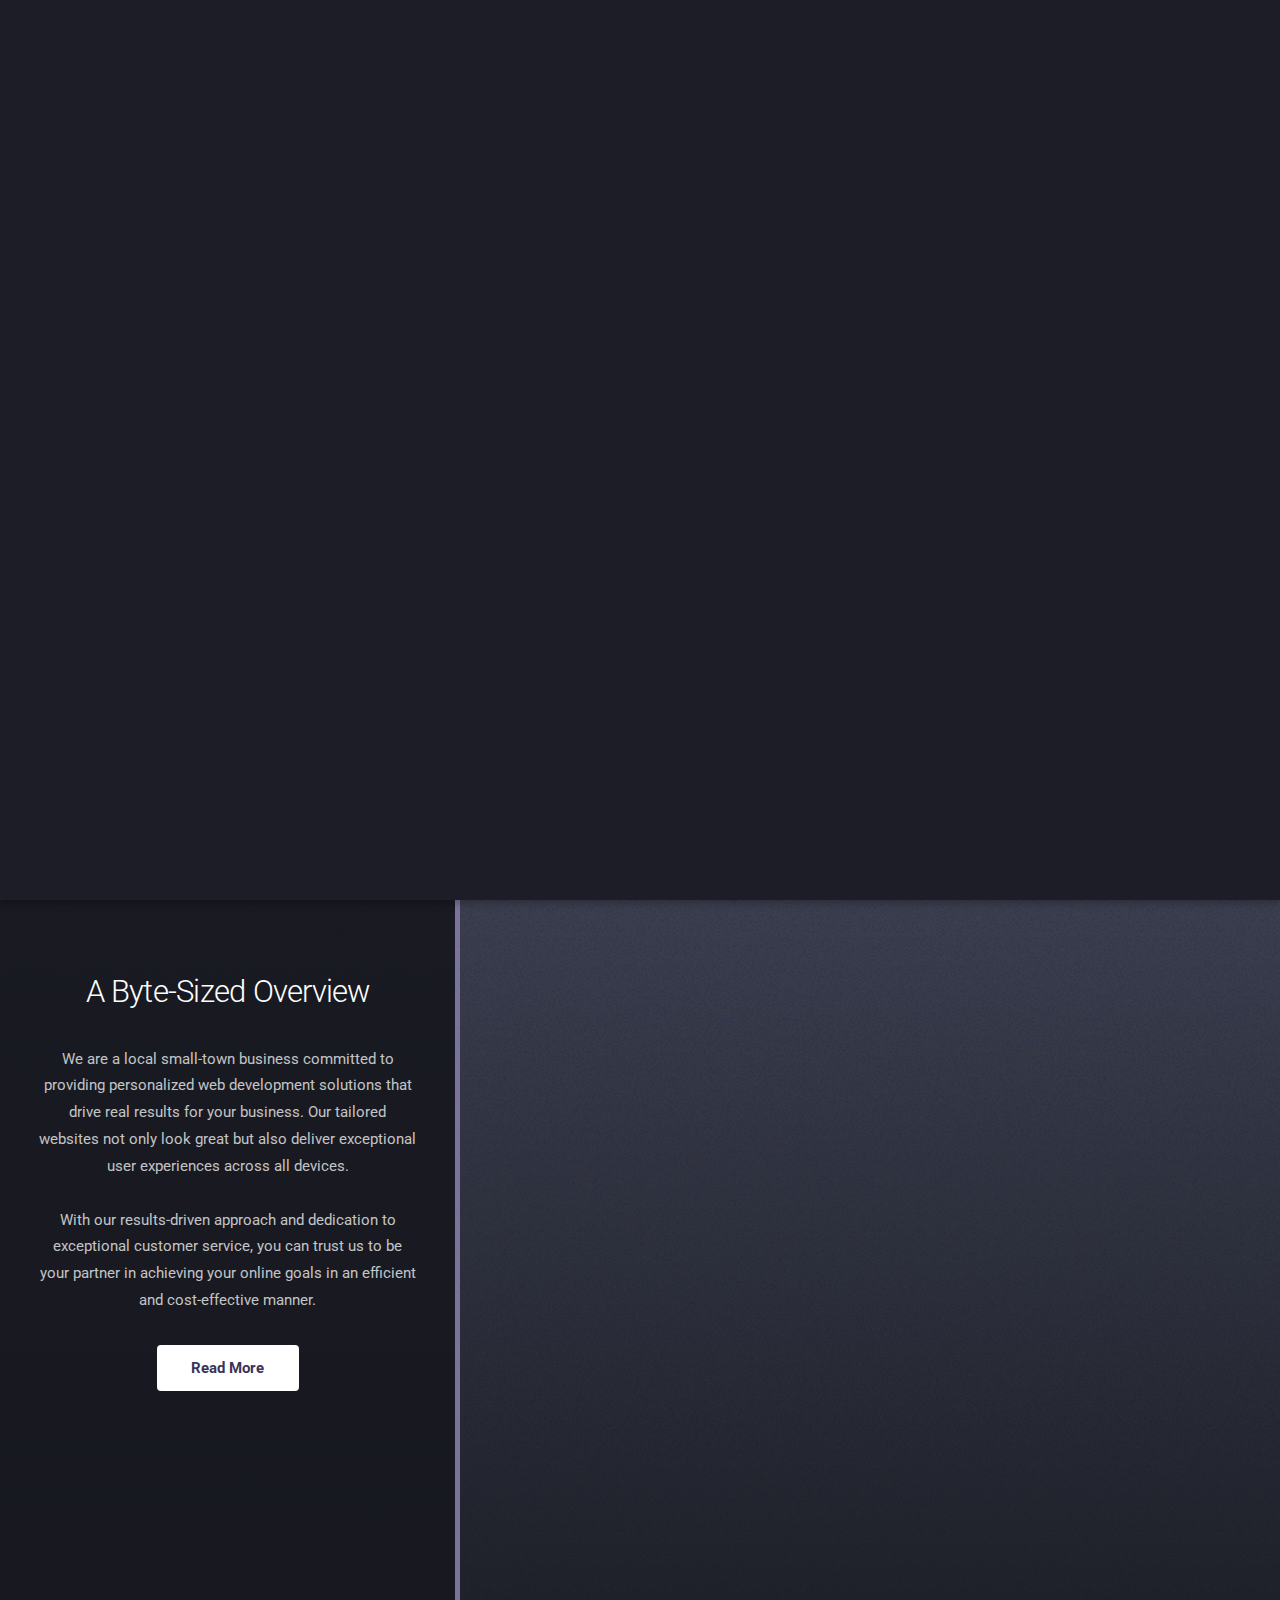
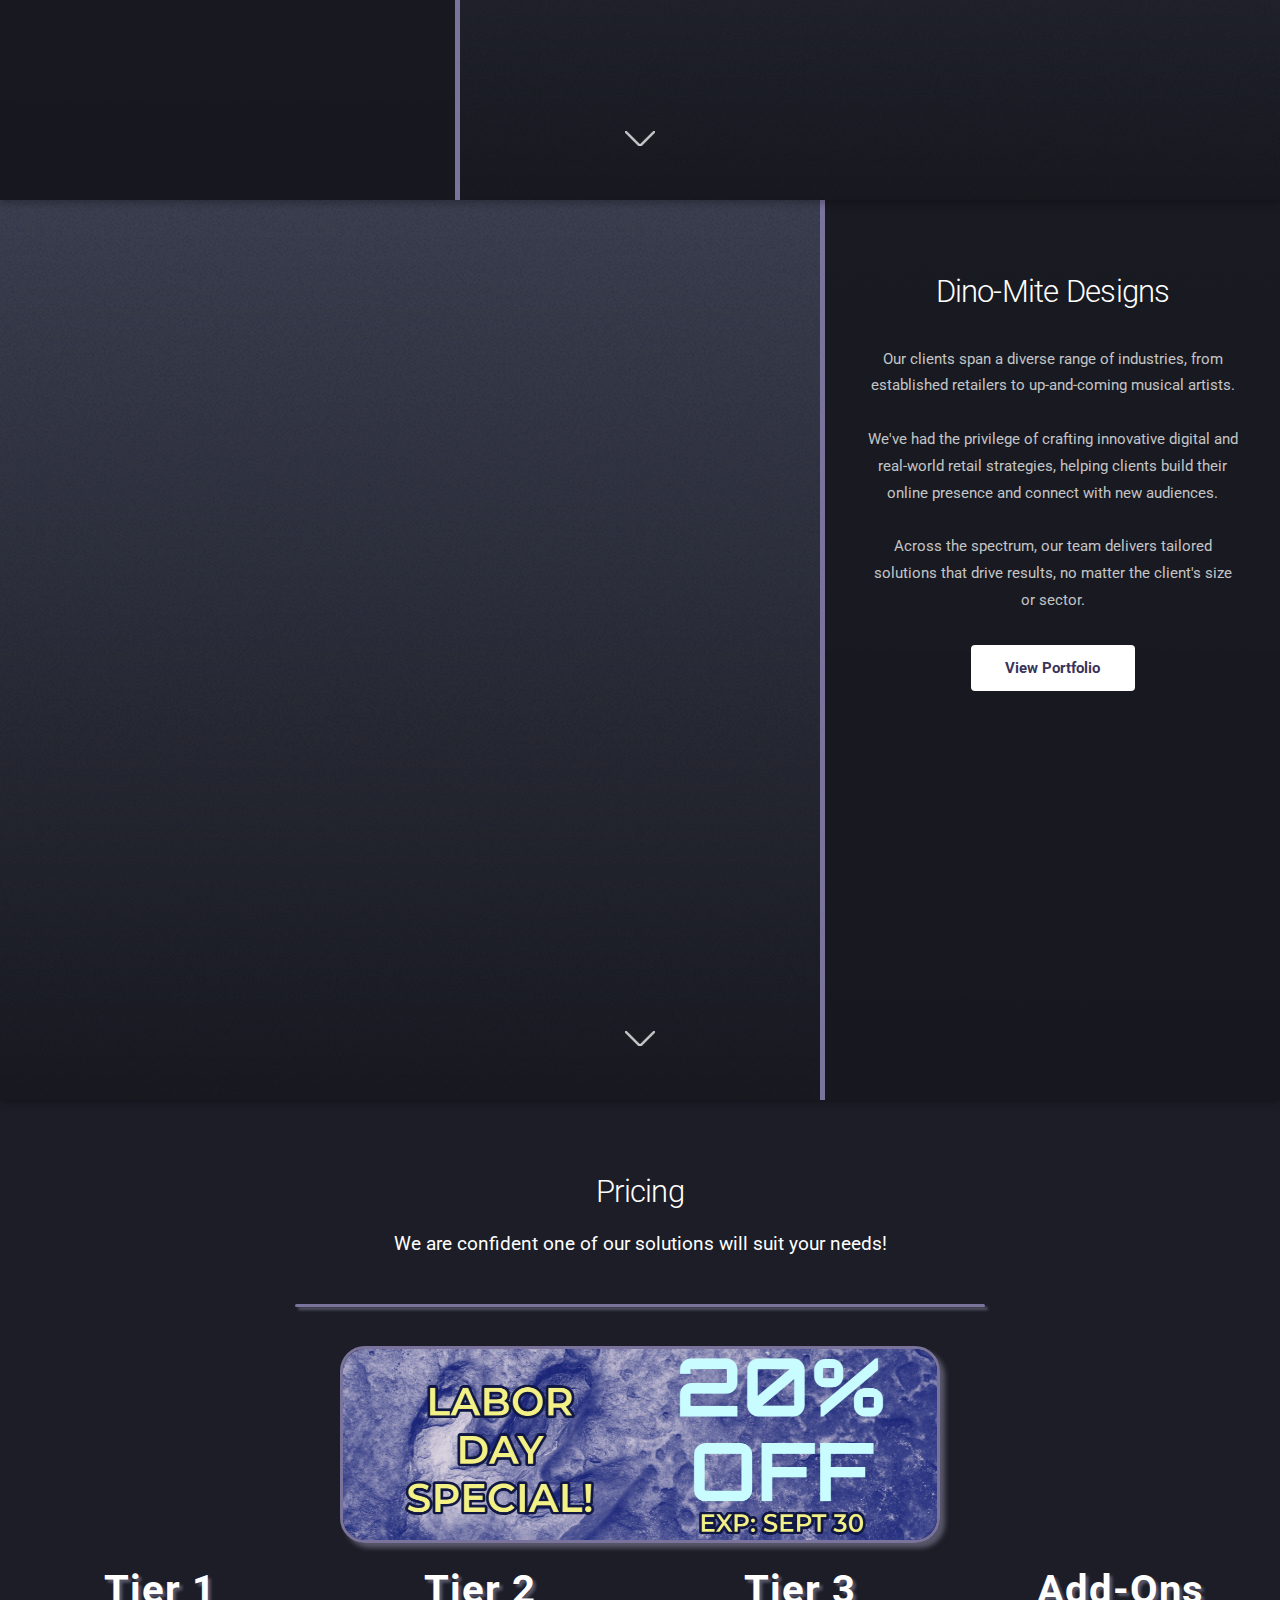
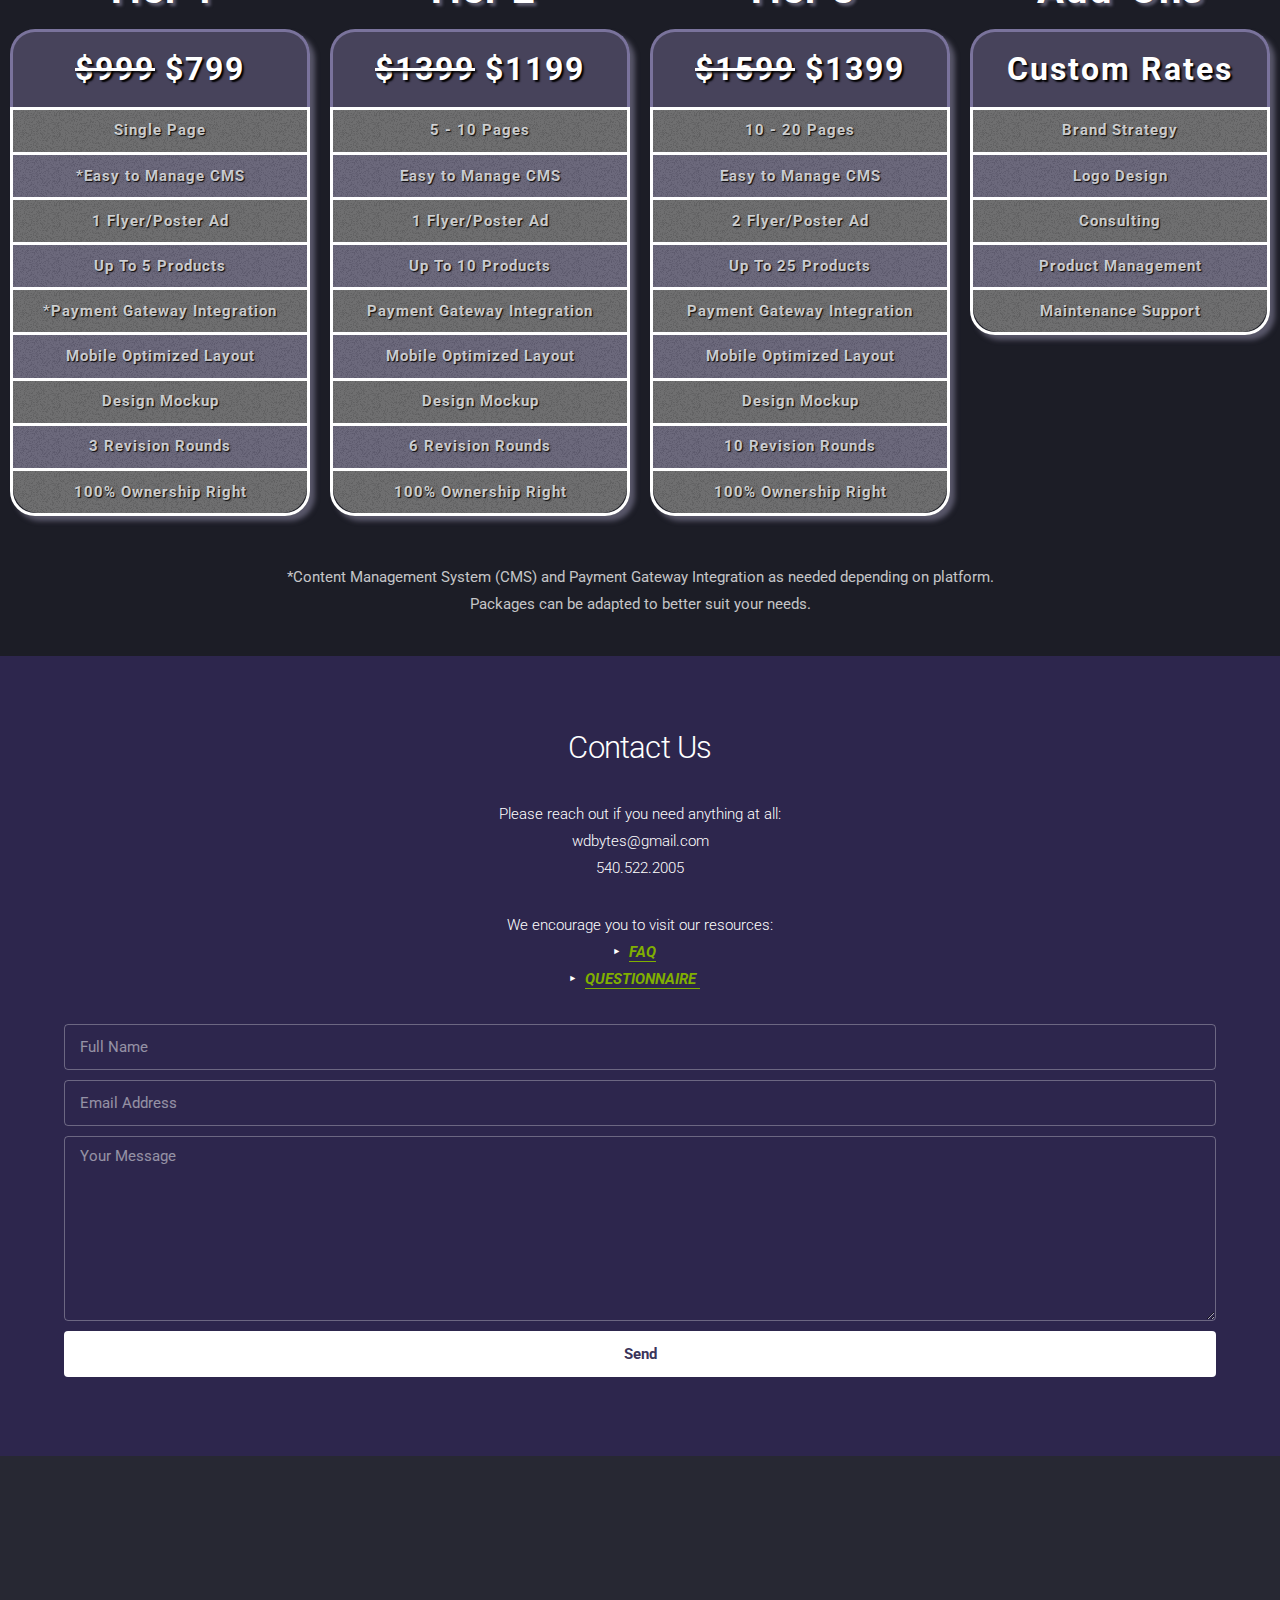
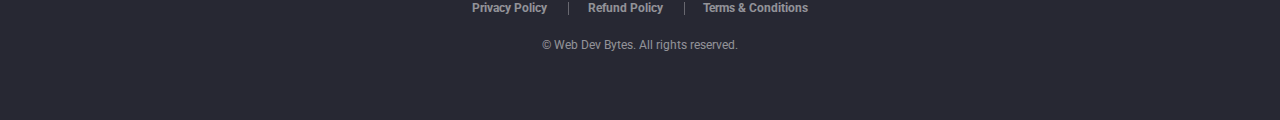
==== index.html @ d7be9b14 "-AddOns Tier added -Labor Day sale advertisment" ====
<!DOCTYPE html>
<!--
	Web Dev Bytes
	html5up.net | @ajlkn
	Free for personal and commercial use under the CCA 3.0 license (html5up.net/license)
-->
<html>
  <head>
    <title>Web Dev Bytes</title>
    <meta charset="utf-8" />
    <!-- <meta
      name="viewport"
      content="width=device-width, initial-scale=1, user-scalable=no"
    /> -->
    <meta
      name="viewport"
      content="width=device-width, initial-scale=1.0, viewport-fit=cover"
    />
    <meta name="msapplication-TileImage" content="images/favicon-270.PNG" />
    <link rel="icon" href="images/favicon-32.png" sizes="32x32" />
    <link rel="icon" href="images/favicon-192.png" sizes="192x192" />
    <link rel="apple-touch-icon" href="images/favicon-180.png" />
    <link rel="icon" type="image/x-icon" href="images/favicon-32.png" />
    <link rel="stylesheet" href="assets/css/main.css" />
    <link rel="stylesheet" href="assets/css/custom-styles.css" />
    <noscript>
      <link rel="stylesheet" href="assets/css/noscript.css" />
    </noscript>
  </head>

  <body class="is-preload landing">
    <div id="page-wrapper">
      <!-- Header -->
      <header id="header">
        <h1 id="logo">
          <a href="index.html" class="scrolly">⌂</a>
          <!-- <a href="index.html">🏠︎</a> -->
        </h1>
        <nav id="nav">
          <ul>
            <!-- <li><a href="index.html">Home</a></li> -->
            <li>
              <a href="#one" class="scrolly">About</a>
            </li>
            <li><a href="#two" class="scrolly">Portfolio</a></li>
            <li><a href="#three" class="scrolly">Pricing</a></li>
            <li><a href="assets/html/FAQ.html">FAQ</a></li>
            <li>
              <!-- <a href="#contact" class="button primary scrolly">☎ Contact</a> -->
              <a href="#contact" class="button primary scrolly">
                <span>Contact</span>
              </a>
            </li>
          </ul>
        </nav>
      </header>

      <!-- Banner -->
      <section id="banner">
        <a href="#three" class="scrolly"
          ><img id="banner-ad" src="/images/home/ad_2.png" alt=""
        /></a>

        <div class="content">
          <header>
            <h2>Web Dev Bytes</h2>
            <p>
              Your one-stop destination for<br />
              T-Rexpertise in Web Design and Development!
            </p>
          </header>
          <span class="image"><img src="images/logo.png" alt="" /></span>
        </div>
        <a href="#one" class="goto-next scrolly">Next</a>
      </section>

      <!-- One -->
      <section id="one" class="spotlight style3 left">
        <span class="image fit main bottom"
          ><img src="images/home/why_1.jpg" alt=""
        /></span>
        <div class="content">
          <header>
            <h2>A Byte-Sized Overview</h2>
            <!-- <p>Dedicated Service every step of the way</p> -->
          </header>
          <p>
            We are a local small-town business committed to providing
            personalized web development solutions that drive real results for
            your business. Our tailored websites not only look great but also
            deliver exceptional user experiences across all devices.
            <br />
            <br />
            With our results-driven approach and dedication to exceptional
            customer service, you can trust us to be your partner in achieving
            your online goals in an efficient and cost-effective manner.
          </p>
          <ul class="actions">
            <li>
              <a href="/assets/html/About.html" class="button">Read More</a>
            </li>
          </ul>
        </div>
        <a href="#two" class="goto-next scrolly">Next</a>
      </section>

      <!-- Two -->
      <section id="two" class="spotlight style2 right">
        <span class="image fit main"
          ><img src="images/home/why_2.jpg" alt=""
        /></span>
        <div class="content">
          <header>
            <h2>Dino-Mite Designs</h2>
            <!-- <p>Our Impressive Portfolio</p> -->
          </header>
          <p>
            Our clients span a diverse range of industries, from established
            retailers to up-and-coming musical artists.
            <br />
            <br />
            We've had the privilege of crafting innovative digital and
            real-world retail strategies, helping clients build their online
            presence and connect with new audiences.
            <br />
            <br />
            Across the spectrum, our team delivers tailored solutions that drive
            results, no matter the client's size or sector.
          </p>
          <ul class="actions">
            <li>
              <a href="assets/html/Portfolio.html" class="button"
                >View Portfolio</a
              >
            </li>
          </ul>
        </div>
        <a href="#three" class="goto-next scrolly">Next</a>
      </section>

      <!-- Three -->
      <section id="three" class="wrapper style1 special fade-up">
        <div class="container">
          <header class="major">
            <h2>Pricing</h2>
            <p>We are confident one of our solutions will suit your needs!</p>
          </header>
          <img id="sale_promo" src="images/home/ad_1.png" alt="" />
          <div class="table-wrap">
            <table>
              <caption>
                Tier 1
              </caption>
              <thead>
                <tr>
                  <th scope="col"><strike>$999</strike> $799</th>
                </tr>
              </thead>
              <tbody>
                <tr>
                  <td scope="row">Single Page</td>
                </tr>
                <tr>
                  <td scope="row">*Easy to Manage CMS</td>
                </tr>
                <tr>
                  <td scope="row">1 Flyer/Poster Ad</td>
                </tr>
                <tr>
                  <td scope="row">Up To 5 Products</td>
                </tr>
                <tr>
                  <td scope="row">*Payment Gateway Integration</td>
                </tr>
                <tr>
                  <td scope="row">Mobile Optimized Layout</td>
                </tr>
                <tr>
                  <td scope="row">Design Mockup</td>
                </tr>
                <tr>
                  <td scope="row">3 Revision Rounds</td>
                </tr>

                <tr>
                  <td scope="row">100% Ownership Right</td>
                </tr>
              </tbody>
            </table>
            <table>
              <caption>
                Tier 2
              </caption>
              <thead>
                <tr>
                  <th scope="col"><strike>$1399</strike> $1199</th>
                </tr>
              </thead>
              <tbody>
                <tr>
                  <td scope="row">5 - 10 Pages</td>
                </tr>
                <tr>
                  <td scope="row">Easy to Manage CMS</td>
                </tr>
                <tr>
                  <td scope="row">1 Flyer/Poster Ad</td>
                </tr>
                <tr>
                  <td scope="row">Up To 10 Products</td>
                </tr>
                <tr>
                  <td scope="row">Payment Gateway Integration</td>
                </tr>
                <tr>
                  <td scope="row">Mobile Optimized Layout</td>
                </tr>
                <tr>
                  <td scope="row">Design Mockup</td>
                </tr>
                <tr>
                  <td scope="row">6 Revision Rounds</td>
                </tr>
                <tr>
                  <td scope="row">100% Ownership Right</td>
                </tr>
              </tbody>
            </table>
            <table>
              <caption>
                Tier 3
              </caption>
              <thead>
                <tr>
                  <th scope="col"><strike>$1599</strike> $1399</th>
                </tr>
              </thead>
              <tbody>
                <tr>
                  <td scope="row">10 - 20 Pages</td>
                </tr>
                <tr>
                  <td scope="row">Easy to Manage CMS</td>
                </tr>
                <tr>
                  <td scope="row">2 Flyer/Poster Ad</td>
                </tr>
                <tr>
                  <td scope="row">Up To 25 Products</td>
                </tr>
                <tr>
                  <td scope="row">Payment Gateway Integration</td>
                </tr>
                <tr>
                  <td scope="row">Mobile Optimized Layout</td>
                </tr>
                <tr>
                  <td scope="row">Design Mockup</td>
                </tr>
                <tr>
                  <td scope="row">10 Revision Rounds</td>
                </tr>
                <tr>
                  <td scope="row">100% Ownership Right</td>
                </tr>
              </tbody>
            </table>
            <table>
              <caption>
                Add-Ons
              </caption>
              <thead>
                <tr>
                  <th scope="col">Custom Rates</th>
                </tr>
              </thead>
              <tbody>
                <tr>
                  <td scope="row">Brand Strategy</td>
                </tr>
                <tr>
                  <td scope="row">Logo Design</td>
                </tr>
                <tr>
                  <td scope="row">Consulting</td>
                </tr>
                <tr>
                  <td scope="row">Product Management</td>
                </tr>
                <tr>
                  <td scope="row">Maintenance Support</td>
                </tr>
              </tbody>
            </table>
          </div>

          <footer class="major">
            <span
              >*Content Management System (CMS) and Payment Gateway Integration
              as needed depending on platform.</span
            >
            <br />
            <span>Packages can be adapted to better suit your needs.</span>
            <!-- <ul class="actions special">
              <li><a href="#" class="button">Magna sed feugiat</a></li>
            </ul> -->
          </footer>
        </div>
      </section>

      <!-- Five -->
      <section id="contact" class="wrapper style2 special fade">
        <div class="container">
          <strong>
            <h2>Contact Us</h2>
            <span> Please reach out if you need anything at all:</span>
            <p>wdbytes@gmail.com<br />540.522.2005</p>
            <span>We encourage you to visit our resources:</span>
            <ul>
              <li>
                &#8227; &nbsp;<a href="assets/html/FAQ.html">FAQ</a
                >&nbsp;&nbsp;&nbsp;&nbsp;&nbsp;&nbsp;&nbsp;
              </li>
              <li>
                &#8227; &nbsp;<a
                  href="https://forms.gle/NhChn7nj9aiLfZ4G8"
                  target="_blank"
                  >QUESTIONNAIRE </a
                >&nbsp;&nbsp;&nbsp;&nbsp;&nbsp;&nbsp;&nbsp;
              </li>
            </ul>
          </strong>
          <form
            target="_blank"
            action="https://formsubmit.co/wdbytes@gmail.com"
            method="POST"
          >
            <input
              type="text"
              name="name"
              class="form-control"
              placeholder="Full Name"
              required
            />
            <input
              type="email"
              name="email"
              class="form-control"
              placeholder="Email Address"
              required
            />
            <textarea
              placeholder="Your Message"
              class="form-control"
              name="message"
              rows="10"
              required
            ></textarea>
            <div class="col-4 col-12-xsmall">
              <input type="submit" value="Send" class="fit primary" />
            </div>
          </form>
        </div>
      </section>

      <!-- Footer -->
      <footer id="footer">
        <ul class="icons">
          <!-- <li>
            <a href="#" class="icon brands alt fa-twitter"
              ><span class="label">Twitter</span></a
            >
          </li> -->
          <li>
            <a
              href="https://www.facebook.com/profile.php?id=61564362361447"
              target="_blank"
              class="icon brands alt fa-facebook-f"
              ><span class="label">Facebook</span></a
            >
          </li>
          <!-- <li>
            <a href="#" class="icon brands alt fa-linkedin-in"
              ><span class="label">LinkedIn</span></a
            >
          </li>
          <li>
            <a href="#" class="icon brands alt fa-instagram"
              ><span class="label">Instagram</span></a
            >
          </li> -->
          <!-- <li>
            <a href="#" class="icon brands alt fa-github"
              ><span class="label">GitHub</span></a
            >
          </li> -->
          <li>
            <a
              href="mailto:wdbytes@gmail.com"
              class="icon solid alt fa-envelope"
              ><span class="label">Email</span></a
            >
          </li>
        </ul>
        <ul class="copyright">
          <li>
            <a href="/assets/html/Privacy Policy.html"> Privacy Policy </a>
          </li>
          <li><a href="/assets/html/Refund Policy.html">Refund Policy</a></li>
          <li>
            <a href="/assets/html/Terms & Conditions.html"
              >Terms & Conditions</a
            >
          </li>
        </ul>
        <ul class="copyright">
          <li>&copy; Web Dev Bytes. All rights reserved.</li>
          <!-- <li>Design: <a href="http://html5up.net">HTML5 UP</a></li> -->
        </ul>
      </footer>
    </div>

    <!-- Scripts -->
    <script src="assets/js/jquery.min.js"></script>
    <script src="assets/js/jquery.scrolly.min.js"></script>
    <script src="assets/js/jquery.dropotron.min.js"></script>
    <script src="assets/js/jquery.scrollex.min.js"></script>
    <script src="assets/js/browser.min.js"></script>
    <script src="assets/js/breakpoints.min.js"></script>
    <script src="assets/js/util.js"></script>
    <script src="assets/js/main.js"></script>
  </body>
</html>
---- assets/css/main.css ----
@import url("fontawesome-all.min.css");
@import url("https://fonts.googleapis.com/css?family=Roboto:100,300,100italic,300italic");

/*
	Web Dev Bytes
	html5up.net | @ajlkn
	Free for personal and commercial use under the CCA 3.0 license (html5up.net/license)
*/

body {
  padding-bottom: env(safe-area-inset-bottom) !important;
}

html,
body,
div,
span,
applet,
object,
iframe,
h1,
h2,
h3,
h4,
h5,
h6,
p,
blockquote,
pre,
a,
abbr,
acronym,
address,
big,
cite,
code,
del,
dfn,
em,
img,
ins,
kbd,
q,
s,
samp,
small,
strike,
strong,
sub,
sup,
tt,
var,
b,
u,
i,
center,
dl,
dt,
dd,
ol,
ul,
li,
fieldset,
form,
label,
legend,
table,
caption,
tbody,
tfoot,
thead,
tr,
th,
td,
article,
aside,
canvas,
details,
embed,
figure,
figcaption,
footer,
header,
hgroup,
menu,
nav,
output,
ruby,
section,
summary,
time,
mark,
audio,
video {
  margin: 0;
  padding: 0;
  border: 0;
  font-size: 100%;
  font: inherit;
  vertical-align: baseline;
}

article,
aside,
details,
figcaption,
figure,
footer,
header,
hgroup,
menu,
nav,
section {
  display: block;
}

body {
  line-height: 1;
}

ol,
ul {
  list-style: none;
}

blockquote,
q {
  quotes: none;
}

blockquote:before,
blockquote:after,
q:before,
q:after {
  content: "";
  content: none;
}

table {
  border-collapse: collapse;
  border-spacing: 0;
}

body {
  -webkit-text-size-adjust: none;
}

mark {
  background-color: transparent;
  color: inherit;
}

input::-moz-focus-inner {
  border: 0;
  padding: 0;
}

input,
select,
textarea {
  -moz-appearance: none;
  -webkit-appearance: none;
  -ms-appearance: none;
  appearance: none;
}

/* Basic */

html {
  box-sizing: border-box;
}

*,
*:before,
*:after {
  box-sizing: inherit;
}

html,
body {
  background: #1c1d26;
}

body.is-preload *,
body.is-preload *:before,
body.is-preload *:after {
  -moz-animation: none !important;
  -webkit-animation: none !important;
  -ms-animation: none !important;
  animation: none !important;
  -moz-transition: none !important;
  -webkit-transition: none !important;
  -ms-transition: none !important;
  transition: none !important;
}

body,
input,
select,
textarea {
  color: rgba(255, 255, 255, 0.75);
  font-family: "Roboto", Helvetica, sans-serif;
  font-size: 15pt;
  /* font-weight: 100; */
  line-height: 1.75em;
}

a {
  -moz-transition: border-color 0.2s ease-in-out, color 0.2s ease-in-out;
  -webkit-transition: border-color 0.2s ease-in-out, color 0.2s ease-in-out;
  -ms-transition: border-color 0.2s ease-in-out, color 0.2s ease-in-out;
  transition: border-color 0.2s ease-in-out, color 0.2s ease-in-out;
  border-bottom: dotted 1px;
  color: #2e274ff2;
  text-decoration: none;
  font-weight: bold;
}

a:hover {
  color: rgba(128, 175, 0, 0.95) !important;
  border-bottom-color: transparent;
  font-weight: bold;
}

strong,
b {
  color: #ffffff;
  font-weight: 300;
}

em,
i {
  font-style: italic;
}

p {
  margin: 0 0 2em 0;
}

h1,
h2,
h3,
h4,
h5,
h6 {
  color: #ffffff;
  font-weight: 300;
  line-height: 1em;
  margin: 0 0 1em 0;
}

h1 a,
h2 a,
h3 a,
h4 a,
h5 a,
h6 a {
  color: inherit;
  border: 0;
  font-size: 3rem;
}

h2 {
  font-size: 2em;
  line-height: 1.5em;
  letter-spacing: -0.025em;
}

h3 {
  font-size: 1.35em;
  line-height: 1.5em;
}

h4 {
  font-size: 1.1em;
  line-height: 1.5em;
}

h5 {
  font-size: 0.9em;
  line-height: 1.5em;
}

h6 {
  font-size: 0.7em;
  line-height: 1.5em;
}

sub {
  font-size: 0.8em;
  position: relative;
  top: 0.5em;
}

sup {
  font-size: 0.8em;
  position: relative;
  top: -0.5em;
}

hr {
  border: 0;
  border-bottom: solid 2px rgba(255, 255, 255, 0.25);
  margin: 2em 0;
}

hr.major {
  margin: 4em 0;
}

blockquote {
  border-left: solid 4px rgba(255, 255, 255, 0.3);
  font-style: italic;
  margin: 0 0 2em 0;
  padding: 0.5em 0 0.5em 2em;
}

code {
  background: rgba(255, 255, 255, 0.075);
  border-radius: 4px;
  font-family: "Courier New", monospace;
  font-size: 0.9em;
  margin: 0 0.25em;
  padding: 0.25em 0.65em;
}

pre {
  -webkit-overflow-scrolling: touch;
  font-family: "Courier New", monospace;
  font-size: 0.9em;
  margin: 0 0 2em 0;
}

pre code {
  display: block;
  line-height: 1.75em;
  padding: 1em 1.5em;
  overflow-x: auto;
}

.align-left {
  text-align: left;
}

.align-center {
  text-align: center;
}

.align-right {
  text-align: right;
}

/* Loader */

@-moz-keyframes spinner-show {
  0% {
    opacity: 0;
  }

  100% {
    opacity: 1;
  }
}

@-webkit-keyframes spinner-show {
  0% {
    opacity: 0;
  }

  100% {
    opacity: 1;
  }
}

@-ms-keyframes spinner-show {
  0% {
    opacity: 0;
  }

  100% {
    opacity: 1;
  }
}

@keyframes spinner-show {
  0% {
    opacity: 0;
  }

  100% {
    opacity: 1;
  }
}

@-moz-keyframes spinner-hide {
  0% {
    color: rgba(255, 255, 255, 0.15);
    z-index: 100001;
    -moz-transform: scale(1) rotate(0deg);
    -webkit-transform: scale(1) rotate(0deg);
    -ms-transform: scale(1) rotate(0deg);
    transform: scale(1) rotate(0deg);
  }

  99% {
    color: #1c1d26;
    z-index: 100001;
    -moz-transform: scale(0.5) rotate(360deg);
    -webkit-transform: scale(0.5) rotate(360deg);
    -ms-transform: scale(0.5) rotate(360deg);
    transform: scale(0.5) rotate(360deg);
  }

  100% {
    color: #1c1d26;
    z-index: -1;
    -moz-transform: scale(0.5) rotate(360deg);
    -webkit-transform: scale(0.5) rotate(360deg);
    -ms-transform: scale(0.5) rotate(360deg);
    transform: scale(0.5) rotate(360deg);
  }
}

@-webkit-keyframes spinner-hide {
  0% {
    color: rgba(255, 255, 255, 0.15);
    z-index: 100001;
    -moz-transform: scale(1) rotate(0deg);
    -webkit-transform: scale(1) rotate(0deg);
    -ms-transform: scale(1) rotate(0deg);
    transform: scale(1) rotate(0deg);
  }

  99% {
    color: #1c1d26;
    z-index: 100001;
    -moz-transform: scale(0.5) rotate(360deg);
    -webkit-transform: scale(0.5) rotate(360deg);
    -ms-transform: scale(0.5) rotate(360deg);
    transform: scale(0.5) rotate(360deg);
  }

  100% {
    color: #1c1d26;
    z-index: -1;
    -moz-transform: scale(0.5) rotate(360deg);
    -webkit-transform: scale(0.5) rotate(360deg);
    -ms-transform: scale(0.5) rotate(360deg);
    transform: scale(0.5) rotate(360deg);
  }
}

@-ms-keyframes spinner-hide {
  0% {
    color: rgba(255, 255, 255, 0.15);
    z-index: 100001;
    -moz-transform: scale(1) rotate(0deg);
    -webkit-transform: scale(1) rotate(0deg);
    -ms-transform: scale(1) rotate(0deg);
    transform: scale(1) rotate(0deg);
  }

  99% {
    color: #1c1d26;
    z-index: 100001;
    -moz-transform: scale(0.5) rotate(360deg);
    -webkit-transform: scale(0.5) rotate(360deg);
    -ms-transform: scale(0.5) rotate(360deg);
    transform: scale(0.5) rotate(360deg);
  }

  100% {
    color: #1c1d26;
    z-index: -1;
    -moz-transform: scale(0.5) rotate(360deg);
    -webkit-transform: scale(0.5) rotate(360deg);
    -ms-transform: scale(0.5) rotate(360deg);
    transform: scale(0.5) rotate(360deg);
  }
}

@keyframes spinner-hide {
  0% {
    color: rgba(255, 255, 255, 0.15);
    z-index: 100001;
    -moz-transform: scale(1) rotate(0deg);
    -webkit-transform: scale(1) rotate(0deg);
    -ms-transform: scale(1) rotate(0deg);
    transform: scale(1) rotate(0deg);
  }

  99% {
    color: #1c1d26;
    z-index: 100001;
    -moz-transform: scale(0.5) rotate(360deg);
    -webkit-transform: scale(0.5) rotate(360deg);
    -ms-transform: scale(0.5) rotate(360deg);
    transform: scale(0.5) rotate(360deg);
  }

  100% {
    color: #1c1d26;
    z-index: -1;
    -moz-transform: scale(0.5) rotate(360deg);
    -webkit-transform: scale(0.5) rotate(360deg);
    -ms-transform: scale(0.5) rotate(360deg);
    transform: scale(0.5) rotate(360deg);
  }
}

@-moz-keyframes spinner-rotate {
  0% {
    -moz-transform: scale(1) rotate(0deg);
    -webkit-transform: scale(1) rotate(0deg);
    -ms-transform: scale(1) rotate(0deg);
    transform: scale(1) rotate(0deg);
  }

  100% {
    -moz-transform: scale(1) rotate(360deg);
    -webkit-transform: scale(1) rotate(360deg);
    -ms-transform: scale(1) rotate(360deg);
    transform: scale(1) rotate(360deg);
  }
}

@-webkit-keyframes spinner-rotate {
  0% {
    -moz-transform: scale(1) rotate(0deg);
    -webkit-transform: scale(1) rotate(0deg);
    -ms-transform: scale(1) rotate(0deg);
    transform: scale(1) rotate(0deg);
  }

  100% {
    -moz-transform: scale(1) rotate(360deg);
    -webkit-transform: scale(1) rotate(360deg);
    -ms-transform: scale(1) rotate(360deg);
    transform: scale(1) rotate(360deg);
  }
}

@-ms-keyframes spinner-rotate {
  0% {
    -moz-transform: scale(1) rotate(0deg);
    -webkit-transform: scale(1) rotate(0deg);
    -ms-transform: scale(1) rotate(0deg);
    transform: scale(1) rotate(0deg);
  }

  100% {
    -moz-transform: scale(1) rotate(360deg);
    -webkit-transform: scale(1) rotate(360deg);
    -ms-transform: scale(1) rotate(360deg);
    transform: scale(1) rotate(360deg);
  }
}

@keyframes spinner-rotate {
  0% {
    -moz-transform: scale(1) rotate(0deg);
    -webkit-transform: scale(1) rotate(0deg);
    -ms-transform: scale(1) rotate(0deg);
    transform: scale(1) rotate(0deg);
  }

  100% {
    -moz-transform: scale(1) rotate(360deg);
    -webkit-transform: scale(1) rotate(360deg);
    -ms-transform: scale(1) rotate(360deg);
    transform: scale(1) rotate(360deg);
  }
}

@-moz-keyframes overlay-hide {
  0% {
    opacity: 1;
    z-index: 100000;
  }

  15% {
    opacity: 1;
    z-index: 100000;
  }

  99% {
    opacity: 0;
    z-index: 100000;
  }

  100% {
    opacity: 0;
    z-index: -1;
  }
}

@-webkit-keyframes overlay-hide {
  0% {
    opacity: 1;
    z-index: 100000;
  }

  15% {
    opacity: 1;
    z-index: 100000;
  }

  99% {
    opacity: 0;
    z-index: 100000;
  }

  100% {
    opacity: 0;
    z-index: -1;
  }
}

@-ms-keyframes overlay-hide {
  0% {
    opacity: 1;
    z-index: 100000;
  }

  15% {
    opacity: 1;
    z-index: 100000;
  }

  99% {
    opacity: 0;
    z-index: 100000;
  }

  100% {
    opacity: 0;
    z-index: -1;
  }
}

@keyframes overlay-hide {
  0% {
    opacity: 1;
    z-index: 100000;
  }

  15% {
    opacity: 1;
    z-index: 100000;
  }

  99% {
    opacity: 0;
    z-index: 100000;
  }

  100% {
    opacity: 0;
    z-index: -1;
  }
}

body.landing {
  text-decoration: none;
}

body.landing:before {
  -moz-osx-font-smoothing: grayscale;
  -webkit-font-smoothing: antialiased;
  display: inline-block;
  font-style: normal;
  font-variant: normal;
  text-rendering: auto;
  line-height: 1;
  text-transform: none !important;
  font-family: "Font Awesome 5 Free";
  font-weight: 900;
}

body.landing:before {
  -moz-animation: spinner-show 1.5s 1 0.25s ease forwards,
    spinner-hide 0.25s ease-in-out forwards !important;
  -webkit-animation: spinner-show 1.5s 1 0.25s ease forwards,
    spinner-hide 0.25s ease-in-out forwards !important;
  -ms-animation: spinner-show 1.5s 1 0.25s ease forwards,
    spinner-hide 0.25s ease-in-out forwards !important;
  animation: spinner-show 1.5s 1 0.25s ease forwards,
    spinner-hide 0.25s ease-in-out forwards !important;
  -moz-transform-origin: 50% 50%;
  -webkit-transform-origin: 50% 50%;
  -ms-transform-origin: 50% 50%;
  transform-origin: 50% 50%;
  color: rgba(255, 255, 255, 0.15);
  content: "\f1ce";
  cursor: default;
  display: block;
  font-size: 2em;
  height: 2em;
  left: 50%;
  line-height: 2em;
  margin: -1em 0 0 -1em;
  opacity: 0;
  position: fixed;
  text-align: center;
  top: 50%;
  width: 2em;
  z-index: -1;
}

body.landing:after {
  -moz-animation: overlay-hide 1.5s ease-in forwards !important;
  -webkit-animation: overlay-hide 1.5s ease-in forwards !important;
  -ms-animation: overlay-hide 1.5s ease-in forwards !important;
  animation: overlay-hide 1.5s ease-in forwards !important;
  background: #1c1d26;
  content: "";
  display: block;
  height: 100%;
  left: 0;
  opacity: 0;
  position: fixed;
  top: 0;
  width: 100%;
  z-index: -1;
}

body.landing.is-preload:before {
  -moz-animation: spinner-show 1.5s 1 0.25s ease forwards,
    spinner-rotate 0.75s infinite linear !important;
  -webkit-animation: spinner-show 1.5s 1 0.25s ease forwards,
    spinner-rotate 0.75s infinite linear !important;
  -ms-animation: spinner-show 1.5s 1 0.25s ease forwards,
    spinner-rotate 0.75s infinite linear !important;
  animation: spinner-show 1.5s 1 0.25s ease forwards,
    spinner-rotate 0.75s infinite linear !important;
  z-index: 100001;
}

body.landing.is-preload:after {
  -moz-animation: none !important;
  -webkit-animation: none !important;
  -ms-animation: none !important;
  animation: none !important;
  opacity: 1;
  z-index: 100000;
}

@media (-webkit-min-device-pixel-ratio: 2) {
  body.landing:before {
    line-height: 2.025em;
  }
}

/* Container */

.container {
  margin: 0 auto;
  max-width: calc(100% - 4em);
  width: 70em;
}

.container.xsmall {
  width: 17.5em;
}

.container.small {
  width: 35em;
}

.container.medium {
  width: 52.5em;
}

.container.large {
  width: 87.5em;
}

.container.xlarge {
  width: 105em;
}

.container.max {
  width: 100%;
}

@media screen and (max-width: 1280px) {
  .container {
    width: 90%;
    max-width: 100%;
  }
}

@media screen and (max-width: 980px) {
  .container {
    width: 100% !important;
  }
}

/* Row */

.row {
  display: flex;
  flex-wrap: wrap;
  box-sizing: border-box;
  align-items: stretch;
}

.row > * {
  box-sizing: border-box;
}

.row.gtr-uniform > * > :last-child {
  margin-bottom: 0;
}

.row.aln-left {
  justify-content: flex-start;
}

.row.aln-center {
  justify-content: center;
}

.row.aln-right {
  justify-content: flex-end;
}

.row.aln-top {
  align-items: flex-start;
}

.row.aln-middle {
  align-items: center;
}

.row.aln-bottom {
  align-items: flex-end;
}

.row > .imp {
  order: -1;
}

.row > .col-1 {
  width: 8.33333%;
}

.row > .off-1 {
  margin-left: 8.33333%;
}

.row > .col-2 {
  width: 16.66667%;
}

.row > .off-2 {
  margin-left: 16.66667%;
}

.row > .col-3 {
  width: 25%;
}

.row > .off-3 {
  margin-left: 25%;
}

.row > .col-4 {
  width: 60%;
}

.row > .off-4 {
  margin-left: 33.33333%;
}

.row > .col-5 {
  width: 41.66667%;
}

.row > .off-5 {
  margin-left: 41.66667%;
}

.row > .col-6 {
  width: 50%;
}

.row > .off-6 {
  margin-left: 50%;
}

.row > .col-7 {
  width: 58.33333%;
}

.row > .off-7 {
  margin-left: 58.33333%;
}

.row > .col-8 {
  width: 40%;
}

.row > .off-8 {
  margin-left: 66.66667%;
}

.row > .col-9 {
  width: 75%;
}

.row > .off-9 {
  margin-left: 75%;
}

.row > .col-10 {
  width: 83.33333%;
}

.row > .off-10 {
  margin-left: 83.33333%;
}

.row > .col-11 {
  width: 91.66667%;
}

.row > .off-11 {
  margin-left: 91.66667%;
}

.row > .col-12 {
  width: 100%;
}

.row > .off-12 {
  margin-left: 100%;
}

.row.gtr-0 {
  margin-top: 0;
  margin-left: 0em;
}

.row.gtr-0 > * {
  padding: 0 0 0 0em;
}

.row.gtr-0.gtr-uniform {
  margin-top: 0em;
}

.row.gtr-0.gtr-uniform > * {
  padding-top: 0em;
}

.row.gtr-25 {
  margin-top: 0;
  margin-left: -0.625em;
}

.row.gtr-25 > * {
  padding: 0 0 0 0.625em;
}

.row.gtr-25.gtr-uniform {
  margin-top: -0.625em;
}

.row.gtr-25.gtr-uniform > * {
  padding-top: 0.625em;
}

.row.gtr-50 {
  margin-top: 0;
  margin-left: -1.25em;
}

.row.gtr-50 > * {
  padding: 0 0 0 1.25em;
}

.row.gtr-50.gtr-uniform {
  margin-top: -1.25em;
}

.row.gtr-50.gtr-uniform > * {
  padding-top: 1.25em;
}

.row {
  margin-top: 0;
  margin-left: -2.5em;
}

.row > * {
  padding: 0 0 0 2.5em;
}

.row.gtr-uniform {
  margin-top: -2.5em;
}

.row.gtr-uniform > * {
  padding-top: 2.5em;
}

.row.gtr-150 {
  margin-top: 0;
  margin-left: -3.75em;
}

.row.gtr-150 > * {
  padding: 0 0 0 3.75em;
}

.row.gtr-150.gtr-uniform {
  margin-top: -3.75em;
}

.row.gtr-150.gtr-uniform > * {
  padding-top: 3.75em;
}

.row.gtr-200 {
  margin-top: 0;
  margin-left: -5em;
}

.row.gtr-200 > * {
  padding: 0 0 0 5em;
}

.row.gtr-200.gtr-uniform {
  margin-top: -5em;
}

.row.gtr-200.gtr-uniform > * {
  padding-top: 5em;
}

@media screen and (max-width: 1680px) {
  .row {
    display: flex;
    flex-wrap: wrap;
    box-sizing: border-box;
    align-items: center;
  }

  .row > * {
    box-sizing: border-box;
  }

  .row.gtr-uniform > * > :last-child {
    margin-bottom: 0;
  }

  .row.aln-left {
    justify-content: flex-start;
  }

  .row.aln-center {
    justify-content: center;
  }

  .row.aln-right {
    justify-content: flex-end;
  }

  .row.aln-top {
    align-items: flex-start;
  }

  .row.aln-middle {
    align-items: center;
  }

  .row.aln-bottom {
    align-items: flex-end;
  }

  .row > .imp-xlarge {
    order: -1;
  }

  .row > .col-1-xlarge {
    width: 8.33333%;
  }

  .row > .off-1-xlarge {
    margin-left: 8.33333%;
  }

  .row > .col-2-xlarge {
    width: 16.66667%;
  }

  .row > .off-2-xlarge {
    margin-left: 16.66667%;
  }

  .row > .col-3-xlarge {
    width: 25%;
  }

  .row > .off-3-xlarge {
    margin-left: 25%;
  }

  .row > .col-4-xlarge {
    width: 33.33333%;
  }

  .row > .off-4-xlarge {
    margin-left: 33.33333%;
  }

  .row > .col-5-xlarge {
    width: 41.66667%;
  }

  .row > .off-5-xlarge {
    margin-left: 41.66667%;
  }

  .row > .col-6-xlarge {
    width: 50%;
  }

  .row > .off-6-xlarge {
    margin-left: 50%;
  }

  .row > .col-7-xlarge {
    width: 58.33333%;
  }

  .row > .off-7-xlarge {
    margin-left: 58.33333%;
  }

  .row > .col-8-xlarge {
    width: 66.66667%;
  }

  .row > .off-8-xlarge {
    margin-left: 66.66667%;
  }

  .row > .col-9-xlarge {
    width: 75%;
  }

  .row > .off-9-xlarge {
    margin-left: 75%;
  }

  .row > .col-10-xlarge {
    width: 83.33333%;
  }

  .row > .off-10-xlarge {
    margin-left: 83.33333%;
  }

  .row > .col-11-xlarge {
    width: 91.66667%;
  }

  .row > .off-11-xlarge {
    margin-left: 91.66667%;
  }

  .row > .col-12-xlarge {
    width: 100%;
  }

  .row > .off-12-xlarge {
    margin-left: 100%;
  }

  .row.gtr-0 {
    margin-top: 0;
    margin-left: 0em;
  }

  .row.gtr-0 > * {
    padding: 0 0 0 0em;
  }

  .row.gtr-0.gtr-uniform {
    margin-top: 0em;
  }

  .row.gtr-0.gtr-uniform > * {
    padding-top: 0em;
  }

  .row.gtr-25 {
    margin-top: 0;
    margin-left: -0.625em;
  }

  .row.gtr-25 > * {
    padding: 0 0 0 0.625em;
  }

  .row.gtr-25.gtr-uniform {
    margin-top: -0.625em;
  }

  .row.gtr-25.gtr-uniform > * {
    padding-top: 0.625em;
  }

  .row.gtr-50 {
    margin-top: 0;
    margin-left: -1.25em;
  }

  .row.gtr-50 > * {
    padding: 0 0 0 1.25em;
  }

  .row.gtr-50.gtr-uniform {
    margin-top: -1.25em;
  }

  .row.gtr-50.gtr-uniform > * {
    padding-top: 1.25em;
  }

  .row {
    margin-top: 0;
    margin-left: -2.5em;
  }

  .row > * {
    padding: 0 0 0 2.5em;
  }

  .row.gtr-uniform {
    margin-top: -2.5em;
  }

  .row.gtr-uniform > * {
    padding-top: 2.5em;
  }

  .row.gtr-150 {
    margin-top: 0;
    margin-left: -3.75em;
  }

  .row.gtr-150 > * {
    padding: 0 0 0 3.75em;
  }

  .row.gtr-150.gtr-uniform {
    margin-top: -3.75em;
  }

  .row.gtr-150.gtr-uniform > * {
    padding-top: 3.75em;
  }

  .row.gtr-200 {
    margin-top: 0;
    margin-left: -5em;
  }

  .row.gtr-200 > * {
    padding: 0 0 0 5em;
  }

  .row.gtr-200.gtr-uniform {
    margin-top: -5em;
  }

  .row.gtr-200.gtr-uniform > * {
    padding-top: 5em;
  }
}

@media screen and (max-width: 1280px) {
  .row {
    display: flex;
    flex-wrap: wrap;
    box-sizing: border-box;
    align-items: stretch;
  }

  .row > * {
    box-sizing: border-box;
  }

  .row.gtr-uniform > * > :last-child {
    margin-bottom: 0;
  }

  .row.aln-left {
    justify-content: flex-start;
  }

  .row.aln-center {
    justify-content: center;
  }

  .row.aln-right {
    justify-content: flex-end;
  }

  .row.aln-top {
    align-items: flex-start;
  }

  .row.aln-middle {
    align-items: center;
  }

  .row.aln-bottom {
    align-items: flex-end;
  }

  .row > .imp-large {
    order: -1;
  }

  .row > .col-1-large {
    width: 8.33333%;
  }

  .row > .off-1-large {
    margin-left: 8.33333%;
  }

  .row > .col-2-large {
    width: 16.66667%;
  }

  .row > .off-2-large {
    margin-left: 16.66667%;
  }

  .row > .col-3-large {
    width: 25%;
  }

  .row > .off-3-large {
    margin-left: 25%;
  }

  .row > .col-4-large {
    width: 33.33333%;
  }

  .row > .off-4-large {
    margin-left: 33.33333%;
  }

  .row > .col-5-large {
    width: 41.66667%;
  }

  .row > .off-5-large {
    margin-left: 41.66667%;
  }

  .row > .col-6-large {
    width: 50%;
  }

  .row > .off-6-large {
    margin-left: 50%;
  }

  .row > .col-7-large {
    width: 58.33333%;
  }

  .row > .off-7-large {
    margin-left: 58.33333%;
  }

  .row > .col-8-large {
    width: 66.66667%;
  }

  .row > .off-8-large {
    margin-left: 66.66667%;
  }

  .row > .col-9-large {
    width: 75%;
  }

  .row > .off-9-large {
    margin-left: 75%;
  }

  .row > .col-10-large {
    width: 83.33333%;
  }

  .row > .off-10-large {
    margin-left: 83.33333%;
  }

  .row > .col-11-large {
    width: 91.66667%;
  }

  .row > .off-11-large {
    margin-left: 91.66667%;
  }

  .row > .col-12-large {
    width: 100%;
  }

  .row > .off-12-large {
    margin-left: 100%;
  }

  .row.gtr-0 {
    margin-top: 0;
    margin-left: 0em;
  }

  .row.gtr-0 > * {
    padding: 0 0 0 0em;
  }

  .row.gtr-0.gtr-uniform {
    margin-top: 0em;
  }

  .row.gtr-0.gtr-uniform > * {
    padding-top: 0em;
  }

  .row.gtr-25 {
    margin-top: 0;
    margin-left: -0.625em;
  }

  .row.gtr-25 > * {
    padding: 0 0 0 0.625em;
  }

  .row.gtr-25.gtr-uniform {
    margin-top: -0.625em;
  }

  .row.gtr-25.gtr-uniform > * {
    padding-top: 0.625em;
  }

  .row.gtr-50 {
    margin-top: 0;
    margin-left: -1.25em;
  }

  .row.gtr-50 > * {
    padding: 0 0 0 1.25em;
  }

  .row.gtr-50.gtr-uniform {
    margin-top: -1.25em;
  }

  .row.gtr-50.gtr-uniform > * {
    padding-top: 1.25em;
  }

  .row {
    margin-top: 0;
    margin-left: -2.5em;
  }

  .row > * {
    padding: 0 0 0 2.5em;
  }

  .row.gtr-uniform {
    margin-top: -2.5em;
  }

  .row.gtr-uniform > * {
    padding-top: 2.5em;
  }

  .row.gtr-150 {
    margin-top: 0;
    margin-left: -3.75em;
  }

  .row.gtr-150 > * {
    padding: 0 0 0 3.75em;
  }

  .row.gtr-150.gtr-uniform {
    margin-top: -3.75em;
  }

  .row.gtr-150.gtr-uniform > * {
    padding-top: 3.75em;
  }

  .row.gtr-200 {
    margin-top: 0;
    margin-left: -5em;
  }

  .row.gtr-200 > * {
    padding: 0 0 0 5em;
  }

  .row.gtr-200.gtr-uniform {
    margin-top: -5em;
  }

  .row.gtr-200.gtr-uniform > * {
    padding-top: 5em;
  }
}

@media screen and (max-width: 980px) {
  .row {
    display: flex;
    flex-wrap: wrap;
    box-sizing: border-box;
    align-items: stretch;
  }

  .row > * {
    box-sizing: border-box;
  }

  .row.gtr-uniform > * > :last-child {
    margin-bottom: 0;
  }

  .row.aln-left {
    justify-content: flex-start;
  }

  .row.aln-center {
    justify-content: center;
  }

  .row.aln-right {
    justify-content: flex-end;
  }

  .row.aln-top {
    align-items: flex-start;
  }

  .row.aln-middle {
    align-items: center;
  }

  .row.aln-bottom {
    align-items: flex-end;
  }

  .row > .imp-medium {
    order: -1;
  }

  .row > .col-1-medium {
    width: 8.33333%;
  }

  .row > .off-1-medium {
    margin-left: 8.33333%;
  }

  .row > .col-2-medium {
    width: 16.66667%;
  }

  .row > .off-2-medium {
    margin-left: 16.66667%;
  }

  .row > .col-3-medium {
    width: 25%;
  }

  .row > .off-3-medium {
    margin-left: 25%;
  }

  .row > .col-4-medium {
    width: 33.33333%;
  }

  .row > .off-4-medium {
    margin-left: 33.33333%;
  }

  .row > .col-5-medium {
    width: 41.66667%;
  }

  .row > .off-5-medium {
    margin-left: 41.66667%;
  }

  .row > .col-6-medium {
    width: 50%;
  }

  .row > .off-6-medium {
    margin-left: 50%;
  }

  .row > .col-7-medium {
    width: 58.33333%;
  }

  .row > .off-7-medium {
    margin-left: 58.33333%;
  }

  .row > .col-8-medium {
    width: 66.66667%;
  }

  .row > .off-8-medium {
    margin-left: 66.66667%;
  }

  .row > .col-9-medium {
    width: 75%;
  }

  .row > .off-9-medium {
    margin-left: 75%;
  }

  .row > .col-10-medium {
    width: 83.33333%;
  }

  .row > .off-10-medium {
    margin-left: 83.33333%;
  }

  .row > .col-11-medium {
    width: 91.66667%;
  }

  .row > .off-11-medium {
    margin-left: 91.66667%;
  }

  .row > .col-12-medium {
    width: 100%;
  }

  .row > .off-12-medium {
    margin-left: 100%;
  }

  .row.gtr-0 {
    margin-top: 0;
    margin-left: 0em;
  }

  .row.gtr-0 > * {
    padding: 0 0 0 0em;
  }

  .row.gtr-0.gtr-uniform {
    margin-top: 0em;
  }

  .row.gtr-0.gtr-uniform > * {
    padding-top: 0em;
  }

  .row.gtr-25 {
    margin-top: 0;
    margin-left: -0.625em;
  }

  .row.gtr-25 > * {
    padding: 0 0 0 0.625em;
  }

  .row.gtr-25.gtr-uniform {
    margin-top: -0.625em;
  }

  .row.gtr-25.gtr-uniform > * {
    padding-top: 0.625em;
  }

  .row.gtr-50 {
    margin-top: 0;
    margin-left: -1.25em;
  }

  .row.gtr-50 > * {
    padding: 0 0 0 1.25em;
  }

  .row.gtr-50.gtr-uniform {
    margin-top: -1.25em;
  }

  .row.gtr-50.gtr-uniform > * {
    padding-top: 1.25em;
  }

  .row {
    margin-top: 0;
    margin-left: -2.5em;
  }

  .row > * {
    padding: 0 0 0 2.5em;
  }

  .row.gtr-uniform {
    margin-top: -2.5em;
  }

  .row.gtr-uniform > * {
    padding-top: 2.5em;
  }

  .row.gtr-150 {
    margin-top: 0;
    margin-left: -3.75em;
  }

  .row.gtr-150 > * {
    padding: 0 0 0 3.75em;
  }

  .row.gtr-150.gtr-uniform {
    margin-top: -3.75em;
  }

  .row.gtr-150.gtr-uniform > * {
    padding-top: 3.75em;
  }

  .row.gtr-200 {
    margin-top: 0;
    margin-left: -5em;
  }

  .row.gtr-200 > * {
    padding: 0 0 0 5em;
  }

  .row.gtr-200.gtr-uniform {
    margin-top: -5em;
  }

  .row.gtr-200.gtr-uniform > * {
    padding-top: 5em;
  }
}

@media screen and (max-width: 736px) {
  .row {
    display: flex;
    flex-wrap: wrap;
    box-sizing: border-box;
    align-items: stretch;
  }

  .row > * {
    box-sizing: border-box;
  }

  .row.gtr-uniform > * > :last-child {
    margin-bottom: 0;
  }

  .row.aln-left {
    justify-content: flex-start;
  }

  .row.aln-center {
    justify-content: center;
  }

  .row.aln-right {
    justify-content: flex-end;
  }

  .row.aln-top {
    align-items: flex-start;
  }

  .row.aln-middle {
    align-items: center;
  }

  .row.aln-bottom {
    align-items: flex-end;
  }

  .row > .imp-small {
    order: -1;
  }

  .row > .col-1-small {
    width: 8.33333%;
  }

  .row > .off-1-small {
    margin-left: 8.33333%;
  }

  .row > .col-2-small {
    width: 16.66667%;
  }

  .row > .off-2-small {
    margin-left: 16.66667%;
  }

  .row > .col-3-small {
    width: 25%;
  }

  .row > .off-3-small {
    margin-left: 25%;
  }

  .row > .col-4-small {
    width: 33.33333%;
  }

  .row > .off-4-small {
    margin-left: 33.33333%;
  }

  .row > .col-5-small {
    width: 41.66667%;
  }

  .row > .off-5-small {
    margin-left: 41.66667%;
  }

  .row > .col-6-small {
    width: 50%;
  }

  .row > .off-6-small {
    margin-left: 50%;
  }

  .row > .col-7-small {
    width: 58.33333%;
  }

  .row > .off-7-small {
    margin-left: 58.33333%;
  }

  .row > .col-8-small {
    width: 66.66667%;
  }

  .row > .off-8-small {
    margin-left: 66.66667%;
  }

  .row > .col-9-small {
    width: 75%;
  }

  .row > .off-9-small {
    margin-left: 75%;
  }

  .row > .col-10-small {
    width: 83.33333%;
  }

  .row > .off-10-small {
    margin-left: 83.33333%;
  }

  .row > .col-11-small {
    width: 91.66667%;
  }

  .row > .off-11-small {
    margin-left: 91.66667%;
  }

  .row > .col-12-small {
    width: 100%;
  }

  .row > .off-12-small {
    margin-left: 100%;
  }

  .row.gtr-0 {
    margin-top: 0;
    margin-left: 0em;
  }

  .row.gtr-0 > * {
    padding: 0 0 0 0em;
  }

  .row.gtr-0.gtr-uniform {
    margin-top: 0em;
  }

  .row.gtr-0.gtr-uniform > * {
    padding-top: 0em;
  }

  .row.gtr-25 {
    margin-top: 0;
    margin-left: -0.625em;
  }

  .row.gtr-25 > * {
    padding: 0 0 0 0.625em;
  }

  .row.gtr-25.gtr-uniform {
    margin-top: -0.625em;
  }

  .row.gtr-25.gtr-uniform > * {
    padding-top: 0.625em;
  }

  .row.gtr-50 {
    margin-top: 0;
    margin-left: -1.25em;
  }

  .row.gtr-50 > * {
    padding: 0 0 0 1.25em;
  }

  .row.gtr-50.gtr-uniform {
    margin-top: -1.25em;
  }

  .row.gtr-50.gtr-uniform > * {
    padding-top: 1.25em;
  }

  .row {
    margin-top: 0;
    margin-left: -2.5em;
  }

  .row > * {
    padding: 0 0 0 2.5em;
  }

  .row.gtr-uniform {
    margin-top: -2.5em;
  }

  .row.gtr-uniform > * {
    padding-top: 2.5em;
  }

  .row.gtr-150 {
    margin-top: 0;
    margin-left: -3.75em;
  }

  .row.gtr-150 > * {
    padding: 0 0 0 3.75em;
  }

  .row.gtr-150.gtr-uniform {
    margin-top: -3.75em;
  }

  .row.gtr-150.gtr-uniform > * {
    padding-top: 3.75em;
  }

  .row.gtr-200 {
    margin-top: 0;
    margin-left: -5em;
  }

  .row.gtr-200 > * {
    padding: 0 0 0 5em;
  }

  .row.gtr-200.gtr-uniform {
    margin-top: -5em;
  }

  .row.gtr-200.gtr-uniform > * {
    padding-top: 5em;
  }
}

@media screen and (max-width: 480px) {
  .row {
    display: flex;
    flex-wrap: wrap;
    box-sizing: border-box;
    align-items: stretch;
    text-align: center;
  }

  .row > * {
    box-sizing: border-box;
  }

  .row.gtr-uniform > * > :last-child {
    margin-bottom: 0;
  }

  .row.aln-left {
    justify-content: flex-start;
  }

  .row.aln-center {
    justify-content: center;
  }

  .row.aln-right {
    justify-content: flex-end;
  }

  .row.aln-top {
    align-items: flex-start;
  }

  .row.aln-middle {
    align-items: center;
  }

  .row.aln-bottom {
    align-items: flex-end;
  }

  .row > .imp-xsmall {
    order: -1;
  }

  .row > .col-1-xsmall {
    width: 8.33333%;
  }

  .row > .off-1-xsmall {
    margin-left: 8.33333%;
  }

  .row > .col-2-xsmall {
    width: 16.66667%;
  }

  .row > .off-2-xsmall {
    margin-left: 16.66667%;
  }

  .row > .col-3-xsmall {
    width: 25%;
  }

  .row > .off-3-xsmall {
    margin-left: 25%;
  }

  .row > .col-4-xsmall {
    width: 33.33333%;
  }

  .row > .off-4-xsmall {
    margin-left: 33.33333%;
  }

  .row > .col-5-xsmall {
    width: 41.66667%;
  }

  .row > .off-5-xsmall {
    margin-left: 41.66667%;
  }

  .row > .col-6-xsmall {
    width: 50%;
  }

  .row > .off-6-xsmall {
    margin-left: 50%;
  }

  .row > .col-7-xsmall {
    width: 58.33333%;
  }

  .row > .off-7-xsmall {
    margin-left: 58.33333%;
  }

  .row > .col-8-xsmall {
    width: 66.66667%;
  }

  .row > .off-8-xsmall {
    margin-left: 66.66667%;
  }

  .row > .col-9-xsmall {
    width: 75%;
  }

  .row > .off-9-xsmall {
    margin-left: 75%;
  }

  .row > .col-10-xsmall {
    width: 83.33333%;
  }

  .row > .off-10-xsmall {
    margin-left: 83.33333%;
  }

  .row > .col-11-xsmall {
    width: 91.66667%;
  }

  .row > .off-11-xsmall {
    margin-left: 91.66667%;
  }

  .row > .col-12-xsmall {
    width: 100%;
  }

  .row > .off-12-xsmall {
    margin-left: 100%;
  }

  .row.gtr-0 {
    margin-top: 0;
    margin-left: 0em;
  }

  .row.gtr-0 > * {
    padding: 0 0 0 0em;
  }

  .row.gtr-0.gtr-uniform {
    margin-top: 0em;
  }

  .row.gtr-0.gtr-uniform > * {
    padding-top: 0em;
  }

  .row.gtr-25 {
    margin-top: 0;
    margin-left: -0.625em;
  }

  .row.gtr-25 > * {
    padding: 0 0 0 0.625em;
  }

  .row.gtr-25.gtr-uniform {
    margin-top: -0.625em;
  }

  .row.gtr-25.gtr-uniform > * {
    padding-top: 0.625em;
  }

  .row.gtr-50 {
    margin-top: 0;
    margin-left: -1.25em;
  }

  .row.gtr-50 > * {
    padding: 0 0 0 1.25em;
  }

  .row.gtr-50.gtr-uniform {
    margin-top: -1.25em;
  }

  .row.gtr-50.gtr-uniform > * {
    padding-top: 1.25em;
  }

  .row {
    margin-top: 0;
    margin-left: -2.5em;
  }

  .row > * {
    padding: 0 0 0 2.5em;
  }

  .row.gtr-uniform {
    margin-top: -2.5em;
  }

  .row.gtr-uniform > * {
    padding-top: 2.5em;
  }

  .row.gtr-150 {
    margin-top: 0;
    margin-left: -3.75em;
  }

  .row.gtr-150 > * {
    padding: 0 0 0 3.75em;
  }

  .row.gtr-150.gtr-uniform {
    margin-top: -3.75em;
  }

  .row.gtr-150.gtr-uniform > * {
    padding-top: 3.75em;
  }

  .row.gtr-200 {
    margin-top: 0;
    margin-left: -5em;
  }

  .row.gtr-200 > * {
    padding: 0 0 0 5em;
  }

  .row.gtr-200.gtr-uniform {
    margin-top: -5em;
  }

  .row.gtr-200.gtr-uniform > * {
    padding-top: 5em;
  }

  .col-8 {
    order: 1;
  }

  .col-4 {
    order: 2;
  }
}

/* Section/Article */

section.special,
article.special {
  text-align: center;
}

header p {
  color: #ffffff;
  position: relative;
  margin: 0 0 1.5em 0;
}

header h2 + p {
  font-size: 1.25em;
  margin-top: -1em;
  line-height: 1.75em;
}

header h3 + p {
  font-size: 1.1em;
  margin-top: -0.8em;
  line-height: 1.75em;
}

header h4 + p,
header h5 + p,
header h6 + p {
  font-size: 0.9em;
  margin-top: -0.6em;
  line-height: 1.5em;
}

header.major {
  margin: 0 0 2em 0;
  position: relative;
  text-align: center;
}

header.major:after {
  background: rgba(122, 115, 156, 1);
  box-shadow: 3px 3px 3px rgba(150, 146, 174, 0.5);
  border-radius: 5px;
  content: "";
  display: inline-block;
  height: 0.2em;
  max-width: 45em;
  width: 75%;
}

footer.major {
  margin: 0.5em 0 0 0;
}

/* Form */

form {
  margin: 0 0 2em 0;
}

form.cta {
  max-width: 35em;
  margin-left: auto;
  margin-right: auto;
}

label {
  color: #ffffff;
  display: block;
  font-size: 0.9em;
  font-weight: 300;
  margin: 0 0 1em 0;
}

input[type="text"],
input[type="password"],
input[type="email"],
select,
textarea {
  -moz-appearance: none;
  -webkit-appearance: none;
  -ms-appearance: none;
  appearance: none;
  -moz-transition: border-color 0.2s ease-in-out;
  -webkit-transition: border-color 0.2s ease-in-out;
  -ms-transition: border-color 0.2s ease-in-out;
  transition: border-color 0.2s ease-in-out;
  background: transparent;
  border-radius: 4px;
  border: solid 1px rgba(255, 255, 255, 0.3);
  color: inherit;
  display: block;
  outline: 0;
  padding: 0 1em;
  text-decoration: none;
  width: 100%;
}

input[type="text"]:invalid,
input[type="password"]:invalid,
input[type="email"]:invalid,
select:invalid,
textarea:invalid {
  box-shadow: none;
}

input[type="text"]:focus,
input[type="password"]:focus,
input[type="email"]:focus,
select:focus,
textarea:focus {
  border-color: #2e274ff2;
}

select {
  background-image: url("data:image/svg+xml;charset=utf8,%3Csvg xmlns='http://www.w3.org/2000/svg' width='40' height='40' preserveAspectRatio='none' viewBox='0 0 40 40'%3E%3Cpath d='M9.4,12.3l10.4,10.4l10.4-10.4c0.2-0.2,0.5-0.4,0.9-0.4c0.3,0,0.6,0.1,0.9,0.4l3.3,3.3c0.2,0.2,0.4,0.5,0.4,0.9 c0,0.4-0.1,0.6-0.4,0.9L20.7,31.9c-0.2,0.2-0.5,0.4-0.9,0.4c-0.3,0-0.6-0.1-0.9-0.4L4.3,17.3c-0.2-0.2-0.4-0.5-0.4-0.9 c0-0.4,0.1-0.6,0.4-0.9l3.3-3.3c0.2-0.2,0.5-0.4,0.9-0.4S9.1,12.1,9.4,12.3z' fill='rgba(255, 255, 255, 0.3)' /%3E%3C/svg%3E");
  background-size: 1.25rem;
  background-repeat: no-repeat;
  background-position: calc(100% - 1rem) center;
  height: 3em;
  padding-right: 3em;
  text-overflow: ellipsis;
}

select option {
  color: #ffffff;
  background: #1c1d26;
}

select:focus::-ms-value {
  background-color: transparent;
}

select::-ms-expand {
  display: none;
}

input[type="text"],
input[type="password"],
input[type="email"],
select {
  height: 3em;
}

textarea {
  padding: 0.75em 1em;
}

input[type="checkbox"],
input[type="radio"] {
  -moz-appearance: none;
  -webkit-appearance: none;
  -ms-appearance: none;
  appearance: none;
  display: block;
  float: left;
  margin-right: -2em;
  opacity: 0;
  width: 1em;
  z-index: -1;
}

input[type="checkbox"] + label,
input[type="radio"] + label {
  text-decoration: none;
  color: rgba(255, 255, 255, 0.75);
  cursor: pointer;
  display: inline-block;
  font-size: 1em;
  /* font-weight: 100; */
  padding-left: 2.55em;
  padding-right: 0.75em;
  position: relative;
}

input[type="checkbox"] + label:before,
input[type="radio"] + label:before {
  -moz-osx-font-smoothing: grayscale;
  -webkit-font-smoothing: antialiased;
  display: inline-block;
  font-style: normal;
  font-variant: normal;
  text-rendering: auto;
  line-height: 1;
  text-transform: none !important;
  font-family: "Font Awesome 5 Free";
  font-weight: 900;
}

input[type="checkbox"] + label:before,
input[type="radio"] + label:before {
  border-radius: 4px;
  border: solid 1px rgba(255, 255, 255, 0.3);
  content: "";
  display: inline-block;
  font-size: 0.8em;
  height: 2.25em;
  left: 0;
  line-height: 2.25em;
  position: absolute;
  text-align: center;
  top: 0;
  width: 2.25em;
}

input[type="checkbox"]:checked + label:before,
input[type="radio"]:checked + label:before {
  background: rgba(255, 255, 255, 0.25);
  color: #ffffff;
  content: "\f00c";
}

input[type="checkbox"]:focus + label:before,
input[type="radio"]:focus + label:before {
  border-color: #2e274ff2;
}

input[type="checkbox"] + label:before {
  border-radius: 4px;
}

input[type="radio"] + label:before {
  border-radius: 100%;
}

::-webkit-input-placeholder {
  color: rgba(255, 255, 255, 0.5) !important;
  opacity: 1;
}

:-moz-placeholder {
  color: rgba(255, 255, 255, 0.5) !important;
  opacity: 1;
}

::-moz-placeholder {
  color: rgba(255, 255, 255, 0.5) !important;
  opacity: 1;
}

:-ms-input-placeholder {
  color: rgba(255, 255, 255, 0.5) !important;
  opacity: 1;
}

/* Box */

.box {
  border-radius: 4px;
  border: solid 1px rgba(255, 255, 255, 0.3);
  margin-bottom: 2em;
  padding: 1.5em;
}

.box > :last-child,
.box > :last-child > :last-child,
.box > :last-child > :last-child > :last-child {
  margin-bottom: 0;
}

.box.alt {
  border: 0;
  border-radius: 0;
  padding: 0;
}

/* Icon */

.icon {
  text-decoration: none;
  border-bottom: none;
  position: relative;
}

.icon:before {
  -moz-osx-font-smoothing: grayscale;
  -webkit-font-smoothing: antialiased;
  display: inline-block;
  font-style: normal;
  font-variant: normal;
  text-rendering: auto;
  line-height: 1;
  text-transform: none !important;
  font-family: "Font Awesome 5 Free";
  font-weight: 400;
}

.icon > .label {
  display: none;
}

.icon:before {
  line-height: inherit;
}

.icon.solid:before {
  font-weight: 900 !important;
}

.icon.brands:before {
  font-family: "Font Awesome 5 Brands" !important;
}

.icon.alt {
  text-decoration: none;
}

.icon.alt:before {
  -moz-osx-font-smoothing: grayscale;
  -webkit-font-smoothing: antialiased;
  display: inline-block;
  font-style: normal;
  font-variant: normal;
  text-rendering: auto;
  line-height: 1;
  text-transform: none !important;
  font-family: "Font Awesome 5 Free";
  font-weight: 400;
}

.icon.alt:before {
  color: #1c1d26 !important;
  text-shadow: 1px 0 0 #ffffff, -1px 0 0 #ffffff, 0 1px 0 #ffffff,
    0 -1px 0 #ffffff;
}

.icon.major {
  background: #272833;
  border-radius: 100%;
  cursor: default;
  display: inline-block;
  height: 6em;
  line-height: 5.65em;
  margin: 0 0 2em 0;
  text-align: center;
  width: 6em;
}

.icon.major:before {
  font-size: 2.25em;
}

.icon.major.alt {
  text-decoration: none;
}

.icon.major.alt:before {
  -moz-osx-font-smoothing: grayscale;
  -webkit-font-smoothing: antialiased;
  display: inline-block;
  font-style: normal;
  font-variant: normal;
  text-rendering: auto;
  line-height: 1;
  text-transform: none !important;
  font-family: "Font Awesome 5 Free";
  font-weight: 400;
}

.icon.major.alt:before {
  color: #272833 !important;
  text-shadow: 1px 0 0 #ffffff, -1px 0 0 #ffffff, 0 1px 0 #ffffff,
    0 -1px 0 #ffffff;
}

/* Image */

.image {
  border-radius: 4px;
  border: 0;
  display: inline-block;
  position: relative;
  overflow: hidden;
}

.image:before {
  content: "";
  display: block;
  position: absolute;
  left: 0;
  top: 0;
  background-image: url("images/overlay.png");
  width: 100%;
  height: 100%;
  z-index: -1;
}

.image img {
  border-radius: 4px;
  display: block;
}

.image.left {
  float: left;
  margin: 0 1.5em 1em 0;
  top: 0.25em;
}

.image.right {
  float: right;
  margin: 0 0 1em 1.5em;
  top: 0.25em;
}

.image.left,
.image.right {
  max-width: 40%;
}

.image.left img,
.image.right img {
  width: 100%;
}

.image.fit {
  display: block;
  margin: 0 0 2em 0;
  width: 100%;
}

.image.fit img {
  width: 100%;
}

/* List */

ol {
  list-style: decimal;
  margin: 0 0 2em 0;
  padding-left: 1.25em;
}

ol li {
  padding-left: 0.25em;
}

ul {
  list-style: disc;
  margin: 0 0 2em 0;
  padding-left: 1em;
}

ul li {
  padding-left: 0.5em;
}

ul.alt {
  list-style: none;
  padding-left: 0;
}

ul.alt li {
  border-top: solid 1px rgba(255, 255, 255, 0.3);
  padding: 0.5em 0;
}

ul.alt li:first-child {
  border-top: 0;
  padding-top: 0;
}

dl {
  margin: 0 0 2em 0;
}

/* Icons */

ul.icons {
  /* cursor: default; */
  list-style: none;
  padding-left: 0;
}

ul.icons li {
  display: inline-block;
  height: 2.5em;
  line-height: 2.5em;
  padding: 0 0.5em;
}

ul.icons li .icon {
  font-size: 0.8em;
}

ul.icons li .icon:before {
  font-size: 2em;
}

/* Actions */

ul.actions {
  display: -moz-flex;
  display: -webkit-flex;
  display: -ms-flex;
  display: flex;
  justify-content: center;
  /* cursor: default; */
  list-style: none;
  margin-left: -1em;
  padding-left: 0;
}

ul.actions li {
  padding: 0 0 0 1em;
  vertical-align: middle;
}

ul.actions.special {
  -moz-justify-content: center;
  -webkit-justify-content: center;
  -ms-justify-content: center;
  justify-content: center;
  width: 100%;
  margin-left: 0;
}

ul.actions.special li:first-child {
  padding-left: 0;
}

ul.actions.stacked {
  -moz-flex-direction: column;
  -webkit-flex-direction: column;
  -ms-flex-direction: column;
  flex-direction: column;
  margin-left: 0;
}

ul.actions.stacked li {
  padding: 1.3em 0 0 0;
}

ul.actions.stacked li:first-child {
  padding-top: 0;
}

ul.actions.fit {
  width: calc(100% + 1em);
}

ul.actions.fit li {
  -moz-flex-grow: 1;
  -webkit-flex-grow: 1;
  -ms-flex-grow: 1;
  flex-grow: 1;
  -moz-flex-shrink: 1;
  -webkit-flex-shrink: 1;
  -ms-flex-shrink: 1;
  flex-shrink: 1;
  width: 100%;
}

ul.actions.fit li > * {
  width: 100%;
}

ul.actions.fit.stacked {
  width: 100%;
}

@media screen and (max-width: 480px) {
  #banner-ad {
    width: 12em !important;
    top: 2px !important;
    right: 0px !important;
  }

  ul.actions:not(.fixed) {
    -moz-flex-direction: column;
    -webkit-flex-direction: column;
    -ms-flex-direction: column;
    flex-direction: column;
    margin-left: 0;
    width: 100% !important;
  }

  ul.actions:not(.fixed) li {
    -moz-flex-grow: 1;
    -webkit-flex-grow: 1;
    -ms-flex-grow: 1;
    flex-grow: 1;
    -moz-flex-shrink: 1;
    -webkit-flex-shrink: 1;
    -ms-flex-shrink: 1;
    flex-shrink: 1;
    padding: 1em 0 0 0;
    text-align: center;
    width: 100%;
  }

  ul.actions:not(.fixed) li > * {
    width: 100%;
  }

  ul.actions:not(.fixed) li:first-child {
    padding-top: 0;
  }

  ul.actions:not(.fixed) li input[type="submit"],
  ul.actions:not(.fixed) li input[type="reset"],
  ul.actions:not(.fixed) li input[type="button"],
  ul.actions:not(.fixed) li button,
  ul.actions:not(.fixed) li .button {
    width: 50%;
  }

  ul.actions:not(.fixed) li input[type="submit"].icon:before,
  ul.actions:not(.fixed) li input[type="reset"].icon:before,
  ul.actions:not(.fixed) li input[type="button"].icon:before,
  ul.actions:not(.fixed) li button.icon:before,
  ul.actions:not(.fixed) li .button.icon:before {
    margin-left: -0.5em;
  }
}

/* Table */

/* .table-wrapper {
  -webkit-overflow-scrolling: touch;
  overflow-x: auto;
}

table {
  margin: 0 0 2em 0;
  width: 100%;
}

table tbody tr {
  border: solid 1px rgba(255, 255, 255, 0.3);
  border-left: 0;
  border-right: 0;
}

table tbody tr:nth-child(2n + 1) {
  background-color: rgba(255, 255, 255, 0.075);
}

table td {
  padding: 0.75em 0.75em;
}

table th {
  color: #ffffff;
  font-size: 0.9em;
  font-weight: 300;
  padding: 0 0.75em 0.75em 0.75em;
  text-align: left;
}

table thead {
  border-bottom: solid 1px rgba(255, 255, 255, 0.3);
}

table tfoot {
  border-top: solid 1px rgba(255, 255, 255, 0.3);
}

table.alt {
  border-collapse: separate;
}

table.alt tbody tr td {
  border: solid 1px rgba(255, 255, 255, 0.3);
  border-left-width: 0;
  border-top-width: 0;
}

table.alt tbody tr td:first-child {
  border-left-width: 1px;
}

table.alt tbody tr:first-child td {
  border-top-width: 1px;
}

table.alt thead {
  border-bottom: 0;
}

table.alt tfoot {
  border-top: 0;
} */

/* Button */

input[type="submit"],
input[type="reset"],
input[type="button"],
.button {
  -moz-appearance: none;
  -webkit-appearance: none;
  -ms-appearance: none;
  appearance: none;
  -moz-transition: background-color 0.2s ease-in-out, color 0.2s ease-in-out,
    box-shadow 0.2s ease-in-out;
  -webkit-transition: background-color 0.2s ease-in-out, color 0.2s ease-in-out,
    box-shadow 0.2s ease-in-out;
  -ms-transition: background-color 0.2s ease-in-out, color 0.2s ease-in-out,
    box-shadow 0.2s ease-in-out;
  transition: background-color 0.2s ease-in-out, color 0.2s ease-in-out,
    box-shadow 0.2s ease-in-out;
  background-color: transparent;
  border-radius: 4px;
  border: 0;

  color: #2e274ff2 !important;
  background-color: #ffffff;
  cursor: pointer;
  display: inline-block;
  font-weight: bold;
  height: 3em;
  line-height: 3em;
  padding: 0 2.25em;
  text-align: center;
  text-decoration: none;
  white-space: nowrap;
}

input[type="submit"]:hover,
input[type="submit"]:active,
input[type="reset"]:hover,
input[type="reset"]:active,
input[type="button"]:hover,
input[type="button"]:active,
.button:hover,
.button:active {
  box-shadow: inset 0 0 0 1px #a9a9a9f2;
  color: #fffffff2 !important;
  background-color: #3b3859;
}

input[type="submit"]:active,
input[type="reset"]:active,
input[type="button"]:active,
.button:active {
  background-color: rgba(228, 76, 101, 0.15);
}

input[type="submit"].icon:before,
input[type="reset"].icon:before,
input[type="button"].icon:before,
.button.icon:before {
  margin-right: 0.5em;
}

input[type="submit"].fit,
input[type="reset"].fit,
input[type="button"].fit,
.button.fit {
  width: 100%;
}

input[type="submit"].small,
input[type="reset"].small,
input[type="button"].small,
.button.small {
  font-size: 0.8em;
}

input[type="submit"].large,
input[type="reset"].large,
input[type="button"].large,
.button.large {
  font-size: 1.35em;
}

input[type="submit"].primary,
input[type="reset"].primary,
input[type="button"].primary,
.button.primary {
  background-color: rgba(128, 175, 0, 0.95);
  box-shadow: none;
  color: #000000 !important;
  font-weight: bold;
}

input[type="submit"].primary:hover,
input[type="reset"].primary:hover,
input[type="button"].primary:hover,
.button.primary:hover {
  background-color: rgba(201, 235, 109, 0.95);
}

input[type="submit"].primary:active,
input[type="reset"].primary:active,
input[type="button"].primary:active,
.button.primary:active {
  background-color: rgba(128, 175, 0, 0.95);
}

input[type="submit"].disabled,
input[type="submit"]:disabled,
input[type="reset"].disabled,
input[type="reset"]:disabled,
input[type="button"].disabled,
input[type="button"]:disabled,
.button.disabled,
.button:disabled {
  background-color: rgba(255, 255, 255, 0.3) !important;
  box-shadow: none !important;
  color: #ffffff !important;
  cursor: default;
  opacity: 0.25;
}

/* Goto Next */

.goto-next {
  border: 0;
  bottom: 0;
  display: block;
  height: 8em;
  left: 50%;
  margin: 0 0 0 -5em;
  overflow: hidden;
  position: absolute;
  text-indent: 10em;
  white-space: nowrap;
  width: 10em;
  z-index: 1;
}

.goto-next:before {
  background-image: url("images/arrow_white.svg");
  background-position: center center;
  background-repeat: no-repeat;
  background-size: contain;
  content: "";
  display: block;
  height: 1.5em;
  left: 50%;
  margin: -0.75em 0 0 -1em;
  position: absolute;
  top: 50%;
  width: 2em;
  z-index: 1;
  animation: moveDown 1s ease-in-out infinite;
}

@keyframes moveDown {
  0% {
    transform: translateY(0);
  }
  50% {
    transform: translateY(10px);
  }
  100% {
    transform: translateY(0);
  }
}

/* Spotlight */

.spotlight {
  background-attachment: fixed;
  background-position: center center;
  background-size: cover;
  box-shadow: 0 0.25em 0.5em 0 rgba(0, 0, 0, 0.25);
  height: 100vh;
  overflow: hidden;
  position: relative;
}

.spotlight:nth-last-of-type(1) {
  z-index: 1;
}

.spotlight:nth-last-of-type(2) {
  z-index: 2;
}

.spotlight:nth-last-of-type(3) {
  z-index: 3;
}

.spotlight:nth-last-of-type(4) {
  z-index: 4;
}

.spotlight:nth-last-of-type(5) {
  z-index: 5;
}

.spotlight:nth-last-of-type(6) {
  z-index: 6;
}

.spotlight:nth-last-of-type(7) {
  z-index: 7;
}

.spotlight:nth-last-of-type(8) {
  z-index: 8;
}

.spotlight:nth-last-of-type(9) {
  z-index: 9;
}

.spotlight:nth-last-of-type(10) {
  z-index: 10;
}

.spotlight:nth-last-of-type(11) {
  z-index: 11;
}

.spotlight:nth-last-of-type(12) {
  z-index: 12;
}

.spotlight:nth-last-of-type(13) {
  z-index: 13;
}

.spotlight:nth-last-of-type(14) {
  z-index: 14;
}

.spotlight:nth-last-of-type(15) {
  z-index: 15;
}

.spotlight:nth-last-of-type(16) {
  z-index: 16;
}

.spotlight:nth-last-of-type(17) {
  z-index: 17;
}

.spotlight:nth-last-of-type(18) {
  z-index: 18;
}

.spotlight:nth-last-of-type(19) {
  z-index: 19;
}

.spotlight:nth-last-of-type(20) {
  z-index: 20;
}

.spotlight:before {
  background-image: linear-gradient(
      to bottom,
      rgba(0, 0, 0, 0) 0%,
      rgba(0, 0, 0, 0.6) 100%
    ),
    url("images/overlay.png");
  content: "";
  display: block;
  height: 100%;
  left: 0;
  top: 0;
  width: 100%;
}

.spotlight .image.main {
  display: none;
}

.spotlight .image.main img {
  position: relative;
}

.spotlight .content {
  -moz-transform: translate(0, 0);
  -webkit-transform: translate(0, 0);
  -ms-transform: translate(0, 0);
  transform: translate(0, 0);
  -moz-transition: -moz-transform 1s ease, opacity 1s ease;
  -webkit-transition: -webkit-transform 1s ease, opacity 1s ease;
  -ms-transition: -ms-transform 1s ease, opacity 1s ease;
  transition: transform 1s ease, opacity 1s ease;
  background: rgba(23, 24, 32, 0.95);
  border-style: solid;
  opacity: 1;
  position: absolute;
}

.spotlight .goto-next {
  -moz-transform: translate(0, 0);
  -webkit-transform: translate(0, 0);
  -ms-transform: translate(0, 0);
  transform: translate(0, 0);
  -moz-transition: -moz-transform 0.75s ease, opacity 1s ease-in;
  -webkit-transition: -webkit-transform 0.75s ease, opacity 1s ease-in;
  -ms-transition: -ms-transform 0.75s ease, opacity 1s ease-in;
  transition: transform 0.75s ease, opacity 1s ease-in;
  -moz-transition-delay: 0.5s;
  -webkit-transition-delay: 0.5s;
  -ms-transition-delay: 0.5s;
  transition-delay: 0.5s;
  opacity: 1;
}

.spotlight.top .content,
.spotlight.bottom .content {
  left: 0;
  padding: 5.1em 0 3.1em 0;
  width: 100%;
}

.spotlight.top .content {
  border-bottom-width: 0.35em;
  top: 0;
}

.spotlight.bottom .content {
  border-top-width: 0.35em;
  bottom: 0;
}

.spotlight.left .content,
.spotlight.right .content {
  height: 101%;
  padding: 6em 3em;
  top: 0;
  width: 28em;
}

.spotlight.left .content {
  border-right-width: 0.35em;
  left: 0;
}

.spotlight.right .content {
  border-left-width: 0.35em;
  right: 0;
}

.spotlight.style1 .content {
  border-color: rgba(122, 115, 156, 1);
}

.spotlight.style2 .content {
  border-color: rgba(122, 115, 156, 1);
}

.spotlight.style3 .content {
  border-color: rgba(122, 115, 156, 1);
}

.spotlight.inactive .content {
  opacity: 0;
}

.spotlight.inactive .goto-next {
  -moz-transform: translate(0, 1.5em);
  -webkit-transform: translate(0, 1.5em);
  -ms-transform: translate(0, 1.5em);
  transform: translate(0, 1.5em);
  opacity: 0;
}

.spotlight.inactive.top .content {
  -moz-transform: translate(0, -5em);
  -webkit-transform: translate(0, -5em);
  -ms-transform: translate(0, -5em);
  transform: translate(0, -5em);
}

.spotlight.inactive.bottom .content {
  -moz-transform: translate(0, 5em);
  -webkit-transform: translate(0, 5em);
  -ms-transform: translate(0, 5em);
  transform: translate(0, 5em);
}

.spotlight.inactive.left .content {
  -moz-transform: translate(-5em, 0);
  -webkit-transform: translate(-5em, 0);
  -ms-transform: translate(-5em, 0);
  transform: translate(-5em, 0);
}

.spotlight.inactive.right .content {
  -moz-transform: translate(5em, 0);
  -webkit-transform: translate(5em, 0);
  -ms-transform: translate(5em, 0);
  transform: translate(5em, 0);
}

body.is-touch .spotlight {
  background-attachment: scroll;
}

/* Wrapper */

.wrapper {
  padding: 6em 0 4em 0;
}

.wrapper.style2 {
  background: #2e274ff2;
}

.wrapper.style2 input[type="text"]:focus,
.wrapper.style2 input[type="password"]:focus,
.wrapper.style2 input[type="email"]:focus,
.wrapper.style2 select:focus,
.wrapper.style2 textarea:focus {
  border-color: rgba(255, 255, 255, 0.5);
}

.wrapper.style2 input[type="submit"]:hover,
.wrapper.style2 input[type="submit"]:active,
.wrapper.style2 input[type="reset"]:hover,
.wrapper.style2 input[type="reset"]:active,
.wrapper.style2 input[type="button"]:hover,
.wrapper.style2 input[type="button"]:active,
.wrapper.style2 .button:hover,
.wrapper.style2 .button:active {
  background-color: rgba(255, 255, 255, 0.075) !important;
  box-shadow: inset 0 0 0 1px rgba(255, 255, 255, 0.5) !important;
  color: #ffffff !important;
}

.wrapper.style2 input[type="submit"]:active,
.wrapper.style2 input[type="reset"]:active,
.wrapper.style2 input[type="button"]:active,
.wrapper.style2 .button:active {
  background-color: rgba(255, 255, 255, 0.25) !important;
}

.wrapper.style2 input[type="submit"].primary,
.wrapper.style2 input[type="reset"].primary,
.wrapper.style2 input[type="button"].primary,
.wrapper.style2 .button.primary {
  background-color: #ffffff;
  color: #2e274ff2 !important;
}

.wrapper.style2 input[type="submit"].primary:hover,
.wrapper.style2 input[type="submit"].primary:active,
.wrapper.style2 input[type="reset"].primary:hover,
.wrapper.style2 input[type="reset"].primary:active,
.wrapper.style2 input[type="button"].primary:hover,
.wrapper.style2 input[type="button"].primary:active,
.wrapper.style2 .button.primary:hover,
.wrapper.style2 .button.primary:active {
  background-color: rgba(255, 255, 255, 0.075) !important;
  box-shadow: inset 0 0 0 1px rgba(255, 255, 255, 0.5) !important;
  color: #ffffff !important;
}

.wrapper.style2 input[type="submit"].primary:active,
.wrapper.style2 input[type="reset"].primary:active,
.wrapper.style2 input[type="button"].primary:active,
.wrapper.style2 .button.primary:active {
  background-color: rgba(255, 255, 255, 0.25) !important;
}

.wrapper.fade-down > .container {
  -moz-transform: translate(0, 0);
  -webkit-transform: translate(0, 0);
  -ms-transform: translate(0, 0);
  transform: translate(0, 0);
  -moz-transition: -moz-transform 1s ease, opacity 1s ease;
  -webkit-transition: -webkit-transform 1s ease, opacity 1s ease;
  -ms-transition: -ms-transform 1s ease, opacity 1s ease;
  transition: transform 1s ease, opacity 1s ease;
  opacity: 1;
}

.wrapper.fade-down.inactive > .container {
  -moz-transform: translate(0, -1em);
  -webkit-transform: translate(0, -1em);
  -ms-transform: translate(0, -1em);
  transform: translate(0, -1em);
  opacity: 0;
}

.wrapper.fade-up > .container {
  -moz-transform: translate(0, 0);
  -webkit-transform: translate(0, 0);
  -ms-transform: translate(0, 0);
  transform: translate(0, 0);
  -moz-transition: -moz-transform 1s ease, opacity 1s ease;
  -webkit-transition: -webkit-transform 1s ease, opacity 1s ease;
  -ms-transition: -ms-transform 1s ease, opacity 1s ease;
  transition: transform 1s ease, opacity 1s ease;
  opacity: 1;
}

.wrapper.fade-up.inactive > .container {
  -moz-transform: translate(0, 1em);
  -webkit-transform: translate(0, 1em);
  -ms-transform: translate(0, 1em);
  transform: translate(0, 1em);
  opacity: 0;
}

.wrapper.fade > .container {
  -moz-transition: opacity 1s ease;
  -webkit-transition: opacity 1s ease;
  -ms-transition: opacity 1s ease;
  transition: opacity 1s ease;
  opacity: 1;
}

.wrapper.fade.inactive > .container {
  opacity: 0;
}

/* Dropotron */

.dropotron {
  background: rgba(39, 40, 51, 0.965);
  border-radius: 4px;
  box-shadow: 0 0.075em 0.35em 0 rgba(0, 0, 0, 0.125);
  list-style: none;
  margin-top: calc(-0.25em + 1px);
  min-width: 12em;
  padding: 0.25em 0;
}

.dropotron > li {
  border-top: solid 1px rgba(255, 255, 255, 0.035);
  padding: 0;
}

.dropotron > li a,
.dropotron > li span {
  border: 0;
  color: rgba(255, 255, 255, 0.75);
  display: block;
  padding: 0.1em 1em;
  text-decoration: none;
}

.dropotron > li:first-child {
  border-top: 0;
}

.dropotron > li.active > a,
.dropotron > li.active > span {
  color: #2e274ff2;
}

.dropotron.level-0 {
  font-size: 0.8em;
  margin-top: 1em;
}

.dropotron.level-0:before {
  -moz-transform: rotate(45deg);
  -webkit-transform: rotate(45deg);
  -ms-transform: rotate(45deg);
  transform: rotate(45deg);
  background: #272833;
  content: "";
  display: block;
  height: 1em;
  position: absolute;
  right: 1.5em;
  top: -0.5em;
  width: 1em;
}

body.landing .dropotron.level-0 {
  margin-top: 0;
}

/* Header */

#page-wrapper {
  padding-top: 3.5em;
}

#header {
  background: rgba(39, 40, 51, 1) !important;
  box-shadow: 0 0 0.25em 0 rgba(0, 0, 0, 0.25);
  cursor: default;
  height: 3.5em;
  left: 0;
  line-height: 3.5em;
  position: fixed !important;
  top: 0;
  width: 100%;
  z-index: 100;
}

#header h1 {
  height: inherit;
  left: 1.25em;
  line-height: inherit;
  margin: 0;
  position: absolute;
  top: 0;
}

#header nav {
  position: absolute;
  right: 1em;
  top: 0;
}

#header nav ul {
  margin: 0;
}

#header nav ul li {
  display: inline-block;
  margin-left: 1em;
}

#header nav ul li a,
#header nav ul li span {
  border: 0;
  color: inherit;
  display: inline-block;
  height: inherit;
  line-height: inherit;
  outline: 0;
}

#header nav ul li a.button,
#header nav ul li span.button {
  height: 2em;
  line-height: 2em;
  padding: 0 1.25em;
}

#header nav ul li a:not(.button):before,
#header nav ul li span:not(.button):before {
  margin-right: 0.5em;
}

#header nav ul li.active > a,
#header nav ul li.active > span {
  /* color: #2e274ff2; */
}

#header nav ul li > ul {
  display: none;
}

body.landing #page-wrapper {
  padding-top: 0;
}

body.landing #header {
  background: transparent;
  box-shadow: none;
  position: absolute;
}

/* Banner */

#banner {
  background-attachment: fixed;
  background-color: #272833;
  background-image: url("../../images/banner.jpg");
  background-position: center center;
  background-size: cover;
  box-shadow: 0 0.25em 0.5em 0 rgba(0, 0, 0, 0.25);
  min-height: 100vh;
  position: relative;
  text-align: center;
  z-index: 21;
}

#banner:before {
  content: "";
  display: inline-block;
  height: 100vh;
  vertical-align: middle;
  width: 1%;
}

#banner:after {
  /* background-image: -moz-linear-gradient(
      top,
      rgba(74, 70, 94, 0.95),
      rgba(46, 39, 79, 0.95)
    ),
    url("images/overlay.png");
  background-image: -webkit-linear-gradient(
      top,
      rgba(74, 70, 94, 0.95),
      rgba(46, 39, 79, 0.95)
    ),
    url("images/overlay.png");
  background-image: -ms-linear-gradient(
      top,
      rgba(74, 70, 94, 0.95),
      rgba(46, 39, 79, 0.95)
    ),
    url("images/overlay.png");
  background-image: linear-gradient(
      top,
      rgba(74, 70, 94, 0.95),
      rgba(46, 39, 79, 0.95)
    ),
    url("images/overlay.png"); */
  content: "";
  display: block;
  height: 100%;
  left: 0;
  position: absolute;
  top: 0;
  width: 100%;
  background: linear-gradient(
    180deg,
    rgba(45, 43, 58, 0.95),
    rgba(46, 39, 79, 0.95),
    rgba(41, 37, 63, 0.95),
    rgba(128, 175, 0, 0.95)
  );
  background-size: 200% 150%;
  animation: gradient 4.5s ease infinite;
}

@keyframes gradient {
  0% {
    background-position: 0% 50%;
  }
  50% {
    background-position: 50% 70%;
  }
  100% {
    background-position: 70% 50%;
  }
}

#banner .content {
  display: inline-block;
  margin-right: 1%;
  max-width: 95%;
  padding: 6em;
  position: relative;
  text-align: right;
  /* vertical-align: middle; */
  z-index: 1;
}

#banner .content header {
  display: inline-block;
  vertical-align: middle;
}

#banner .content header h2 {
  font-size: 2.5em;
  margin: 0;
}

#banner .content header p {
  margin: 0.5em 0 0 0;
  top: 0;
}

#banner .content .image {
  border-radius: 100%;
  display: inline-block;
  height: 18em;
  margin-left: 3em;
  vertical-align: middle;
  width: 18em;
}

#banner .content .image img {
  border-radius: 100%;
  display: block;
  width: 100%;
}

body.is-touch #banner {
  background-attachment: scroll;
}

/* Footer */

#footer {
  background: #272833;
  padding: 6em 0;
  text-align: center;
}

#footer .icons .icon.alt {
  text-decoration: none;
}

#footer .icons .icon.alt:before {
  -moz-osx-font-smoothing: grayscale;
  -webkit-font-smoothing: antialiased;
  display: inline-block;
  font-style: normal;
  font-variant: normal;
  text-rendering: auto;
  line-height: 1;
  text-transform: none !important;
  font-family: "Font Awesome 5 Free";
  font-weight: 400;
}

#footer .icons .icon.alt:before {
  color: #272833 !important;
  text-shadow: 1px 0 0 rgba(255, 255, 255, 0.5),
    -1px 0 0 rgba(255, 255, 255, 0.5), 0 1px 0 rgba(255, 255, 255, 0.5),
    0 -1px 0 rgba(255, 255, 255, 0.5);
}

#footer .copyright {
  color: rgba(255, 255, 255, 0.5);
  font-size: 0.8em;
  line-height: 1em;
  margin: 2em 0 0 0;
  padding: 0;
  text-align: center;
}

#footer .copyright li {
  border-left: solid 1px rgba(255, 255, 255, 0.3);
  display: inline-block;
  list-style: none;
  margin-left: 1.5em;
  padding-left: 1.5em;
}

#footer .copyright li:first-child {
  border-left: 0;
  margin-left: 0;
  padding-left: 0;
}

#footer .copyright li a {
  color: inherit;
}

/* XLarge */

@media screen and (max-width: 1680px) {
  /* Basic */

  body,
  input,
  select,
  textarea {
    font-size: 13pt;
  }
}

/* Large */

@media screen and (max-width: 1280px) {
  /* Basic */

  body,
  input,
  select,
  textarea {
    font-size: 11.5pt;
  }

  /* Spotlight */

  .spotlight.top .content {
    padding: 3.825em 0 1.825em 0;
  }

  .spotlight.bottom .content {
    padding: 3.825em 0 2.95em 0;
  }

  .spotlight.left .content,
  .spotlight.right .content {
    padding: 4.5em 2.5em;
    width: 30em;
  }

  /* Wrapper */

  .wrapper {
    padding: 4.5em 0 2.5em 0;
  }

  /* Dropotron */

  .dropotron.level-0 {
    font-size: 1em;
  }

  /* Banner */

  #banner .content {
    padding: 4.5em;
  }

  /* Footer */

  #footer {
    padding: 4.5em 0;
  }
}

/* Medium */

@media screen and (max-width: 980px) {
  /* Basic */

  body,
  input,
  select,
  textarea {
    font-size: 12pt;
  }

  .table-wrap {
    flex-direction: column;
    align-items: center !important;
  }

  /* Spotlight */

  .spotlight {
    background-attachment: scroll;
    height: auto;
  }

  .spotlight .image.main {
    display: block;
    margin: 0;
    max-height: 40vh;
    overflow: hidden;
  }

  .spotlight .content {
    background-color: #1c1d26;
    border-width: 0 !important;
    border-top-width: 0.35em !important;
    bottom: auto !important;
    left: auto !important;
    padding: 4.5em 2.5em 2.5em 2.5em !important;
    position: relative;
    right: auto !important;
    text-align: center;
    top: auto !important;
    width: 100% !important;
  }

  .spotlight .content ul.actions {
    -moz-justify-content: center;
    -webkit-justify-content: center;
    -ms-justify-content: center;
    justify-content: center;
    width: 100%;
    margin-left: 0;
  }

  .spotlight .content ul.actions li:first-child {
    padding-left: 0;
  }

  .spotlight .goto-next {
    display: none;
  }

  /* Wrapper */

  .wrapper {
    padding: 4.5em 2.5em 2.5em 2.5em;
  }

  /* Banner */

  #banner {
    background-attachment: scroll;
  }

  #banner .goto-next {
    height: 22em;
  }

  #banner .content {
    padding: 9em 0;
    text-align: center;
  }

  #banner .content header {
    display: block;
    margin: 0 0 2em 0;
    text-align: center;
  }

  #banner .content .image {
    margin: 0;
  }

  /* Footer */

  #footer {
    padding: 4.5em 0;
  }
}

/* Small */

#navPanel,
#titleBar {
  display: none;
}

@media screen and (max-width: 736px) {
  /* Basic */

  html,
  body {
    overflow-x: hidden;
  }

  body,
  input,
  select,
  textarea {
    font-size: 12pt;
  }

  h2 {
    font-size: 1.5em;
  }

  h3 {
    font-size: 1.2em;
  }

  h4 {
    font-size: 1em;
  }

  /* Section/Article */

  header p br {
    /* display: none; */
  }

  header h2 + p {
    font-size: 1em;
  }

  header h3 + p {
    font-size: 1em;
  }

  header h4 + p,
  header h5 + p,
  header h6 + p {
    font-size: 0.9em;
  }

  header.major {
    margin: 0 0 2em 0;
  }

  /* Goto Next */

  .goto-next:before {
    height: 0.8em;
    margin: -0.4em 0 0 -0.6em;
    width: 1.2em;
  }

  /* Spotlight */

  .spotlight {
    box-shadow: 0 0.225em 2.5em 0 rgba(122, 115, 156, 0.5);
  }

  .spotlight .image.main {
    max-height: 60vh;
  }

  .spotlight .content {
    border-top-width: 0.2em !important;
    padding: 3.25em 1.5em 1.25em 1.5em !important;
  }

  /* Wrapper */

  .wrapper {
    padding: 3.25em 1.5em 1.25em 1.5em;
  }

  /* Header */

  #header {
    display: none;
  }

  /* Banner */

  #banner {
    box-shadow: 0 0.125em 0.5em 0 rgba(0, 0, 0, 0.25);
    min-height: calc(100vh - 44px);
  }

  #banner:before {
    height: calc(100vh - 44px);
  }

  #banner .content {
    padding: 4.0625em 1.5em 4.875em 1.5em;
  }

  #banner .content header h2 {
    font-size: 2.5em;
  }

  #banner .content .image {
    height: 16em;
    width: 16em;
  }

  /* Nav */

  #page-wrapper {
    -moz-backface-visibility: hidden;
    -webkit-backface-visibility: hidden;
    -ms-backface-visibility: hidden;
    backface-visibility: hidden;
    -moz-transition: -moz-transform 0.5s ease;
    -webkit-transition: -webkit-transform 0.5s ease;
    -ms-transition: -ms-transform 0.5s ease;
    transition: transform 0.5s ease;
    padding-bottom: 1px;
    padding-top: 44px !important;
  }

  #titleBar {
    -moz-backface-visibility: hidden;
    -webkit-backface-visibility: hidden;
    -ms-backface-visibility: hidden;
    backface-visibility: hidden;
    -moz-transition: -moz-transform 0.5s ease;
    -webkit-transition: -webkit-transform 0.5s ease;
    -ms-transition: -ms-transform 0.5s ease;
    transition: transform 0.5s ease;
    display: block;
    height: 44px;
    left: 0;
    position: fixed;
    top: 0;
    width: 100%;
    z-index: 10001;
    background: #272833;
    box-shadow: 0 0.125em 0.125em 0 rgba(0, 0, 0, 0.125);
  }

  #titleBar .title {
    color: #ffffff;
    display: block;
    font-weight: 300;
    height: 44px;
    line-height: 44px;
    text-align: center;
  }

  #titleBar .title a {
    color: inherit;
    border: 0;
    font-size: 2.5em;
  }

  #titleBar .toggle {
    text-decoration: none;
    height: 60px;
    left: 0;
    position: absolute;
    top: 0;
    width: 90px;
    outline: 0;
    border: 0;
  }

  #titleBar .toggle:before {
    -moz-osx-font-smoothing: grayscale;
    -webkit-font-smoothing: antialiased;
    display: inline-block;
    font-style: normal;
    font-variant: normal;
    text-rendering: auto;
    line-height: 1;
    text-transform: none !important;
    font-family: "Font Awesome 5 Free";
    font-weight: 900;
  }

  #titleBar .toggle:before {
    background: #a39ec8;
    color: rgba(0, 0, 0, 0.75);
    content: "\f0c9";
    display: block;
    font-size: 18px;
    height: 44px;
    left: 0;
    line-height: 44px;
    position: absolute;
    text-align: center;
    top: 0;
    width: 54px;
  }

  #navPanel {
    -moz-backface-visibility: hidden;
    -webkit-backface-visibility: hidden;
    -ms-backface-visibility: hidden;
    backface-visibility: hidden;
    -moz-transform: translateX(-275px);
    -webkit-transform: translateX(-275px);
    -ms-transform: translateX(-275px);
    transform: translateX(-275px);
    -moz-transition: -moz-transform 0.5s ease;
    -webkit-transition: -webkit-transform 0.5s ease;
    -ms-transition: -ms-transform 0.5s ease;
    transition: transform 0.5s ease;
    display: block;
    height: 100%;
    left: 0;
    overflow-y: auto;
    position: fixed;
    top: 0;
    width: 275px;
    z-index: 10002;
    background: #181920;
    padding: 0.75em 1.25em;
  }

  #navPanel .link {
    border: 0;
    border-top: solid 1px rgba(255, 255, 255, 0.05);
    color: rgba(255, 255, 255, 0.75);
    display: block;
    height: 3em;
    line-height: 3em;
    text-decoration: none;
  }

  #navPanel .link:hover {
    color: inherit !important;
  }

  #navPanel .link:first-child {
    border-top: 0;
  }

  #navPanel .link.depth-0 {
    color: #ffffff;
    font-weight: 300;
  }

  #navPanel .link .indent-1 {
    display: inline-block;
    width: 1.25em;
  }

  #navPanel .link .indent-2 {
    display: inline-block;
    width: 2.5em;
  }

  #navPanel .link .indent-3 {
    display: inline-block;
    width: 3.75em;
  }

  #navPanel .link .indent-4 {
    display: inline-block;
    width: 5em;
  }

  #navPanel .link .indent-5 {
    display: inline-block;
    width: 6.25em;
  }

  body.navPanel-visible #page-wrapper {
    -moz-transform: translateX(275px);
    -webkit-transform: translateX(275px);
    -ms-transform: translateX(275px);
    transform: translateX(275px);
  }

  body.navPanel-visible #titleBar {
    -moz-transform: translateX(275px);
    -webkit-transform: translateX(275px);
    -ms-transform: translateX(275px);
    transform: translateX(275px);
  }

  body.navPanel-visible #navPanel {
    -moz-transform: translateX(0);
    -webkit-transform: translateX(0);
    -ms-transform: translateX(0);
    transform: translateX(0);
  }

  /* Footer */

  #footer {
    padding: 3.25em 1.5em;
  }
}

/* XSmall */

@media screen and (max-width: 480px) {
  /* Basic */

  html,
  body {
    min-width: 320px;
  }

  body,
  input,
  select,
  textarea {
    font-size: 12pt;
  }

  /* Button */

  input[type="submit"],
  input[type="reset"],
  input[type="button"],
  .button {
    margin: 5px 5px 5px 0px;
  }

  /* Spotlight */

  .spotlight .image.main {
    max-height: 50vh;
  }

  .spotlight .content {
    padding: 3em 1.25em 1em 1.25em !important;
  }

  /* Wrapper */

  .wrapper {
    padding: 3em 1.25em 1em 1.25em;
  }

  /* Banner */

  #banner .content {
    padding: 3em 1.5625em 5.25em 1.5625em;
  }

  /* Footer */

  #footer {
    padding: 3em 1.25em;
  }

  #footer .copyright {
    line-height: inherit;
  }

  #footer .copyright li {
    border-left: 0;
    display: block;
    margin: 0;
    padding: 0;
  }
}

#footer .copyright a {
  text-decoration: none !important;
  cursor: pointer;
  border-bottom: none;
}
---- assets/css/custom-styles.css ----
/* Pricing Table */

.table-wrap {
  width: 100%;
  display: flex;
  justify-content: center;
  align-items: flex-start;
}

.table-wrap table:nth-child(1) {
  width: 25%;
  min-width: 300px;
  margin-bottom: 40px;
}

.table-wrap table:nth-child(2) {
  width: 25%;
  min-width: 300px;
  margin-bottom: 40px;
}

.table-wrap table:nth-child(3) {
  width: 25%;
  min-width: 300px;
  margin-bottom: 40px;
}

.table-wrap table:nth-child(4) {
  width: 25%;
  min-width: 300px;
  margin-bottom: 40px;
}

th {
  letter-spacing: 2px;
}

td {
  letter-spacing: 1px;
}

tbody td {
  padding: 0.5em 0 0.5em 0;
}

tfoot th {
  text-align: right;
}

table {
  table-layout: fixed;
  width: 100%;
  border-collapse: separate;
  box-shadow: 5px 5px 5px rgba(150, 146, 174, 0.5);
  border-radius: 25px;
  text-shadow: 1.25px 1.25px 1.25px black;
}

thead th {
  border-top: 3px solid rgba(122, 115, 156, 1);
  border-left: 3px solid rgba(122, 115, 156, 1);
  border-right: 3px solid rgba(122, 115, 156, 1);
  border-top-left-radius: 25px;
  border-top-right-radius: 25px;
  font-weight: bold;
  font-size: 2rem;
}

.table-wrap table tbody tr:last-child td:first-child {
  border-bottom-left-radius: 25px;
  border-bottom-right-radius: 25px;
}

tbody td {
  border-bottom: 3px solid rgb(255, 255, 255);
}

.table-wrap table tbody tr:last-child td:last-child {
  border-bottom: 0px;
}

tbody {
  display: table;
  width: 100%;
  border: 3px solid rgb(255, 255, 255);
  font-weight: bold;
  border-bottom-left-radius: 25px;
  border-bottom-right-radius: 25px;
}

tfoot {
  color: white;
  text-shadow: 1px 1px 1px black;
}

thead,
tfoot {
  color: white;
  text-shadow: 1.75px 1.75px 1.75px black;
}

thead th {
  padding: 0.75em 0 0.75em 0;
  background-color: rgba(74, 70, 94, 0.95);
  /* text-shadow: 3px 3px 3px rgba(150, 146, 174, 0.5); */
}

tfoot th,
tfoot td {
  background: linear-gradient(to bottom, rgb(0 0 0 /10%), rgb(0 0 0 / 50%));
}

tbody tr:nth-child(odd) {
  background-color: rgba(78, 78, 78, 0.95);
}

tbody tr:nth-child(even) {
  background-color: rgba(74, 70, 94, 0.95);
}

tbody tr {
  background-image: url(../.././images/home/noise.png);
}

table {
  margin: 10px;
}

caption {
  padding-bottom: 25px;
  color: rgb(255, 255, 255);
  text-align: center;
  letter-spacing: 1px;
  font-size: 2.5rem;
  font-weight: bold;
  text-shadow: 3px 3px 3px rgba(150, 146, 174, 0.5);
}

#contact input {
  margin-bottom: 10px;
}

#contact textarea {
  margin-bottom: 10px;
  line-height: 1rem;
}

#contact a {
  color: rgba(128, 175, 0, 1);
  border-bottom: solid 1px;
  font-style: italic;
  /* border-bottom: none;
  text-decoration: underline; */
}

#contact li {
  list-style-type: none;
  padding-left: 0em !important;
}

p {
  text-wrap: pretty !important;
}

.background-image-wrap {
  background-color: rgba(255, 255, 255, 0.3); /* White with opacity */
  border: 1px solid rgb(255, 255, 255, 0.25);
  border-radius: 4px;
}

.background-image-wrap:hover {
  background-color: rgba(167, 167, 167, 0.777); /* White with opacity */
  border: 1px solid white;
  transition: border-color 0.2s ease-in-out, color 0.2s ease-in-out;
  transition: background-color 0.1s ease-in-out, color 0.1s ease-in-out;
  border-radius: 5px;
}

.background-image {
  display: block;
  width: 100%;
  height: auto;
  opacity: 0.5;
}

.overlay-image {
  position: absolute;
  top: 50%; /* Center the overlay vertically */
  left: 50%; /* Center the overlay horizontally */
  transform: translate(-50%, -50%); /* Adjust for image size */
  width: auto; /* Adjust as needed */
  height: auto; /* Adjust as needed */
  max-width: 75%; /* Ensure it fits within the container */
  max-height: 100%; /* Ensure it fits within the container */
  pointer-events: none; /* Allows click on the background image */
}

#nav-contact {
  position: absolute;
  padding: 0;
  top: 1px;
  right: 5px;
  height: 2em;
  width: 5.5em;
  line-height: 2em;
}

#sale_promo {
  width: 80vw;
  max-width: 600px;
  border-radius: 25px;
  margin-bottom: 15px;
  box-shadow: 5px 5px 5px rgba(150, 146, 174, 0.5);
  border: 3px solid rgba(122, 115, 156, 1);
}

section #us {
  width: 80vw;
  max-width: 275px;
  border-radius: 50%;
  margin-bottom: 15px;
  box-shadow: 5px 5px 5px rgba(150, 146, 174, 0.5);
  border: 3px solid rgba(122, 115, 156, 1);
}

#nav-image {
  max-width: 150px;
  position: absolute;
  bottom: 50px;
  left: 62px;
  opacity: 0.075; /* Use a value between 0 and 1 for opacity */
}

section {
  text-align: center;
}

ul {
  list-style-type: none;
}

#banner-ad {
  z-index: 1;
  width: 17em;
  position: absolute;
  top: 70px;
  right: 0px;
}
---- assets/css/noscript.css ----
/*
	Landed by HTML5 UP
	html5up.net | @ajlkn
	Free for personal and commercial use under the CCA 3.0 license (html5up.net/license)
*/

/* Loader */

	body.landing.is-preload:before {
		display: none;
	}

	body.landing.is-preload:after {
		display: none;
	}
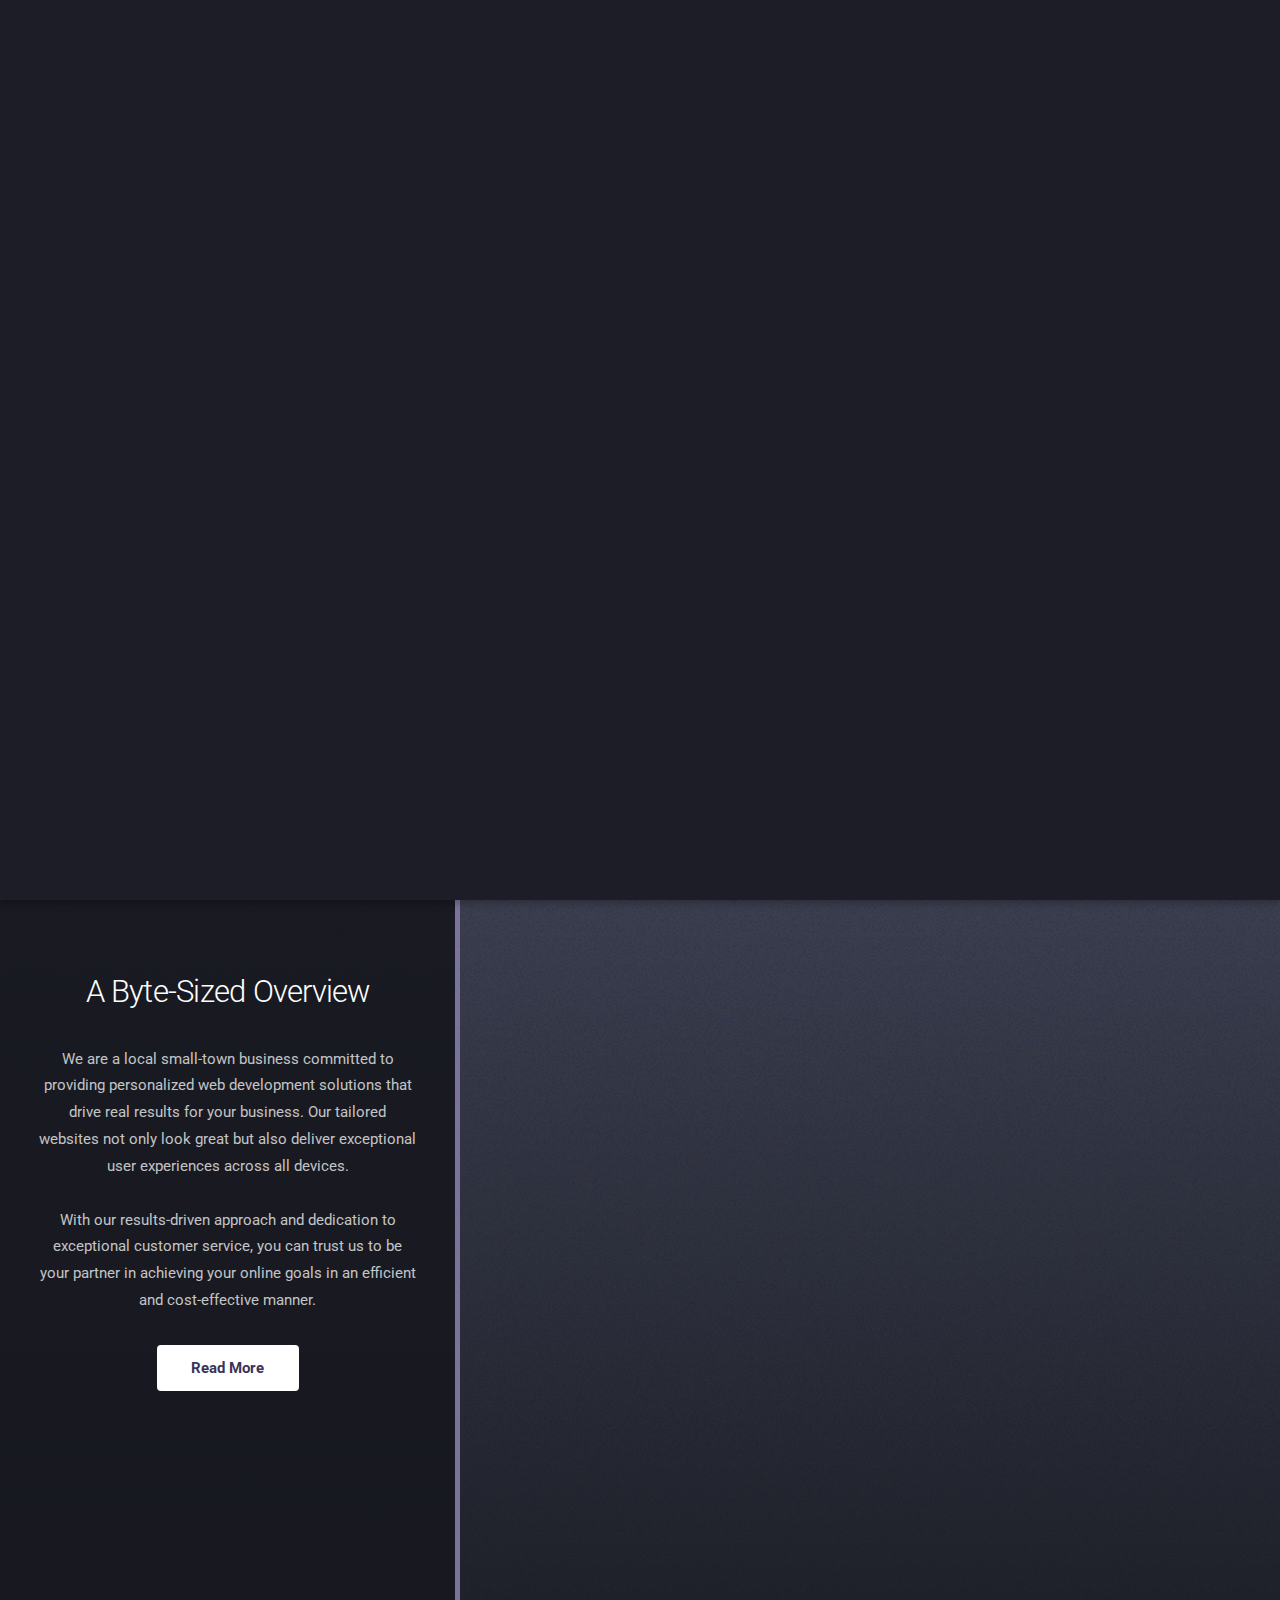
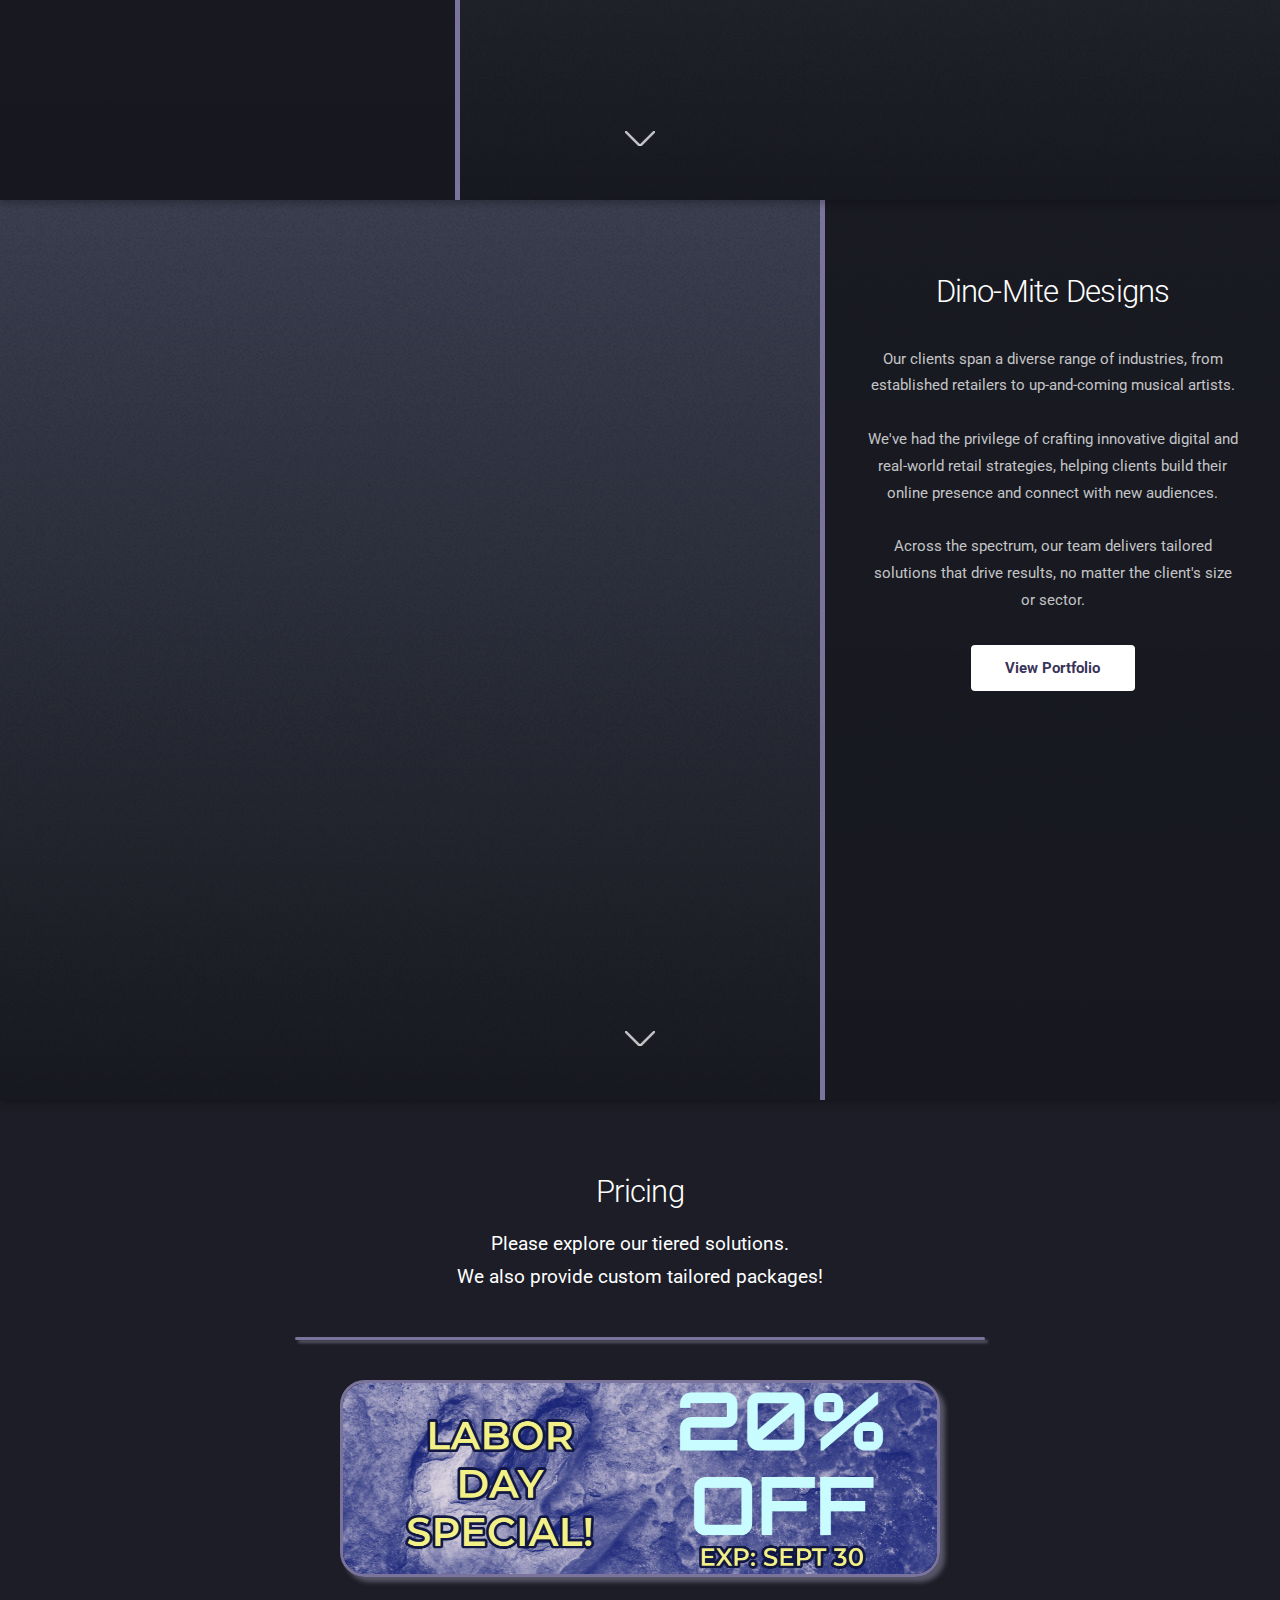
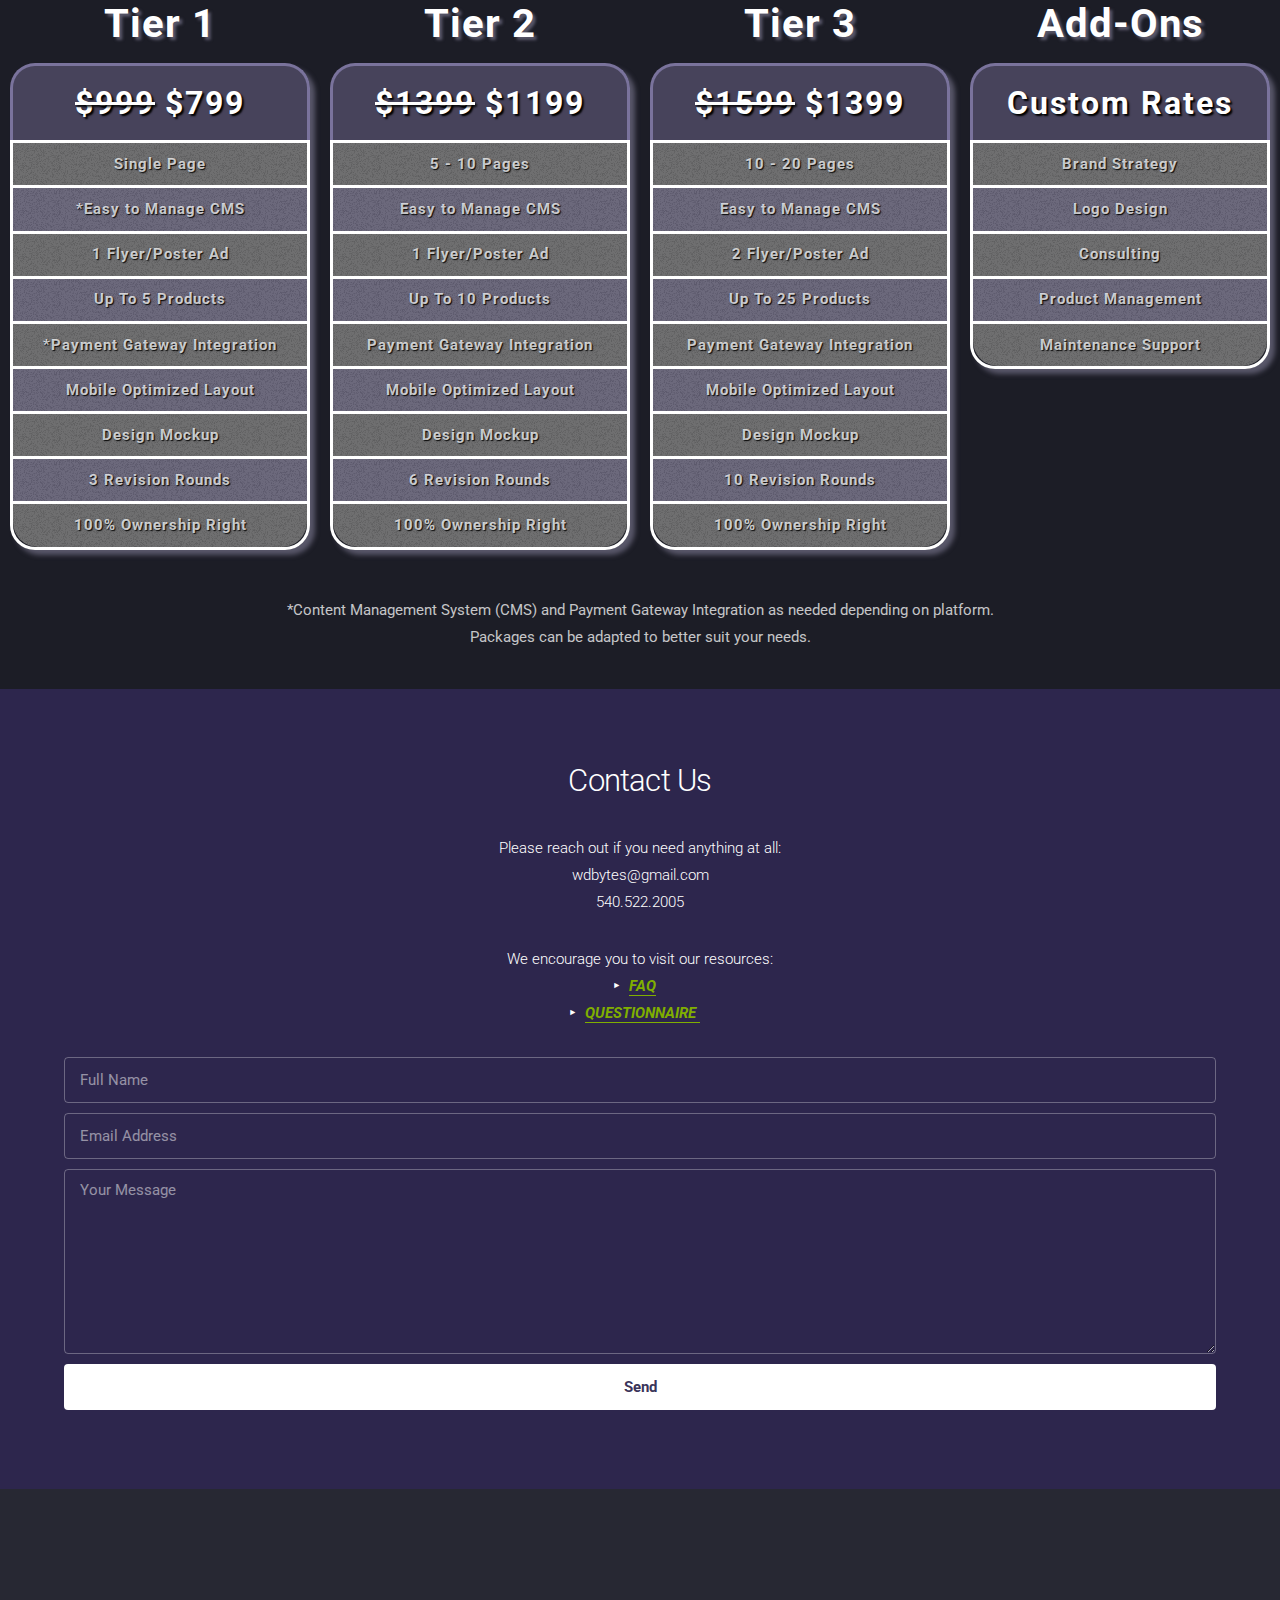
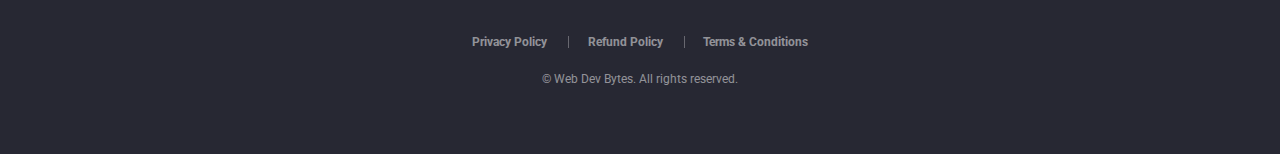
==== commit 5e626c3a: "-Added gitignore -Pulsating ad" ====
--- a/index.html
+++ b/index.html
@@ -44,7 +44,17 @@
             </li>
             <li><a href="#two" class="scrolly">Portfolio</a></li>
             <li><a href="#three" class="scrolly">Pricing</a></li>
-            <li><a href="assets/html/FAQ.html">FAQ</a></li>
+            <li>
+              <a href="#">Tools</a>
+              <ul>
+                <li><a href="assets/html/FAQ.html">FAQ</a></li>
+                <li>
+                  <a href="https://forms.gle/NhChn7nj9aiLfZ4G8" target="_blank"
+                    >Questionnaire</a
+                  >
+                </li>
+              </ul>
+            </li>
             <li>
               <!-- <a href="#contact" class="button primary scrolly">☎ Contact</a> -->
               <a href="#contact" class="button primary scrolly">
@@ -143,7 +153,10 @@
         <div class="container">
           <header class="major">
             <h2>Pricing</h2>
-            <p>We are confident one of our solutions will suit your needs!</p>
+            <p>
+              Please explore our tiered solutions. <br />
+              We also provide custom tailored packages!
+            </p>
           </header>
           <img id="sale_promo" src="images/home/ad_1.png" alt="" />
           <div class="table-wrap">
--- a/assets/css/main.css
+++ b/assets/css/main.css
@@ -2825,7 +2825,7 @@
 
 @media screen and (max-width: 480px) {
   #banner-ad {
-    width: 12em !important;
+    width: 35vw !important;
     top: 2px !important;
     right: 0px !important;
   }
--- a/assets/css/custom-styles.css
+++ b/assets/css/custom-styles.css
@@ -240,9 +240,22 @@
 }
 
 #banner-ad {
-  z-index: 1;
+  z-index: 2;
   width: 17em;
   position: absolute;
   top: 70px;
-  right: 0px;
-}
+  right: 10px;
+  animation: pulsate 1s infinite;
+}
+
+@keyframes pulsate {
+  0% {
+    transform: scale(1);
+  }
+  50% {
+    transform: scale(1.05); /* Slightly enlarge */
+  }
+  100% {
+    transform: scale(1);
+  }
+}
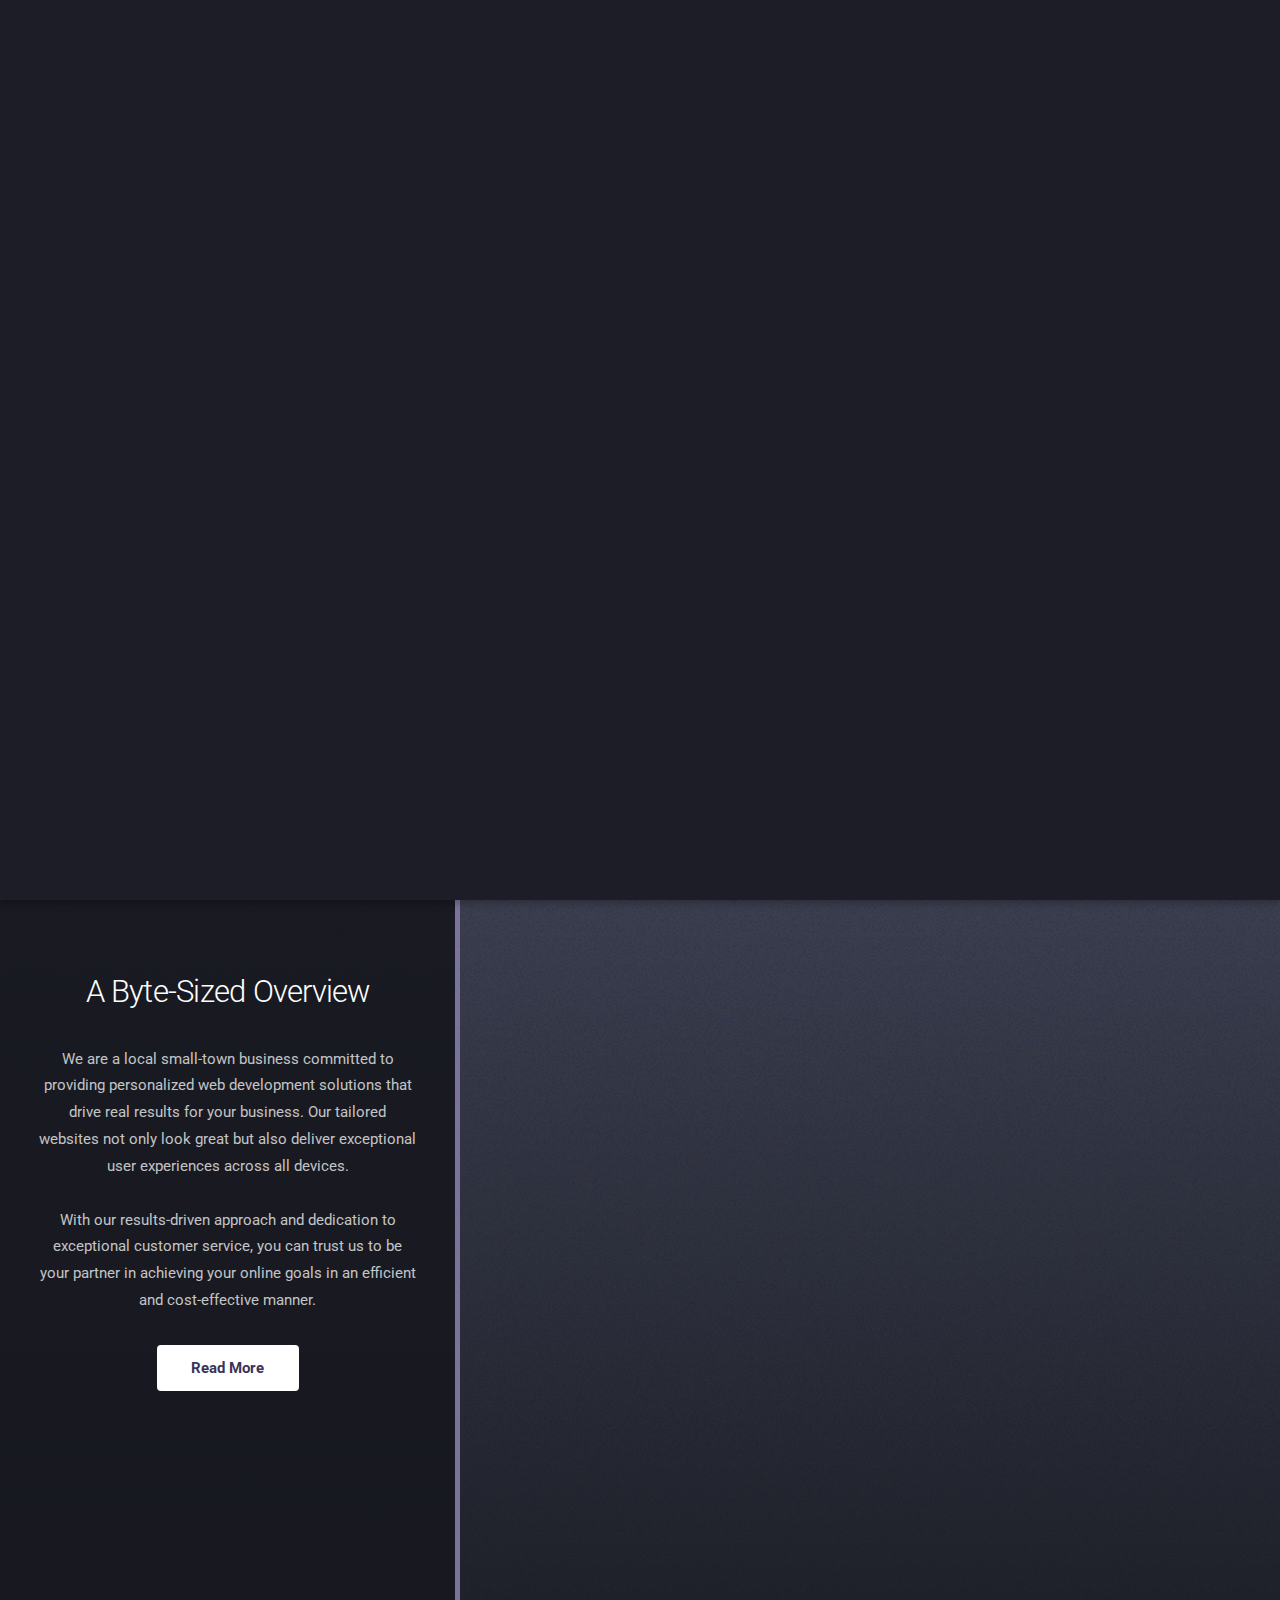
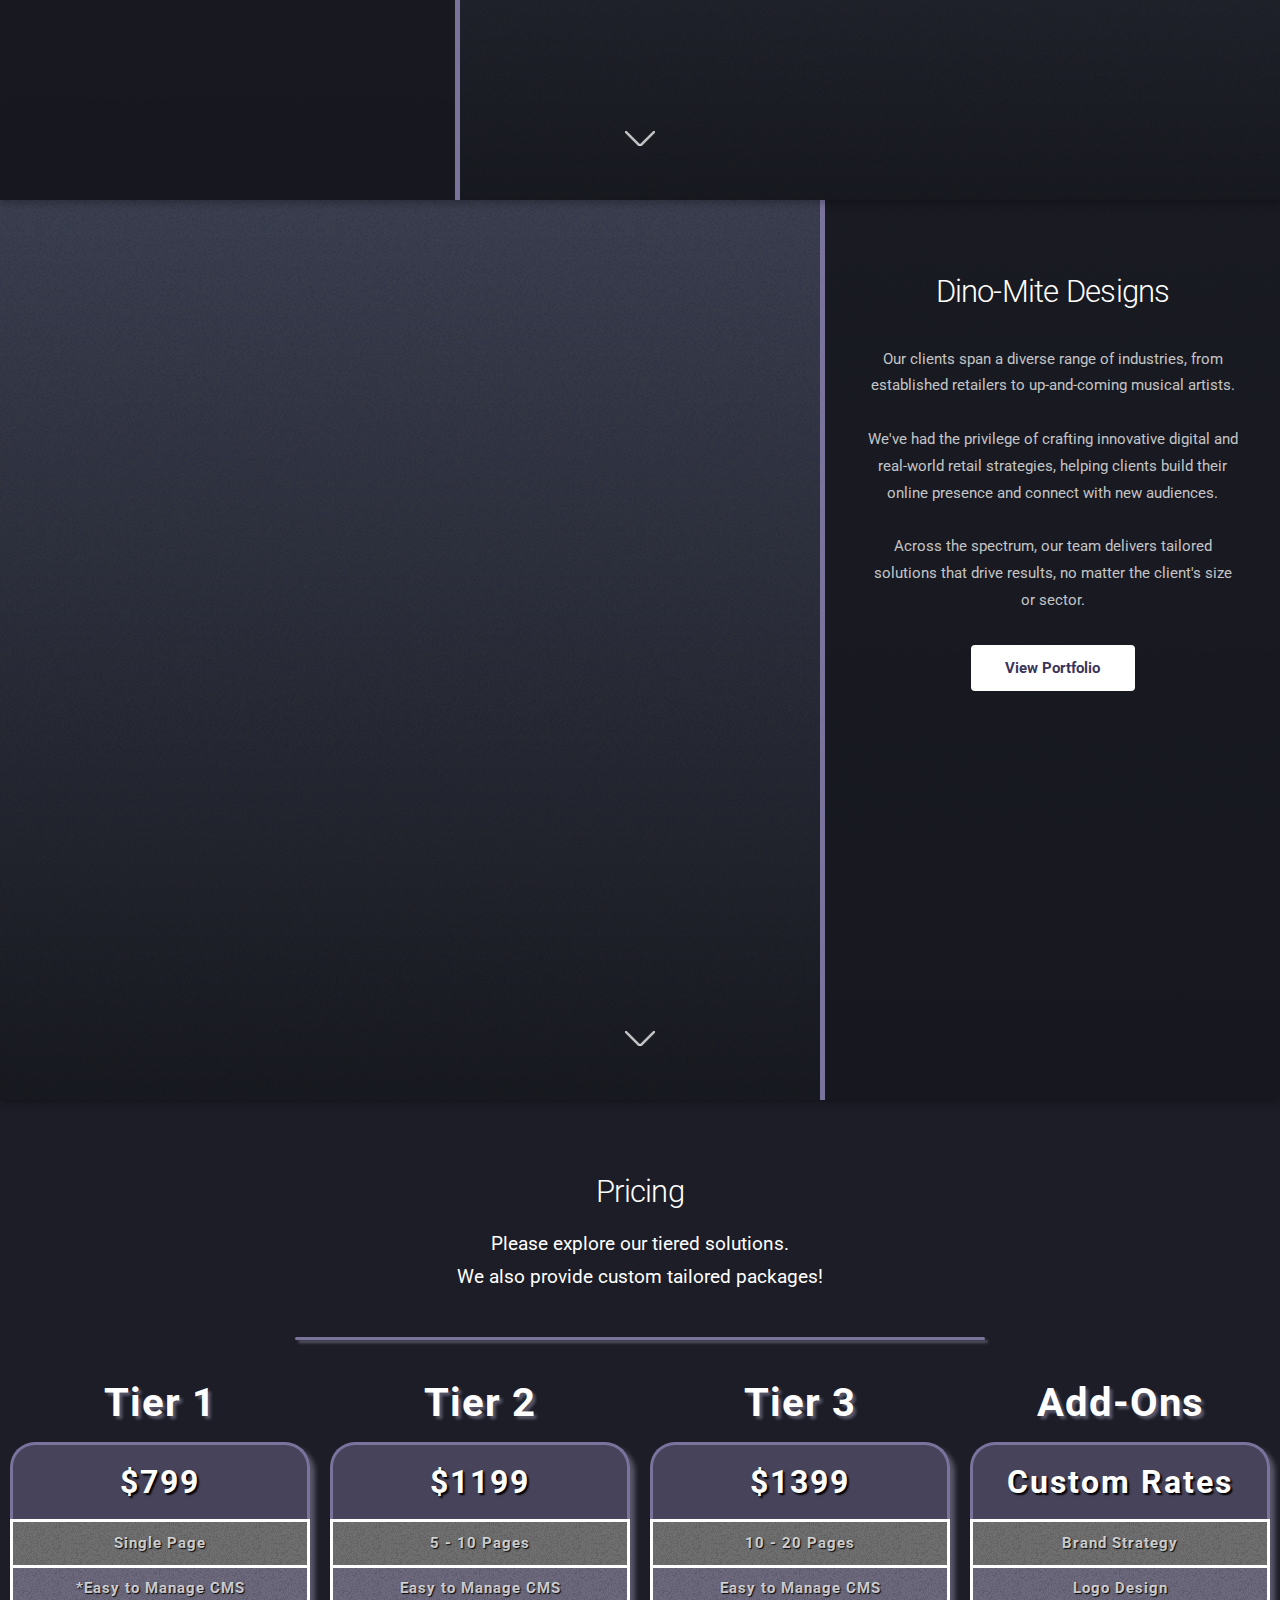
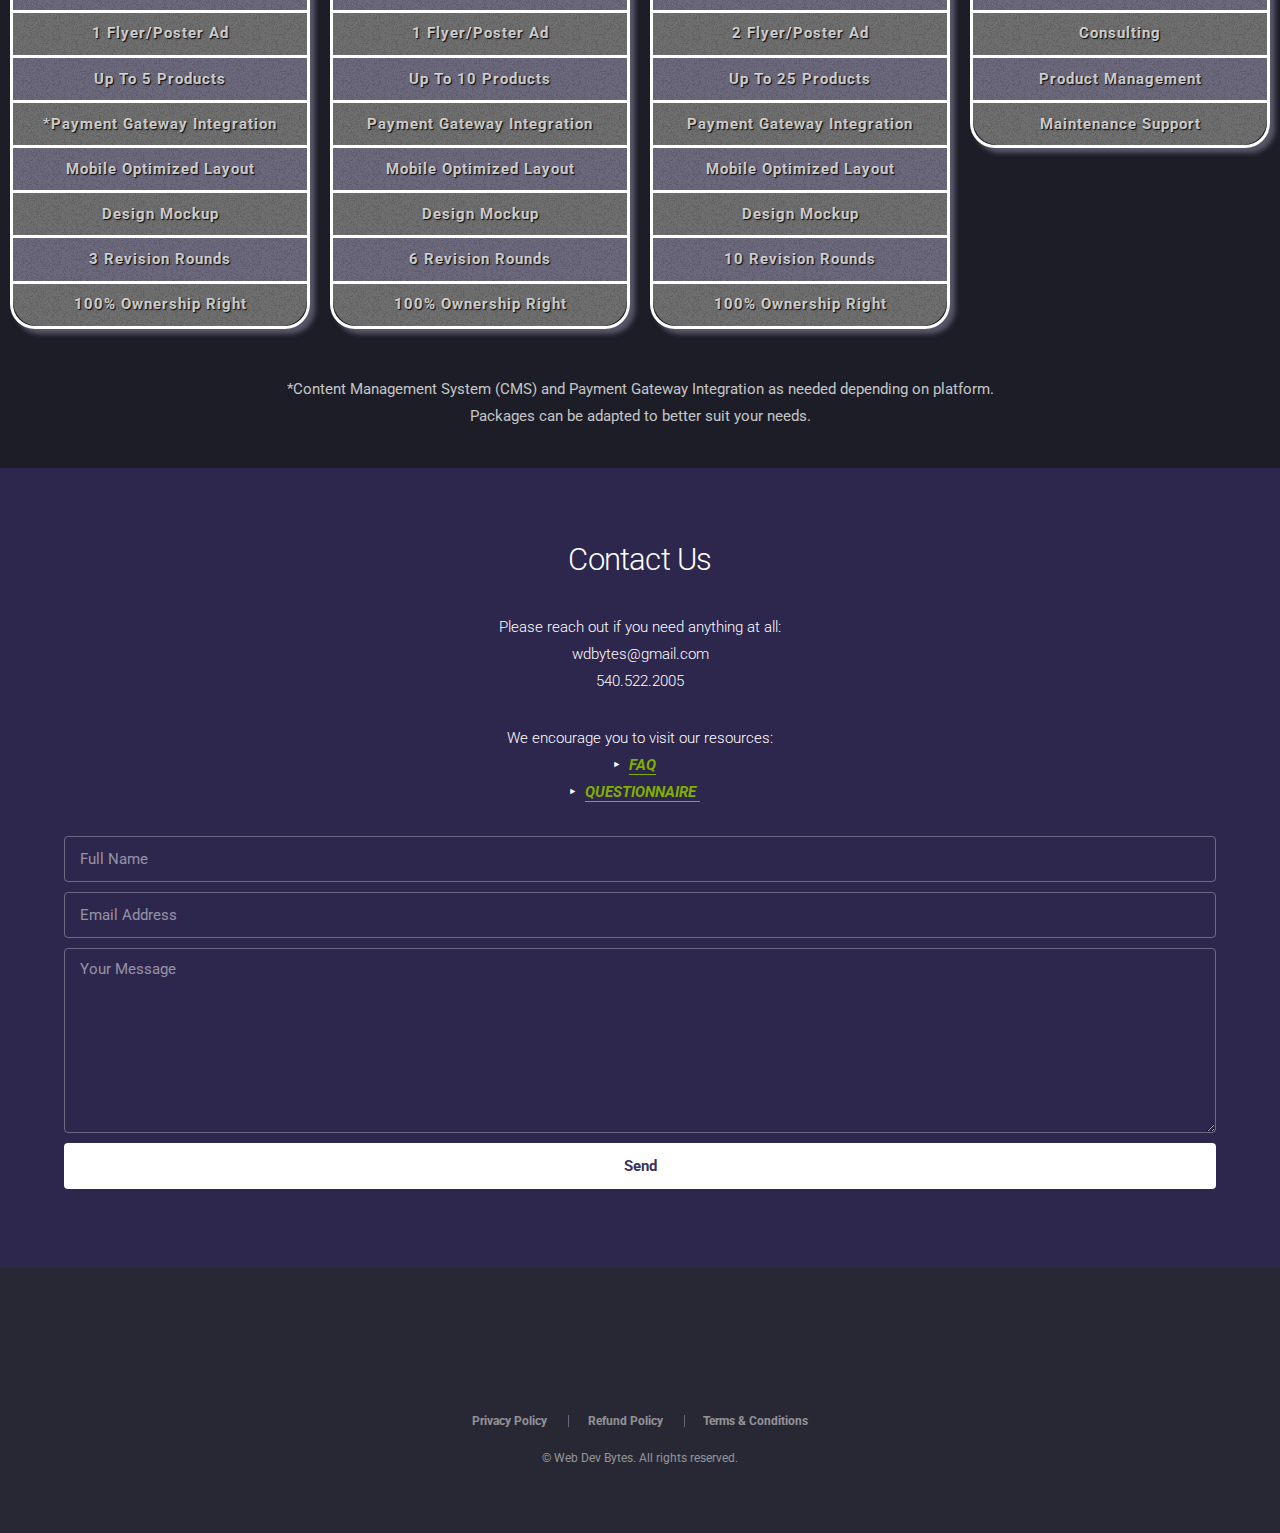
==== commit cafcc207: "-Removed advertisement" ====
--- a/index.html
+++ b/index.html
@@ -67,9 +67,9 @@
 
       <!-- Banner -->
       <section id="banner">
-        <a href="#three" class="scrolly"
+        <!-- <a href="#three" class="scrolly"
           ><img id="banner-ad" src="/images/home/ad_2.png" alt=""
-        /></a>
+        /></a> -->
 
         <div class="content">
           <header>
@@ -158,7 +158,7 @@
               We also provide custom tailored packages!
             </p>
           </header>
-          <img id="sale_promo" src="images/home/ad_1.png" alt="" />
+          <!-- <img id="sale_promo" src="images/home/ad_1.png" alt="" /> -->
           <div class="table-wrap">
             <table>
               <caption>
@@ -166,7 +166,7 @@
               </caption>
               <thead>
                 <tr>
-                  <th scope="col"><strike>$999</strike> $799</th>
+                  <th scope="col">$799</th>
                 </tr>
               </thead>
               <tbody>
@@ -206,7 +206,7 @@
               </caption>
               <thead>
                 <tr>
-                  <th scope="col"><strike>$1399</strike> $1199</th>
+                  <th scope="col">$1199</th>
                 </tr>
               </thead>
               <tbody>
@@ -245,7 +245,7 @@
               </caption>
               <thead>
                 <tr>
-                  <th scope="col"><strike>$1599</strike> $1399</th>
+                  <th scope="col">$1399</th>
                 </tr>
               </thead>
               <tbody>
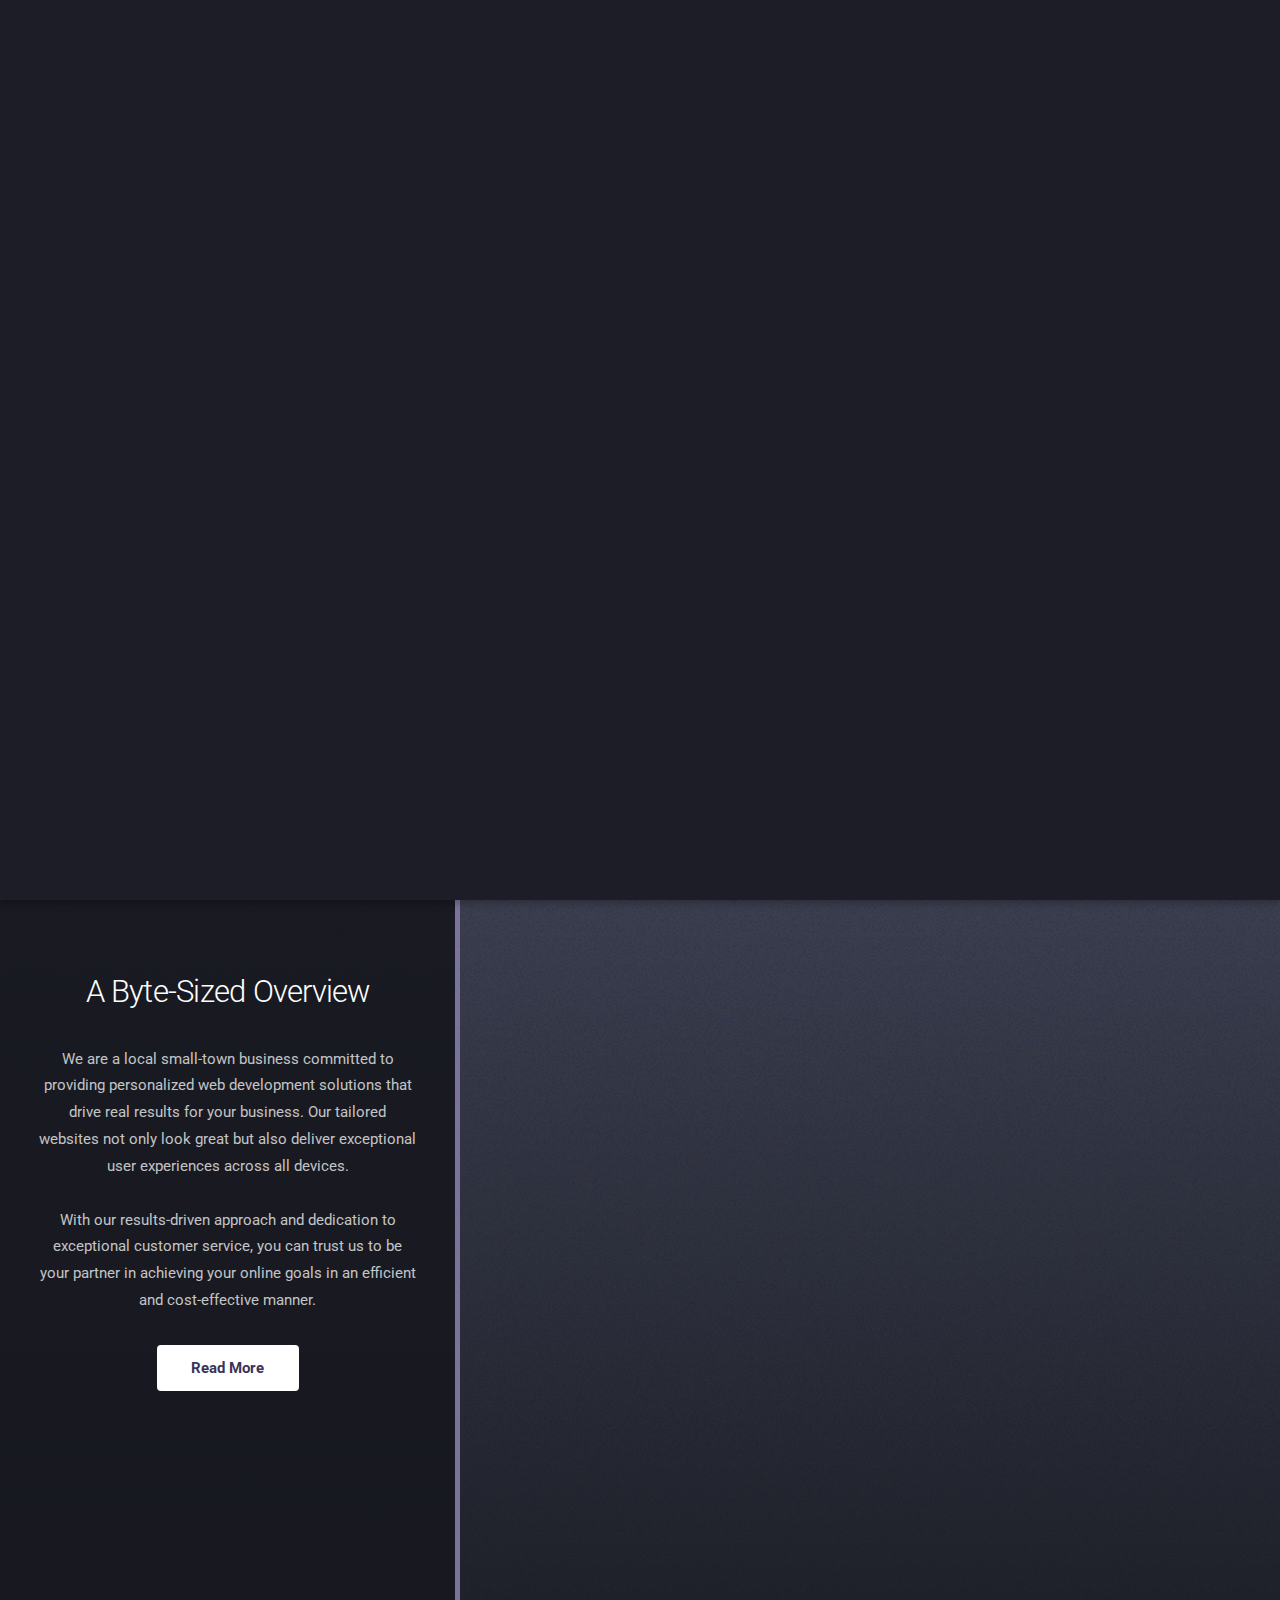
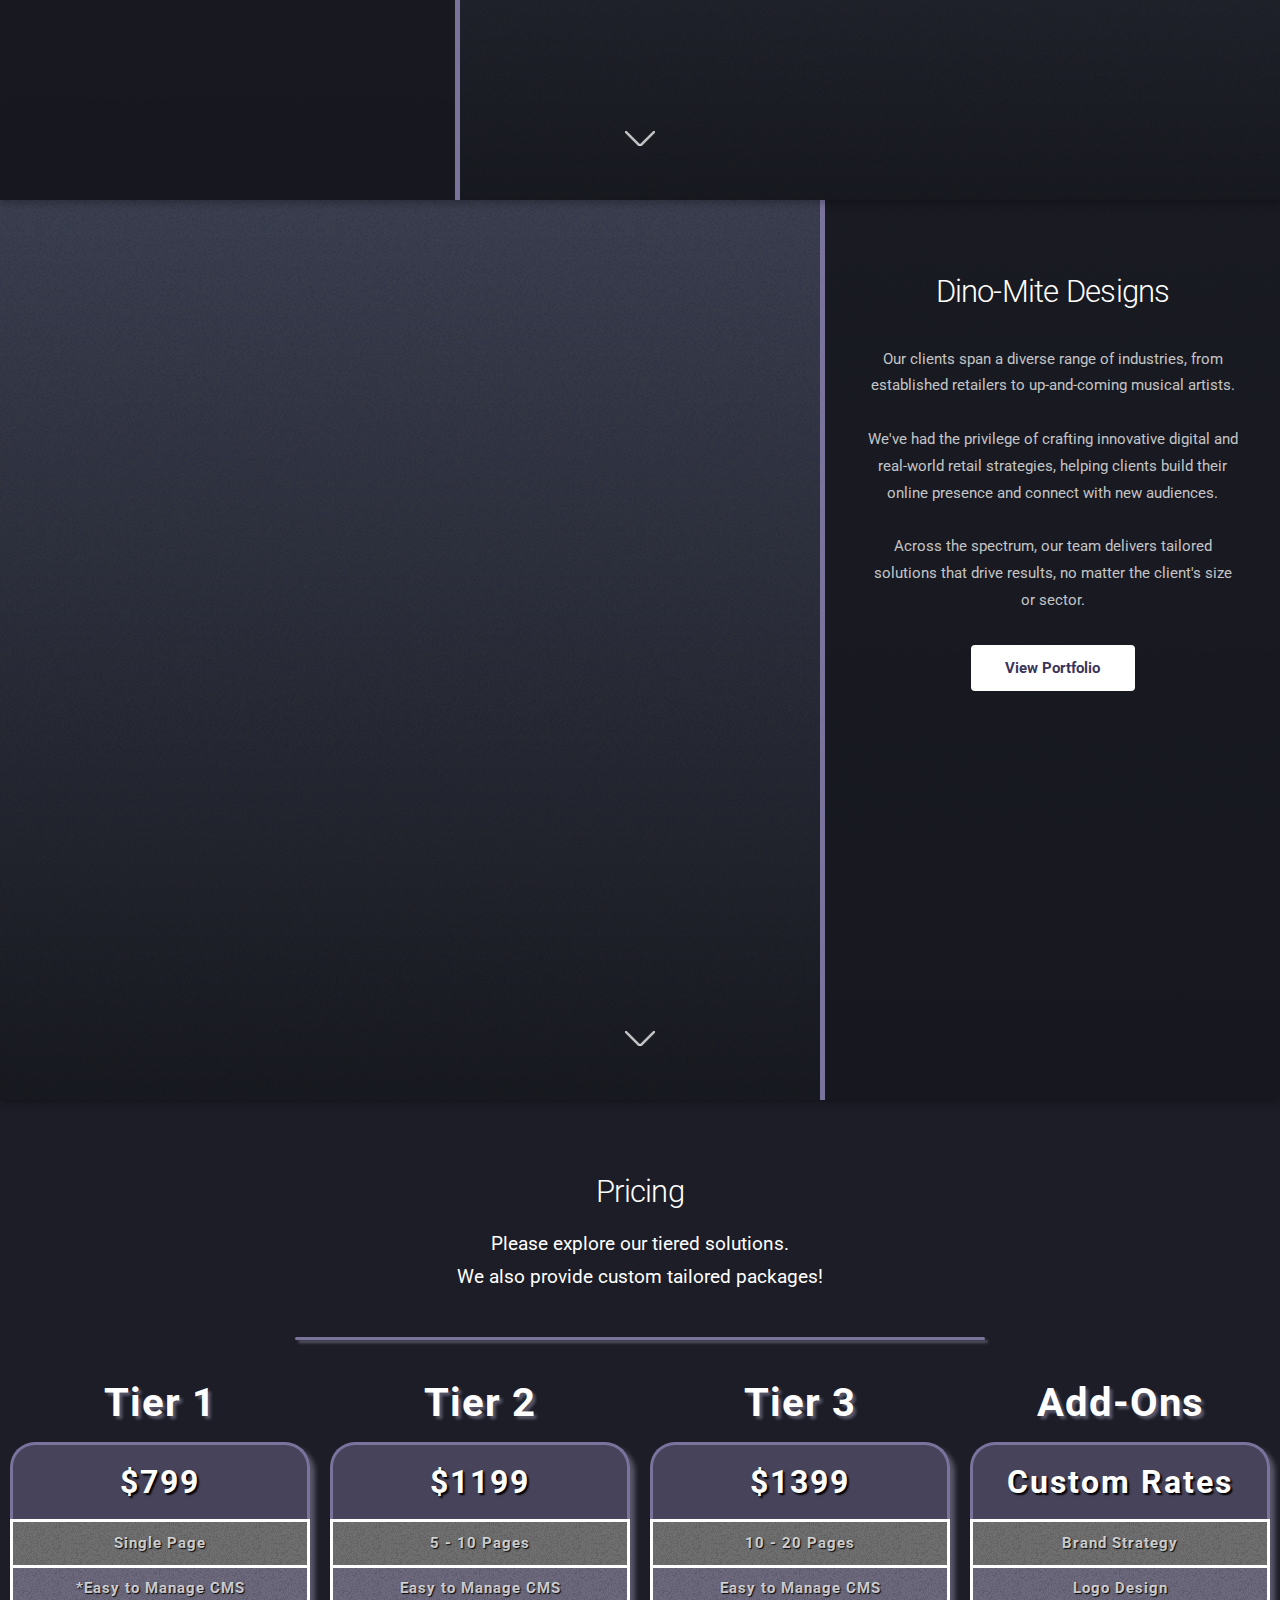
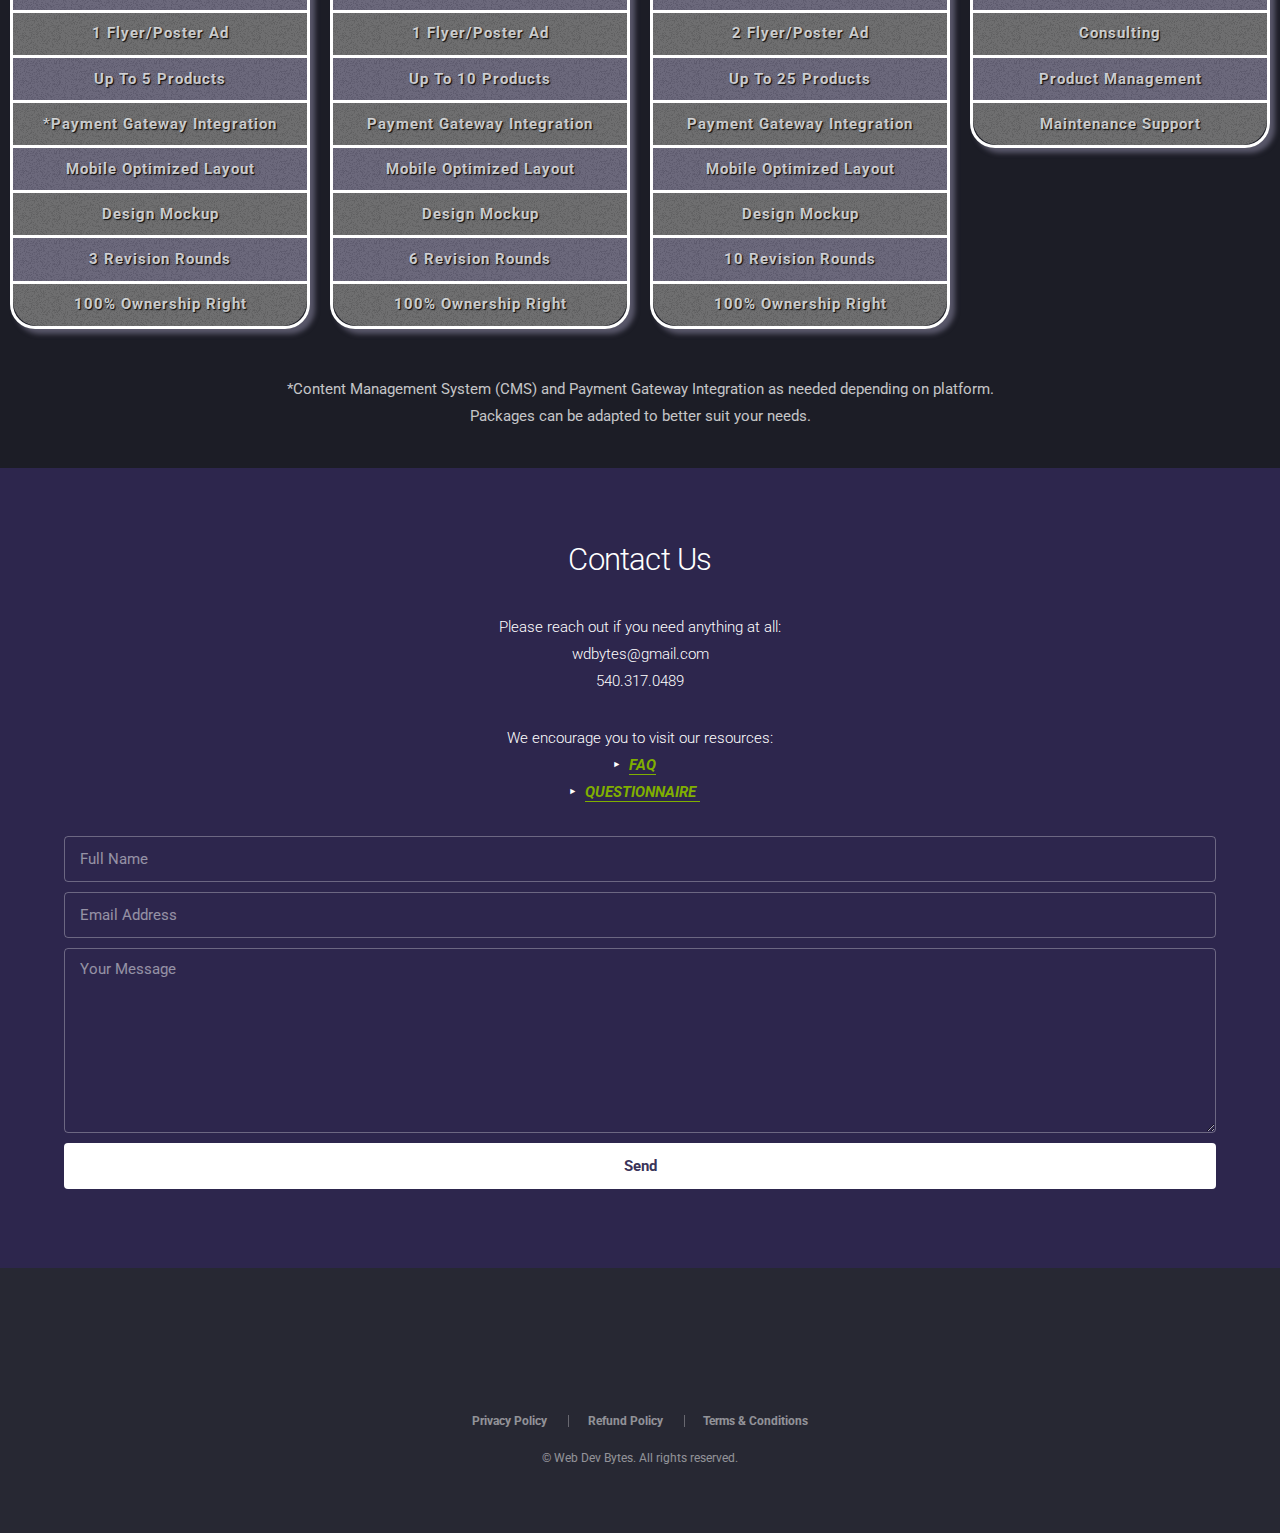
==== commit 6c8a820e: "-Update phone number" ====
--- a/index.html
+++ b/index.html
@@ -327,7 +327,7 @@
           <strong>
             <h2>Contact Us</h2>
             <span> Please reach out if you need anything at all:</span>
-            <p>wdbytes@gmail.com<br />540.522.2005</p>
+            <p>wdbytes@gmail.com<br />540.317.0489</p>
             <span>We encourage you to visit our resources:</span>
             <ul>
               <li>
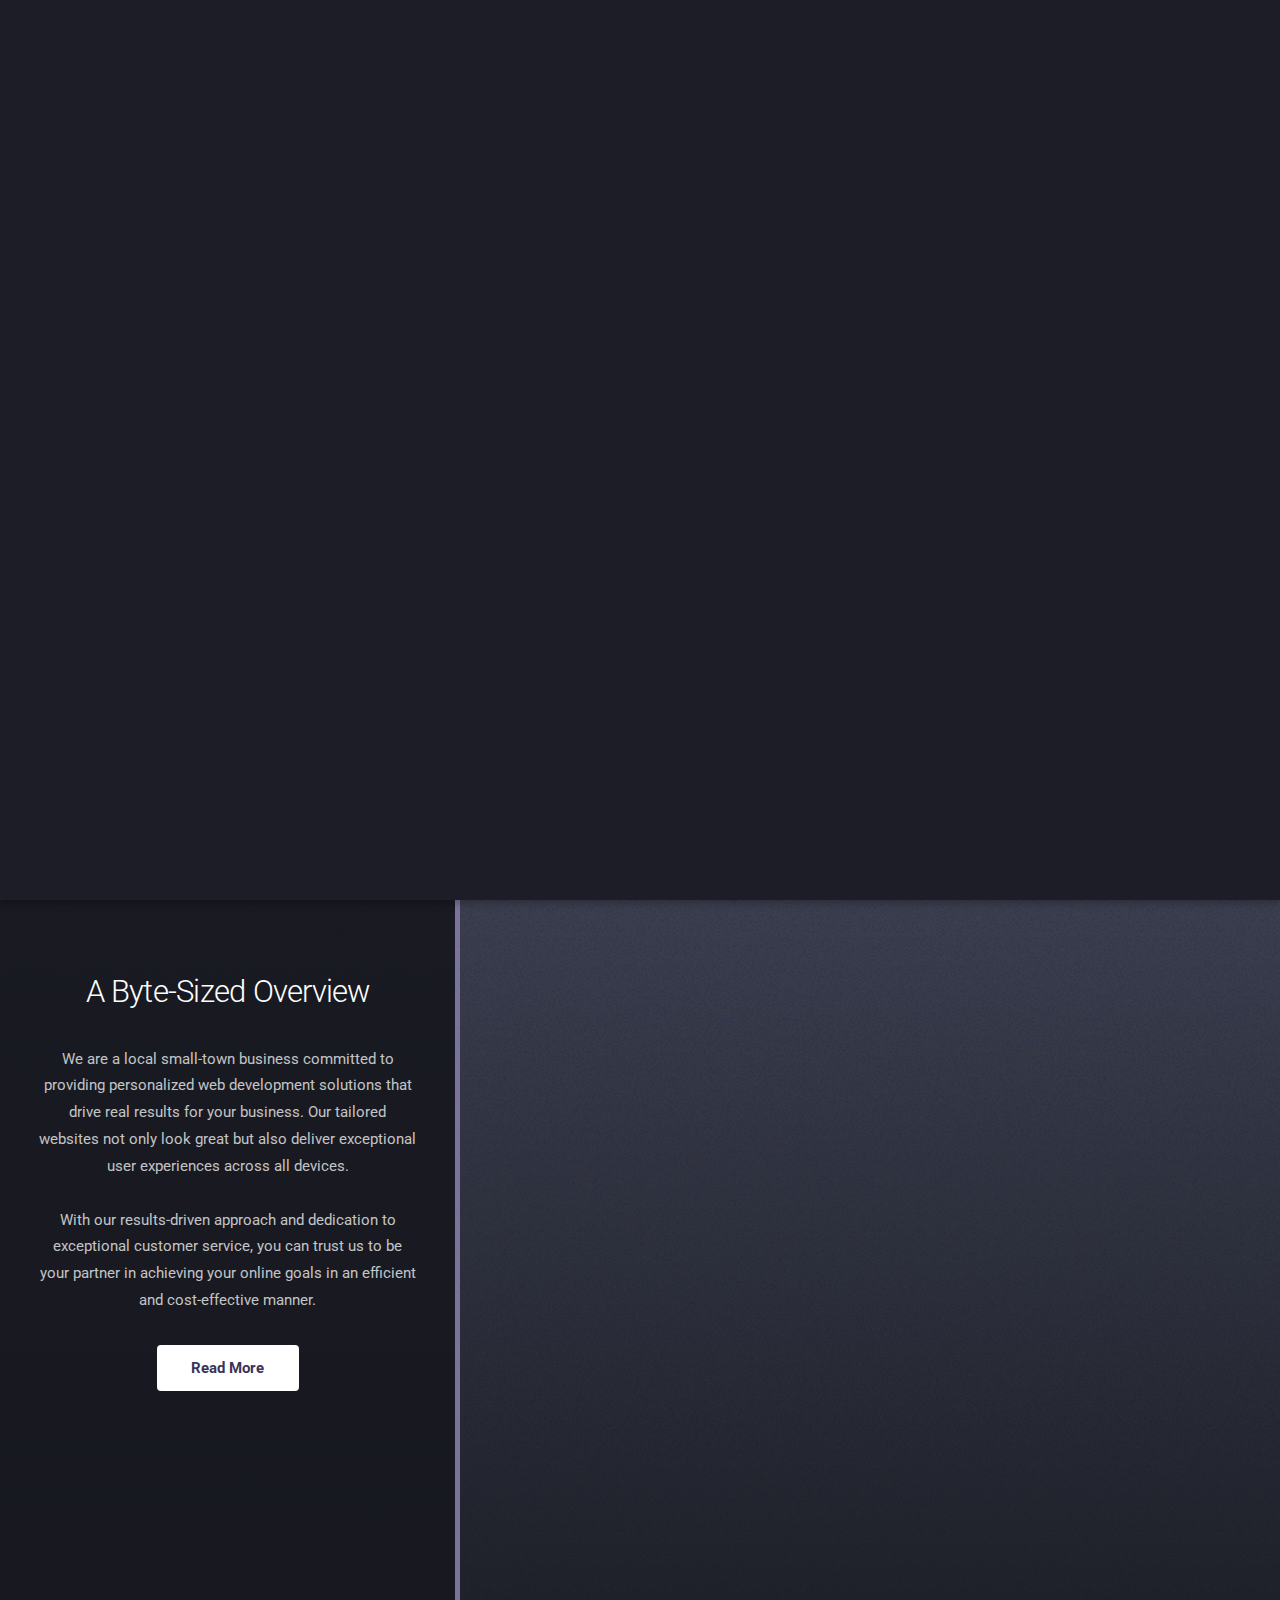
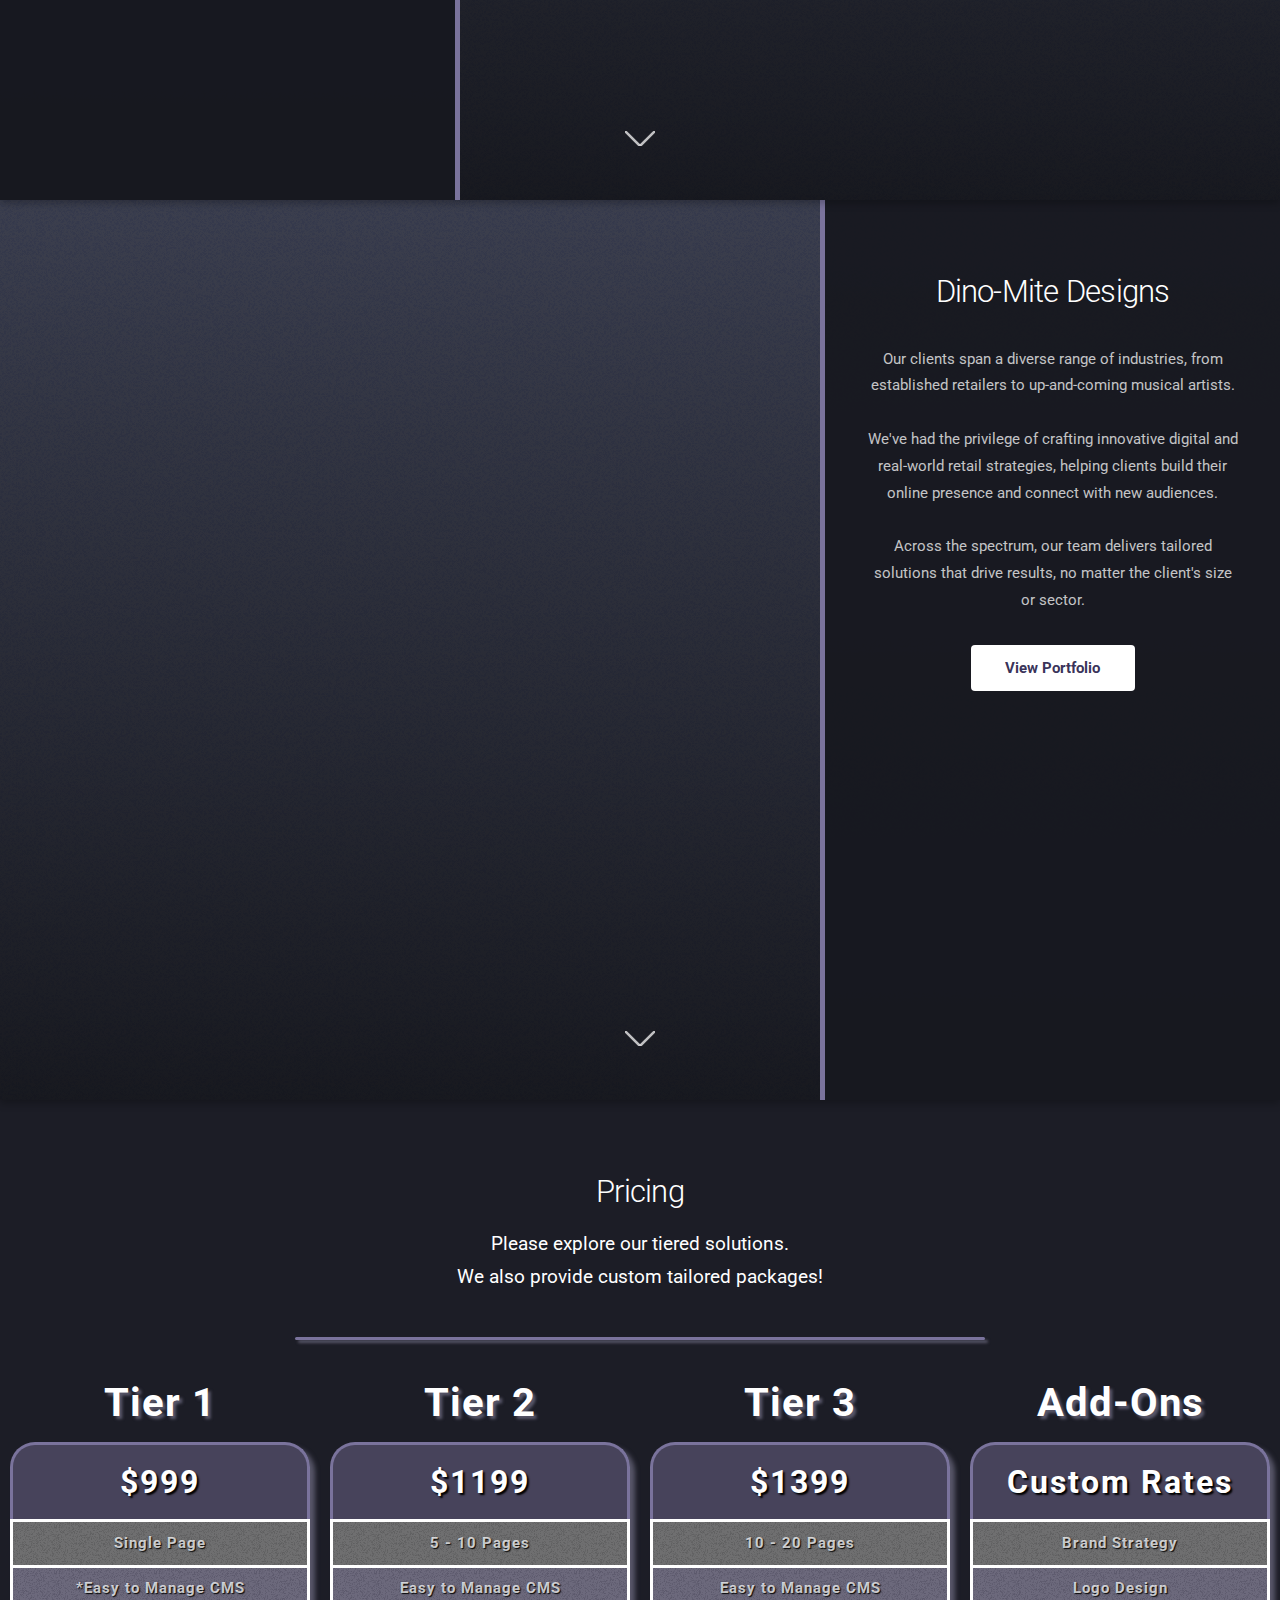
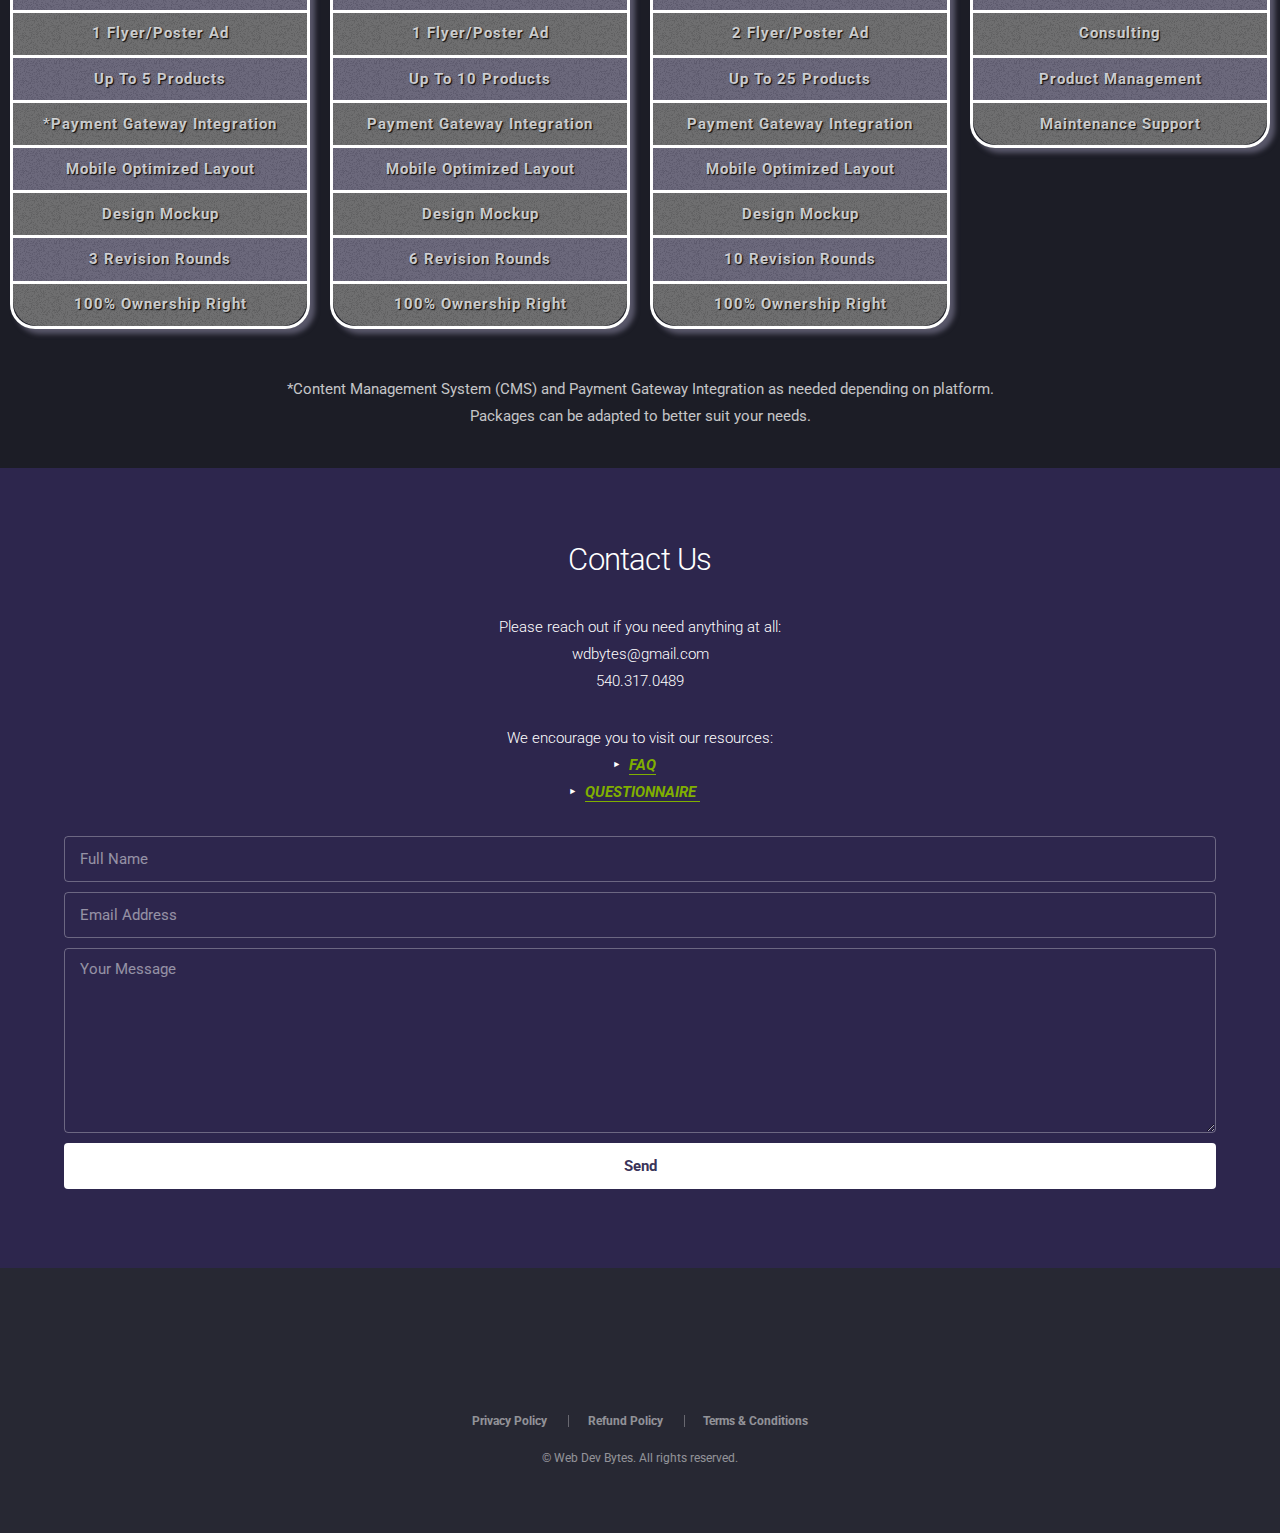
==== commit 0abbb95e: "-Removed labor day pricing from tier 1" ====
--- a/index.html
+++ b/index.html
@@ -166,7 +166,7 @@
               </caption>
               <thead>
                 <tr>
-                  <th scope="col">$799</th>
+                  <th scope="col">$999</th>
                 </tr>
               </thead>
               <tbody>
@@ -194,7 +194,6 @@
                 <tr>
                   <td scope="row">3 Revision Rounds</td>
                 </tr>
-
                 <tr>
                   <td scope="row">100% Ownership Right</td>
                 </tr>
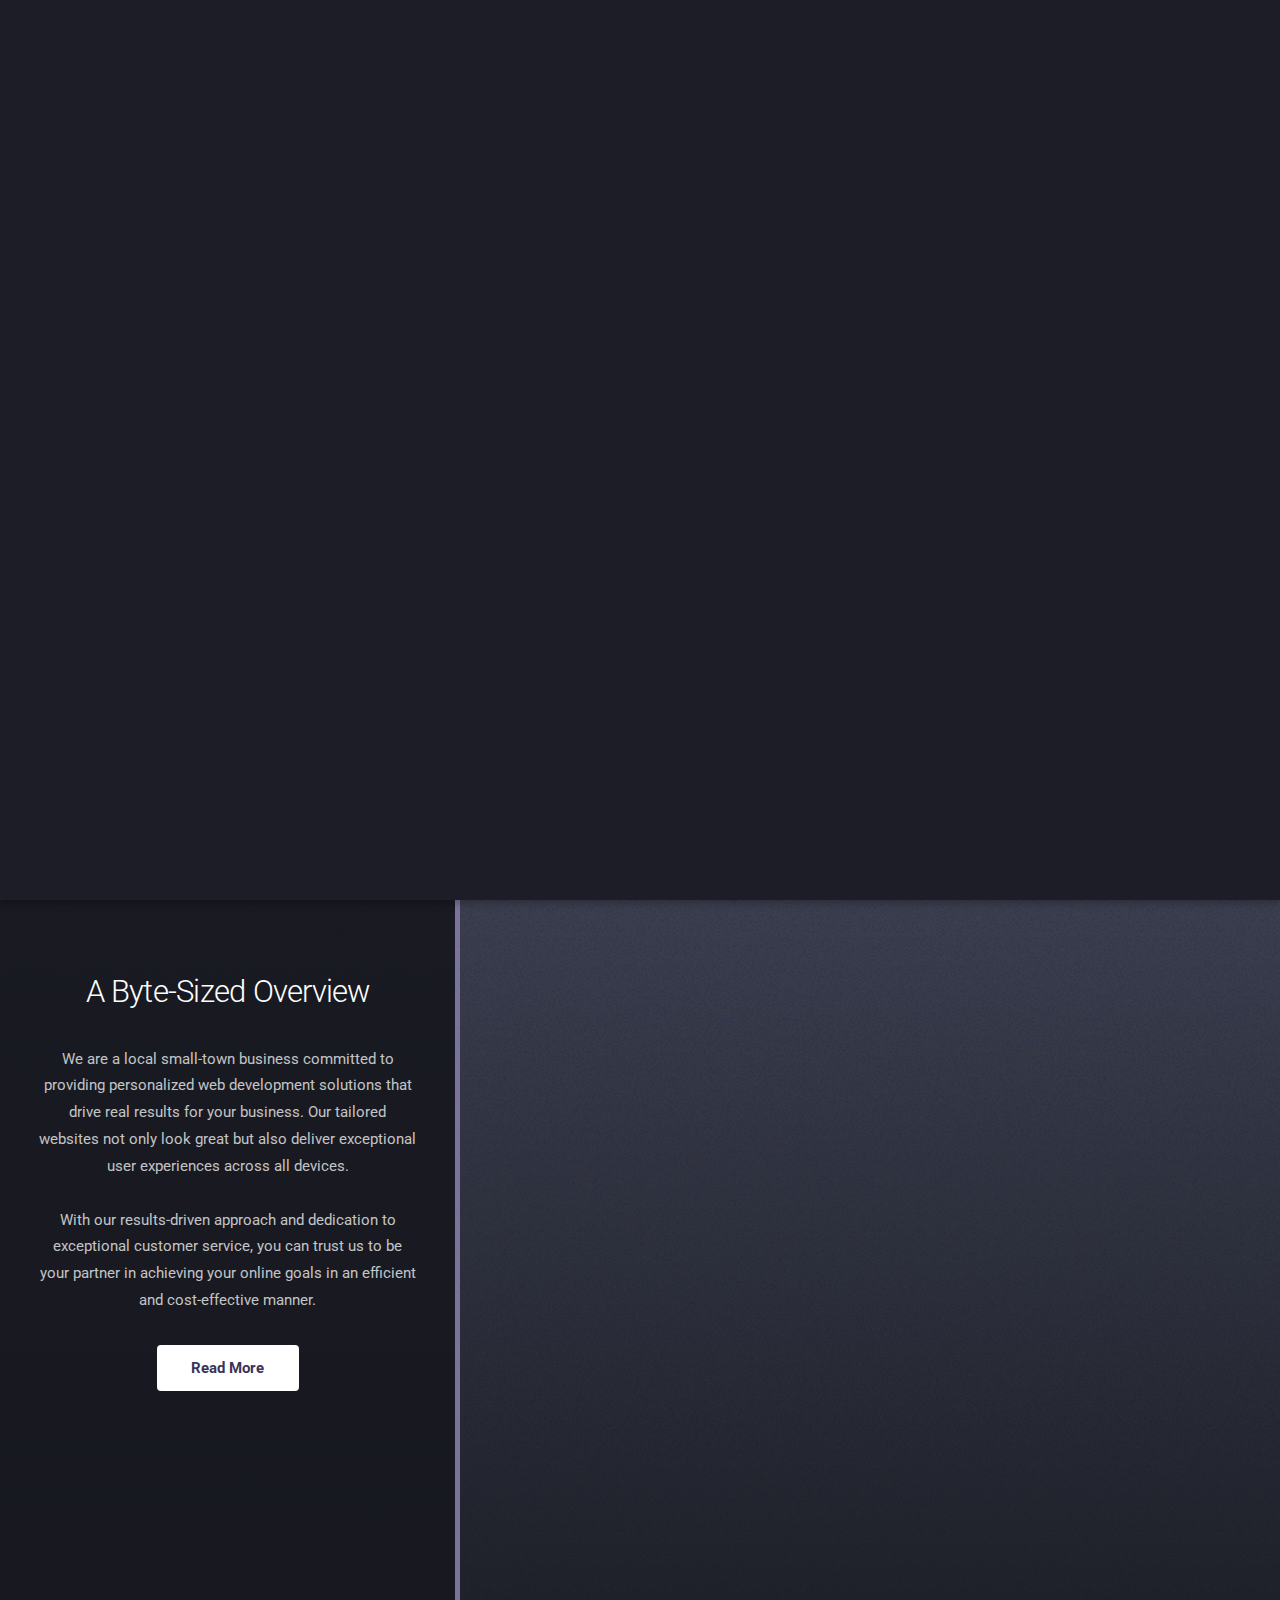
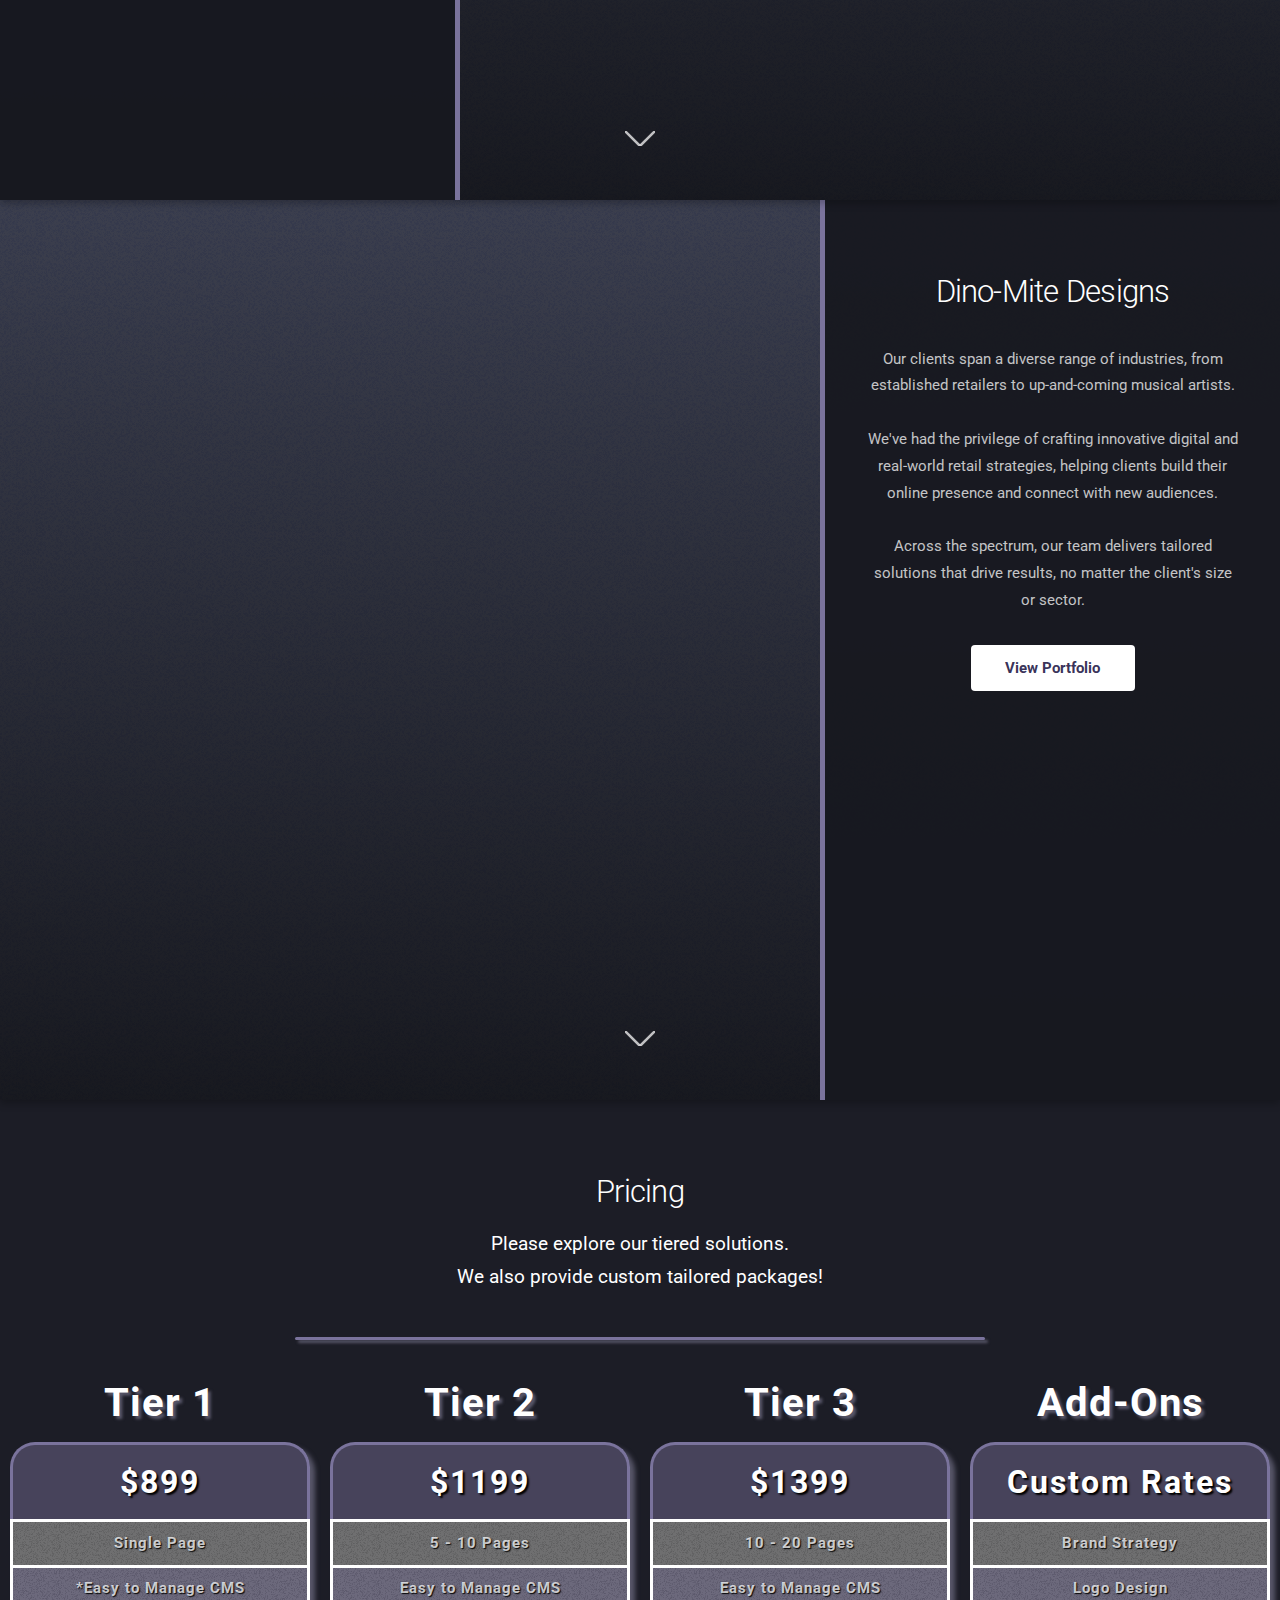
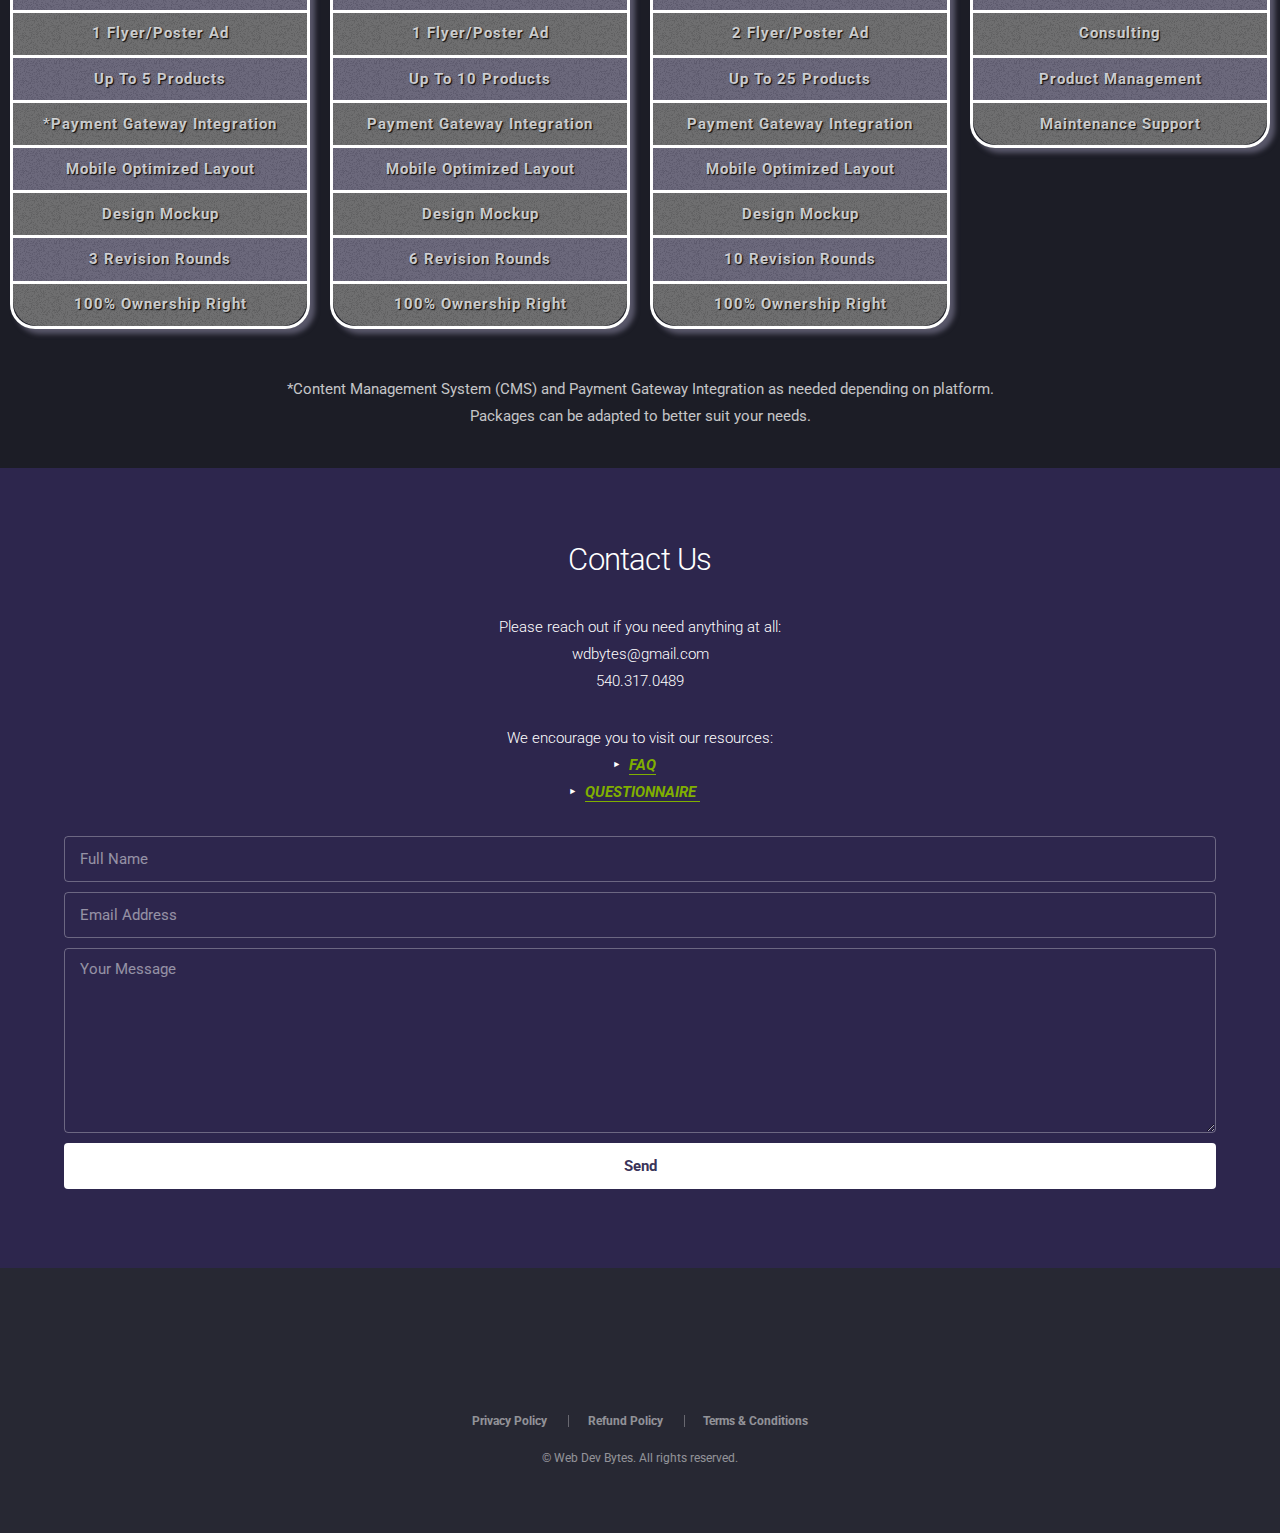
==== commit 05dbabe6: "-Removed labor day pricing from tier 1" ====
--- a/index.html
+++ b/index.html
@@ -166,7 +166,7 @@
               </caption>
               <thead>
                 <tr>
-                  <th scope="col">$999</th>
+                  <th scope="col">$899</th>
                 </tr>
               </thead>
               <tbody>
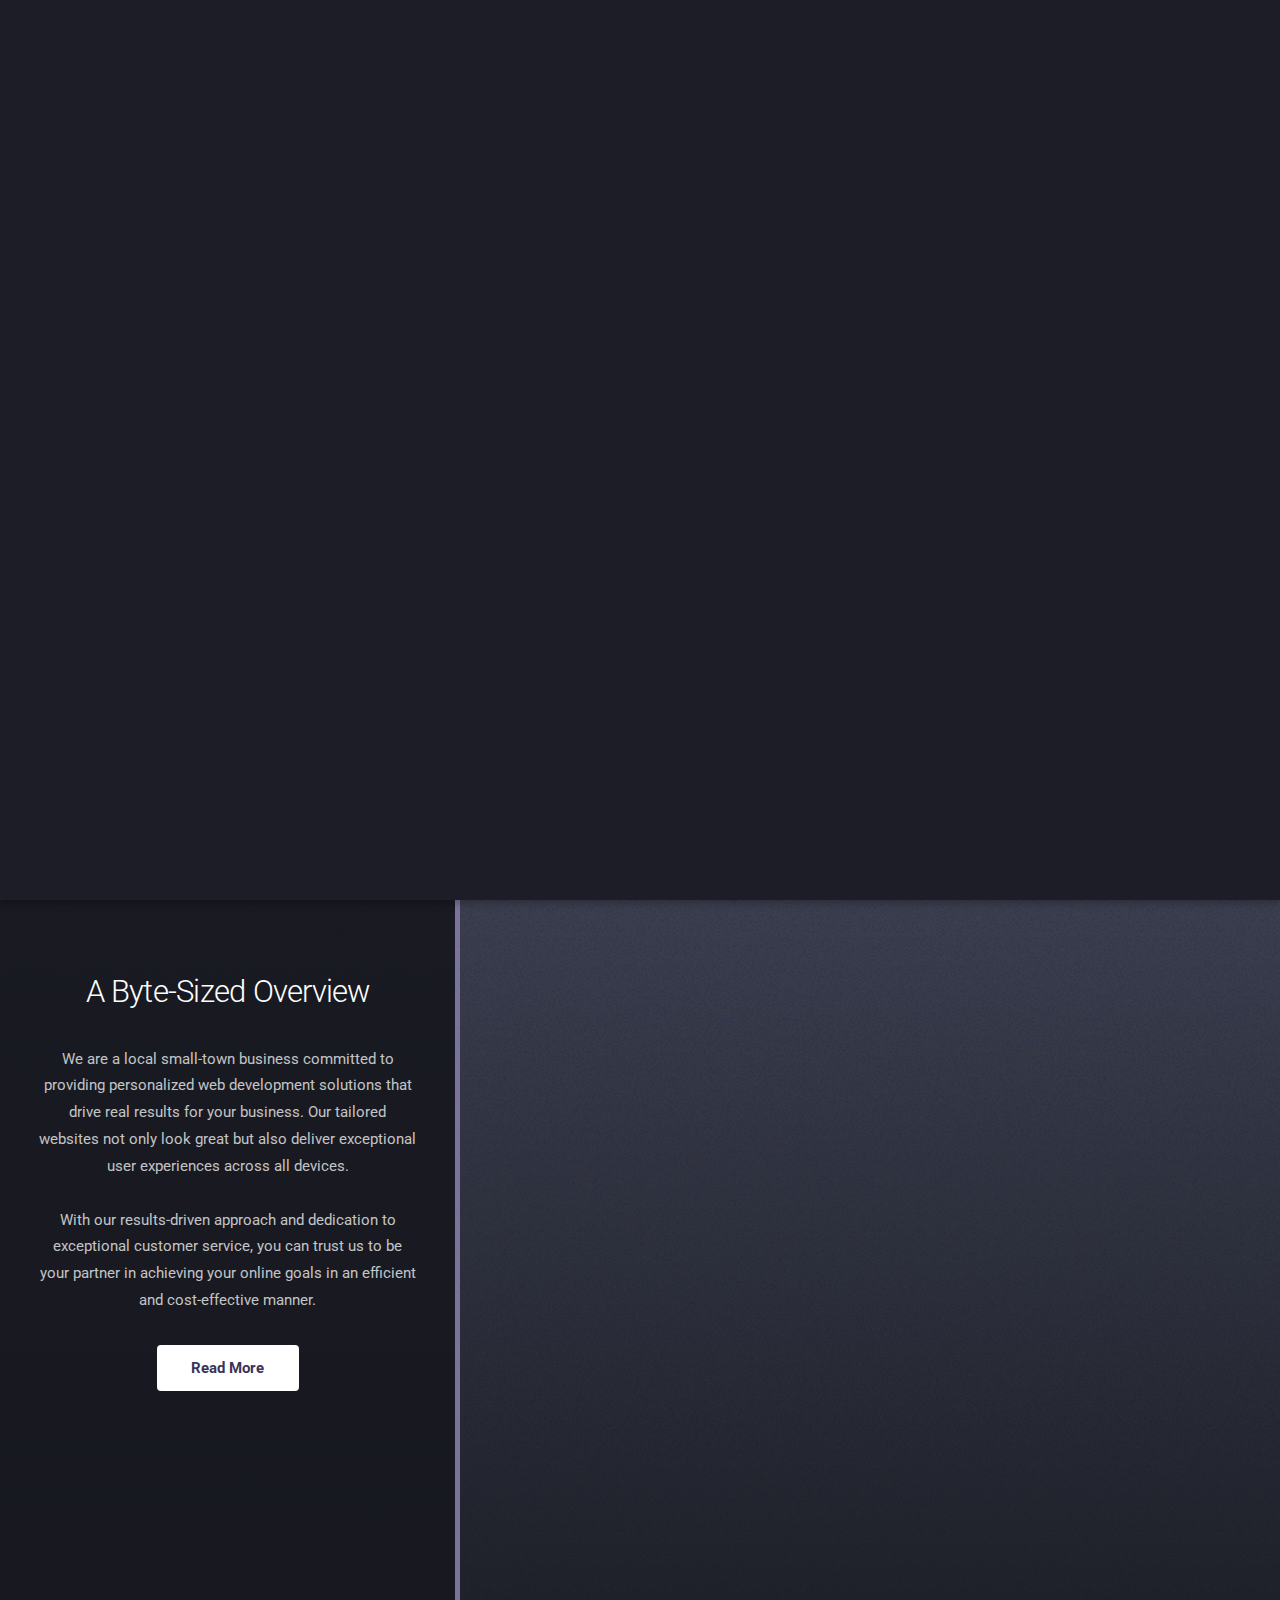
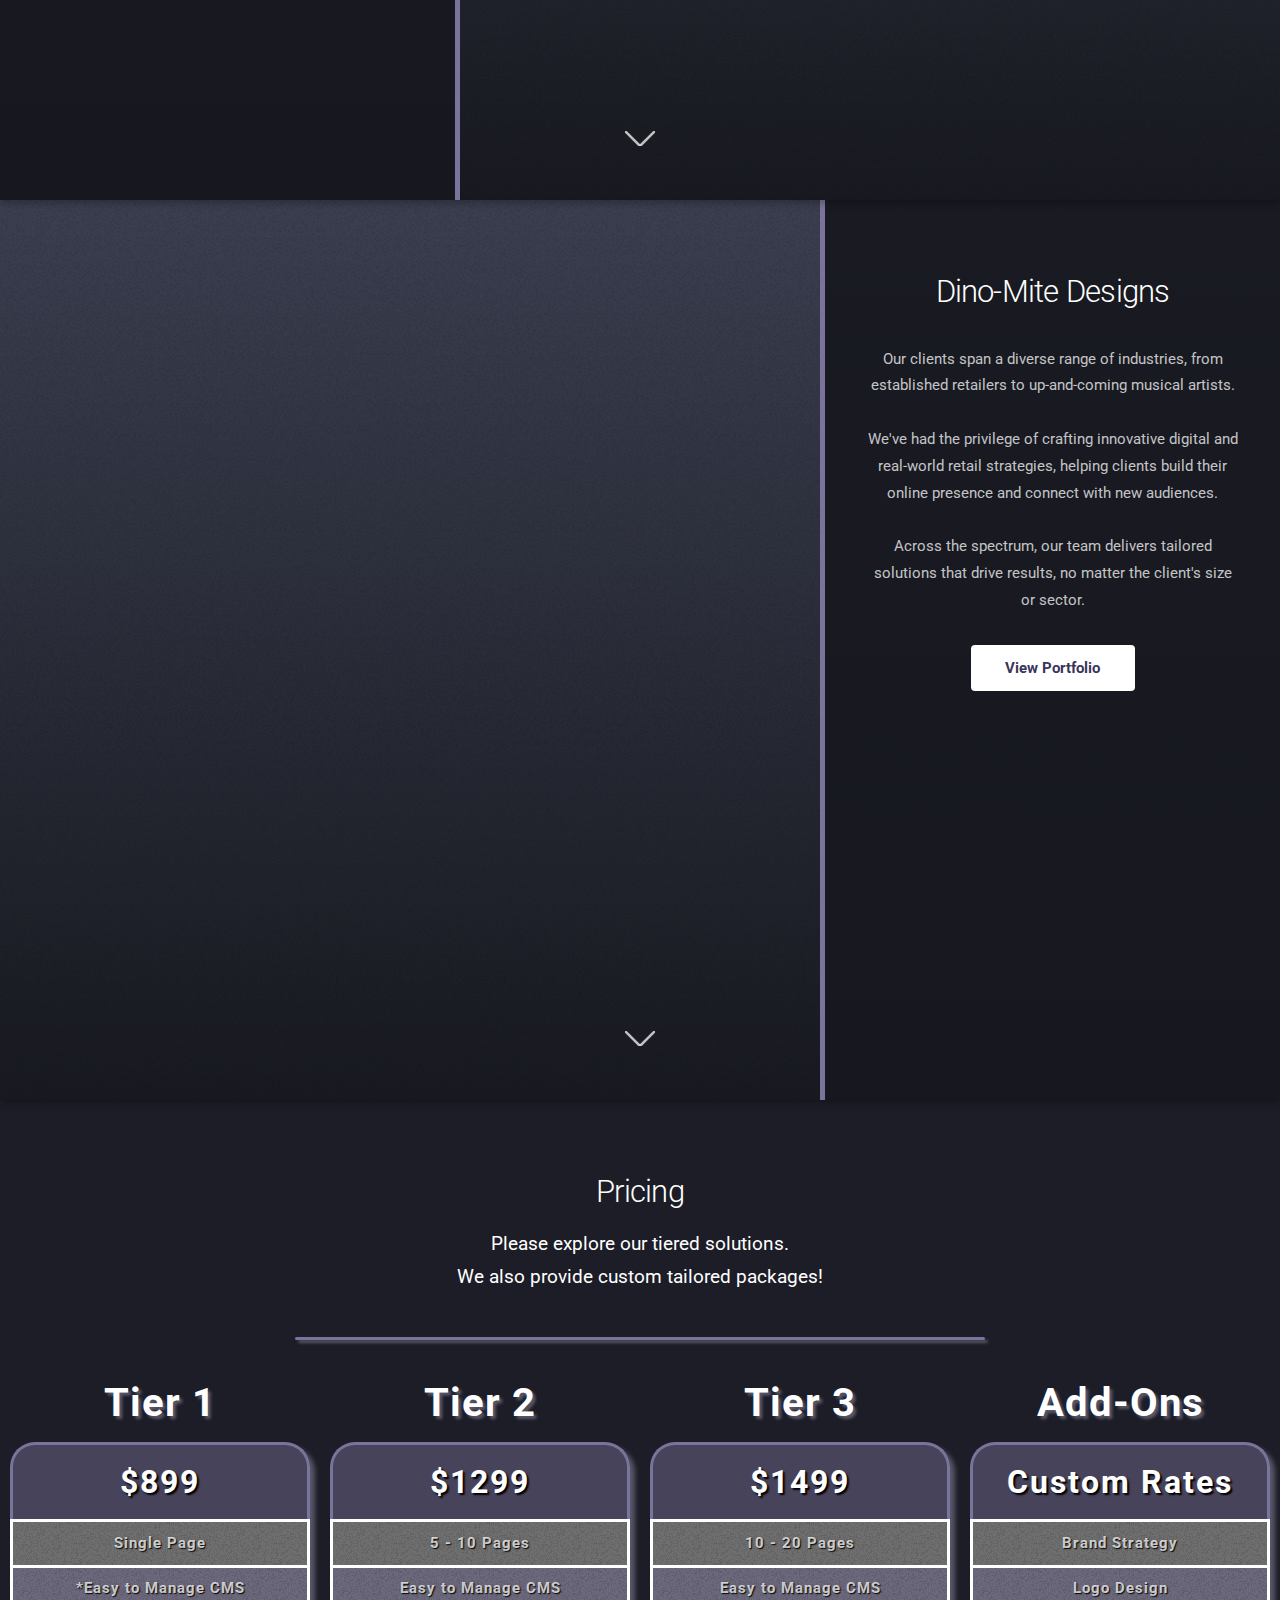
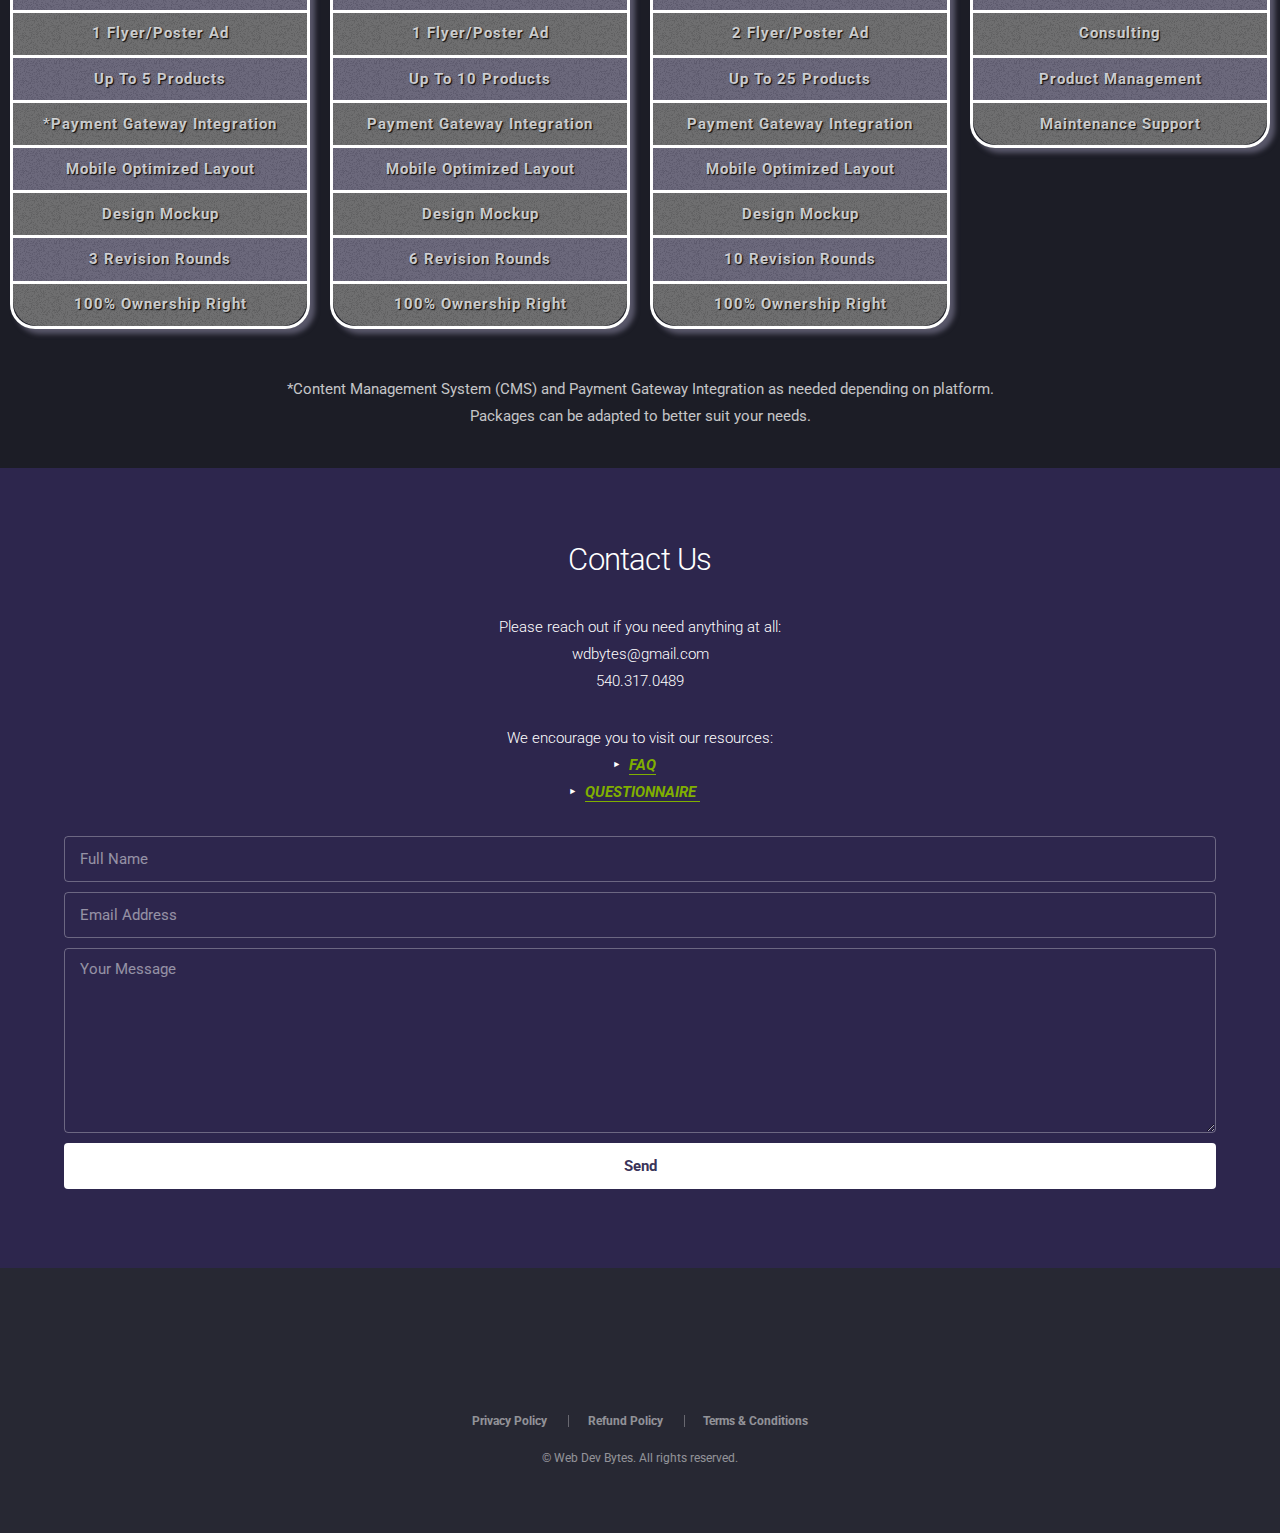
==== commit c4e7a7f2: "Update index.html" ====
--- a/index.html
+++ b/index.html
@@ -205,7 +205,7 @@
               </caption>
               <thead>
                 <tr>
-                  <th scope="col">$1199</th>
+                  <th scope="col">$1299</th>
                 </tr>
               </thead>
               <tbody>
@@ -244,7 +244,7 @@
               </caption>
               <thead>
                 <tr>
-                  <th scope="col">$1399</th>
+                  <th scope="col">$1499</th>
                 </tr>
               </thead>
               <tbody>
